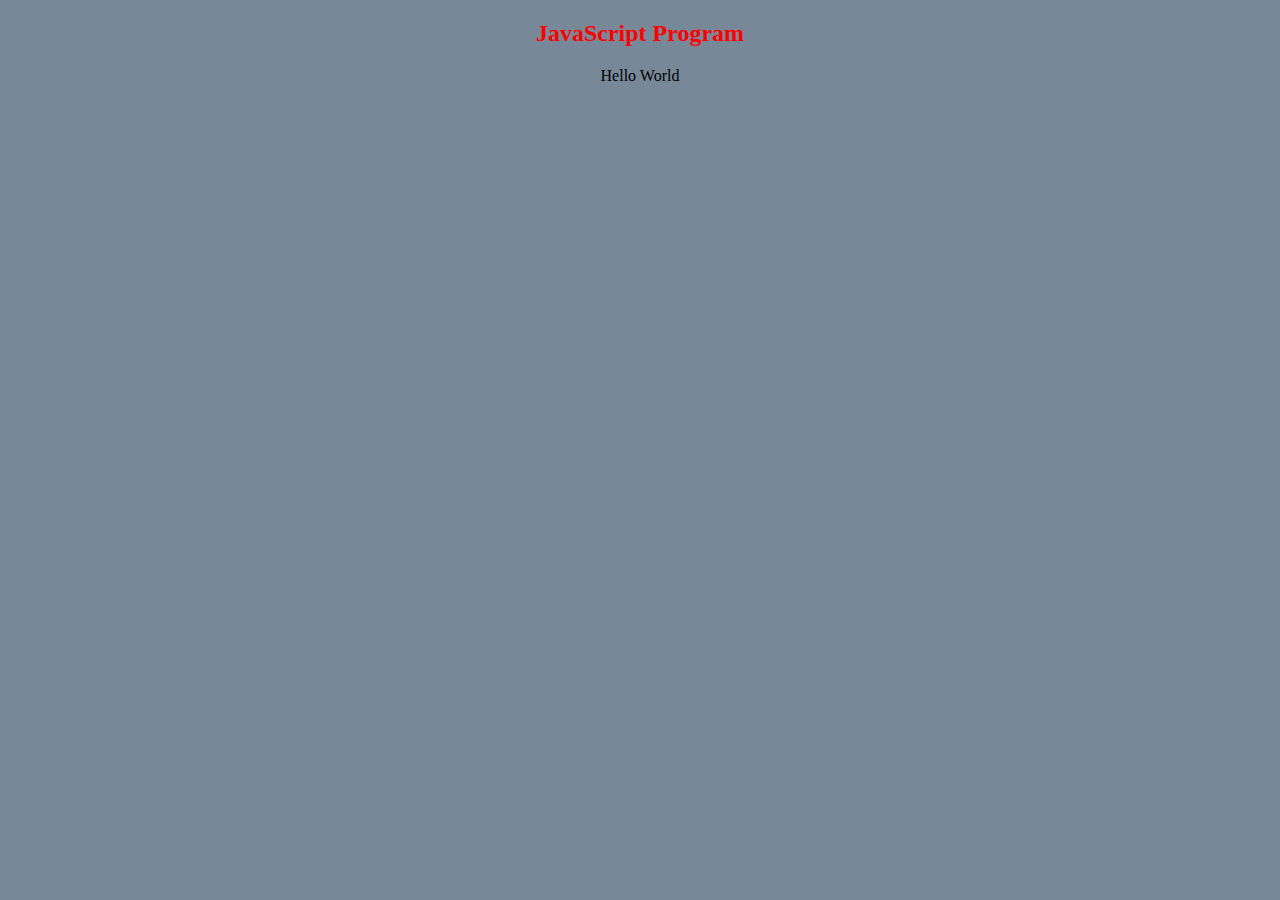
==== index.html @ dd5d1d35 "my first js program" ====
<!DOCTYPE html>
<html lang="en">
<head>
    
    <title>First JS Program</title>
    <link rel="stylesheet" href="styles.css">

</head>
<body>

    <h2>JavaScript Program</h2>
    
    <p id="demo"></p>
    <script src="script.js"></script>

</body>
</html>
---- styles.css ----
body{
    text-align: center;
    background-color: lightslategray;
}

h1,h2,h3{
    color: red;


}
h4,h5,h6{
    color: gold;


}
p{
    color: black;

}
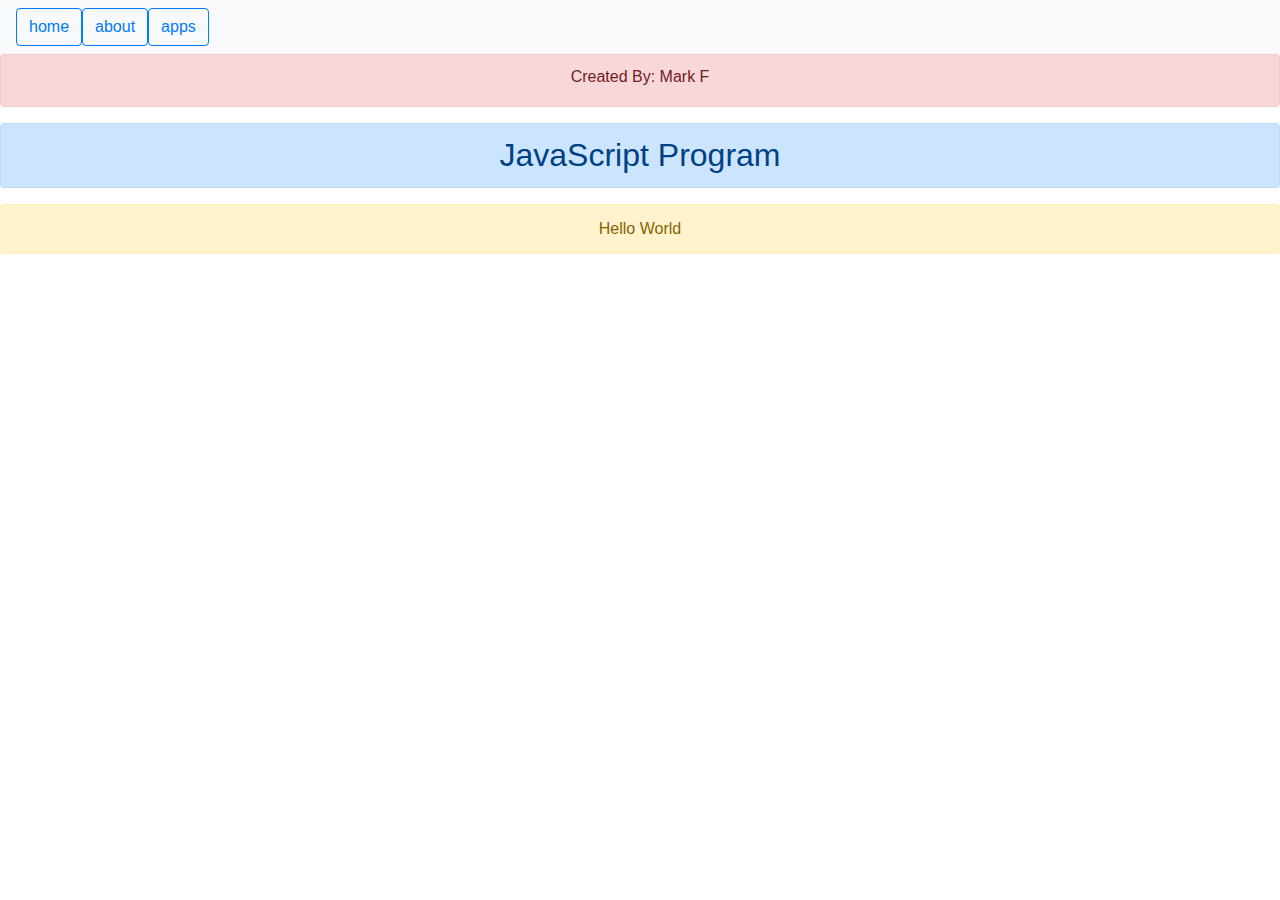
==== commit 81376b45: "added more pages to the site" ====
--- a/index.html
+++ b/index.html
@@ -6,11 +6,22 @@
     <link rel="stylesheet" href="styles.css">
 
 </head>
-<body>
+<body style="text-align: center;">
 
-    <h2>JavaScript Program</h2>
+    <nav class="navbar navbar-light bg-light">
+        <form class="form-inline">
+            <a href="index.html" class="btn btn-outline-primary" role=" button">home</a>
+            <a href="about.html" class="btn  btn-outline-primary" role="button">about</a>
+            <a href="apps.html" class="btn btn-outline-primary" role="button"> apps </a> 
+            </form>
+        </nav>
+
+    <div class="alert alert-danger"><h6>Created By: Mark F</h6></div>
+        
+
+    <h2 class="alert alert-primary">JavaScript Program</h2>
     
-    <p id="demo"></p>
+    <p class="alert alert-warning" id="demo"></p>
     <script src="script.js"></script>
 
 </body>
--- a/styles.css
+++ b/styles.css
@@ -1,19 +1,10225 @@
-body{
+/*!
+ * Bootstrap v4.4.1 (https://getbootstrap.com/)
+ * Copyright 2011-2019 The Bootstrap Authors
+ * Copyright 2011-2019 Twitter, Inc.
+ * Licensed under MIT (https://github.com/twbs/bootstrap/blob/master/LICENSE)
+ */
+ :root {
+    --blue: #007bff;
+    --indigo: #6610f2;
+    --purple: #6f42c1;
+    --pink: #e83e8c;
+    --red: #dc3545;
+    --orange: #fd7e14;
+    --yellow: #ffc107;
+    --green: #28a745;
+    --teal: #20c997;
+    --cyan: #17a2b8;
+    --white: #fff;
+    --gray: #6c757d;
+    --gray-dark: #343a40;
+    --primary: #007bff;
+    --secondary: #6c757d;
+    --success: #28a745;
+    --info: #17a2b8;
+    --warning: #ffc107;
+    --danger: #dc3545;
+    --light: #f8f9fa;
+    --dark: #343a40;
+    --breakpoint-xs: 0;
+    --breakpoint-sm: 576px;
+    --breakpoint-md: 768px;
+    --breakpoint-lg: 992px;
+    --breakpoint-xl: 1200px;
+    --font-family-sans-serif: -apple-system, BlinkMacSystemFont, "Segoe UI", Roboto, "Helvetica Neue", Arial, "Noto Sans", sans-serif, "Apple Color Emoji", "Segoe UI Emoji", "Segoe UI Symbol", "Noto Color Emoji";
+    --font-family-monospace: SFMono-Regular, Menlo, Monaco, Consolas, "Liberation Mono", "Courier New", monospace;
+  }
+  
+  *,
+  *::before,
+  *::after {
+    box-sizing: border-box;
+  }
+  
+  html {
+    font-family: sans-serif;
+    line-height: 1.15;
+    -webkit-text-size-adjust: 100%;
+    -webkit-tap-highlight-color: rgba(0, 0, 0, 0);
+  }
+  
+  article, aside, figcaption, figure, footer, header, hgroup, main, nav, section {
+    display: block;
+  }
+  
+  body {
+    margin: 0;
+    font-family: -apple-system, BlinkMacSystemFont, "Segoe UI", Roboto, "Helvetica Neue", Arial, "Noto Sans", sans-serif, "Apple Color Emoji", "Segoe UI Emoji", "Segoe UI Symbol", "Noto Color Emoji";
+    font-size: 1rem;
+    font-weight: 400;
+    line-height: 1.5;
+    color: #212529;
+    text-align: left;
+    background-color: #fff;
+  }
+  
+  [tabindex="-1"]:focus:not(:focus-visible) {
+    outline: 0 !important;
+  }
+  
+  hr {
+    box-sizing: content-box;
+    height: 0;
+    overflow: visible;
+  }
+  
+  h1, h2, h3, h4, h5, h6 {
+    margin-top: 0;
+    margin-bottom: 0.5rem;
+  }
+  
+  p {
+    margin-top: 0;
+    margin-bottom: 1rem;
+  }
+  
+  abbr[title],
+  abbr[data-original-title] {
+    text-decoration: underline;
+    -webkit-text-decoration: underline dotted;
+    text-decoration: underline dotted;
+    cursor: help;
+    border-bottom: 0;
+    -webkit-text-decoration-skip-ink: none;
+    text-decoration-skip-ink: none;
+  }
+  
+  address {
+    margin-bottom: 1rem;
+    font-style: normal;
+    line-height: inherit;
+  }
+  
+  ol,
+  ul,
+  dl {
+    margin-top: 0;
+    margin-bottom: 1rem;
+  }
+  
+  ol ol,
+  ul ul,
+  ol ul,
+  ul ol {
+    margin-bottom: 0;
+  }
+  
+  dt {
+    font-weight: 700;
+  }
+  
+  dd {
+    margin-bottom: .5rem;
+    margin-left: 0;
+  }
+  
+  blockquote {
+    margin: 0 0 1rem;
+  }
+  
+  b,
+  strong {
+    font-weight: bolder;
+  }
+  
+  small {
+    font-size: 80%;
+  }
+  
+  sub,
+  sup {
+    position: relative;
+    font-size: 75%;
+    line-height: 0;
+    vertical-align: baseline;
+  }
+  
+  sub {
+    bottom: -.25em;
+  }
+  
+  sup {
+    top: -.5em;
+  }
+  
+  a {
+    color: #007bff;
+    text-decoration: none;
+    background-color: transparent;
+  }
+  
+  a:hover {
+    color: #0056b3;
+    text-decoration: underline;
+  }
+  
+  a:not([href]) {
+    color: inherit;
+    text-decoration: none;
+  }
+  
+  a:not([href]):hover {
+    color: inherit;
+    text-decoration: none;
+  }
+  
+  pre,
+  code,
+  kbd,
+  samp {
+    font-family: SFMono-Regular, Menlo, Monaco, Consolas, "Liberation Mono", "Courier New", monospace;
+    font-size: 1em;
+  }
+  
+  pre {
+    margin-top: 0;
+    margin-bottom: 1rem;
+    overflow: auto;
+  }
+  
+  figure {
+    margin: 0 0 1rem;
+  }
+  
+  img {
+    vertical-align: middle;
+    border-style: none;
+  }
+  
+  svg {
+    overflow: hidden;
+    vertical-align: middle;
+  }
+  
+  table {
+    border-collapse: collapse;
+  }
+  
+  caption {
+    padding-top: 0.75rem;
+    padding-bottom: 0.75rem;
+    color: #6c757d;
+    text-align: left;
+    caption-side: bottom;
+  }
+  
+  th {
+    text-align: inherit;
+  }
+  
+  label {
+    display: inline-block;
+    margin-bottom: 0.5rem;
+  }
+  
+  button {
+    border-radius: 0;
+  }
+  
+  button:focus {
+    outline: 1px dotted;
+    outline: 5px auto -webkit-focus-ring-color;
+  }
+  
+  input,
+  button,
+  select,
+  optgroup,
+  textarea {
+    margin: 0;
+    font-family: inherit;
+    font-size: inherit;
+    line-height: inherit;
+  }
+  
+  button,
+  input {
+    overflow: visible;
+  }
+  
+  button,
+  select {
+    text-transform: none;
+  }
+  
+  select {
+    word-wrap: normal;
+  }
+  
+  button,
+  [type="button"],
+  [type="reset"],
+  [type="submit"] {
+    -webkit-appearance: button;
+  }
+  
+  button:not(:disabled),
+  [type="button"]:not(:disabled),
+  [type="reset"]:not(:disabled),
+  [type="submit"]:not(:disabled) {
+    cursor: pointer;
+  }
+  
+  button::-moz-focus-inner,
+  [type="button"]::-moz-focus-inner,
+  [type="reset"]::-moz-focus-inner,
+  [type="submit"]::-moz-focus-inner {
+    padding: 0;
+    border-style: none;
+  }
+  
+  input[type="radio"],
+  input[type="checkbox"] {
+    box-sizing: border-box;
+    padding: 0;
+  }
+  
+  input[type="date"],
+  input[type="time"],
+  input[type="datetime-local"],
+  input[type="month"] {
+    -webkit-appearance: listbox;
+  }
+  
+  textarea {
+    overflow: auto;
+    resize: vertical;
+  }
+  
+  fieldset {
+    min-width: 0;
+    padding: 0;
+    margin: 0;
+    border: 0;
+  }
+  
+  legend {
+    display: block;
+    width: 100%;
+    max-width: 100%;
+    padding: 0;
+    margin-bottom: .5rem;
+    font-size: 1.5rem;
+    line-height: inherit;
+    color: inherit;
+    white-space: normal;
+  }
+  
+  progress {
+    vertical-align: baseline;
+  }
+  
+  [type="number"]::-webkit-inner-spin-button,
+  [type="number"]::-webkit-outer-spin-button {
+    height: auto;
+  }
+  
+  [type="search"] {
+    outline-offset: -2px;
+    -webkit-appearance: none;
+  }
+  
+  [type="search"]::-webkit-search-decoration {
+    -webkit-appearance: none;
+  }
+  
+  ::-webkit-file-upload-button {
+    font: inherit;
+    -webkit-appearance: button;
+  }
+  
+  output {
+    display: inline-block;
+  }
+  
+  summary {
+    display: list-item;
+    cursor: pointer;
+  }
+  
+  template {
+    display: none;
+  }
+  
+  [hidden] {
+    display: none !important;
+  }
+  
+  h1, h2, h3, h4, h5, h6,
+  .h1, .h2, .h3, .h4, .h5, .h6 {
+    margin-bottom: 0.5rem;
+    font-weight: 500;
+    line-height: 1.2;
+  }
+  
+  h1, .h1 {
+    font-size: 2.5rem;
+  }
+  
+  h2, .h2 {
+    font-size: 2rem;
+  }
+  
+  h3, .h3 {
+    font-size: 1.75rem;
+  }
+  
+  h4, .h4 {
+    font-size: 1.5rem;
+  }
+  
+  h5, .h5 {
+    font-size: 1.25rem;
+  }
+  
+  h6, .h6 {
+    font-size: 1rem;
+  }
+  
+  .lead {
+    font-size: 1.25rem;
+    font-weight: 300;
+  }
+  
+  .display-1 {
+    font-size: 6rem;
+    font-weight: 300;
+    line-height: 1.2;
+  }
+  
+  .display-2 {
+    font-size: 5.5rem;
+    font-weight: 300;
+    line-height: 1.2;
+  }
+  
+  .display-3 {
+    font-size: 4.5rem;
+    font-weight: 300;
+    line-height: 1.2;
+  }
+  
+  .display-4 {
+    font-size: 3.5rem;
+    font-weight: 300;
+    line-height: 1.2;
+  }
+  
+  hr {
+    margin-top: 1rem;
+    margin-bottom: 1rem;
+    border: 0;
+    border-top: 1px solid rgba(0, 0, 0, 0.1);
+  }
+  
+  small,
+  .small {
+    font-size: 80%;
+    font-weight: 400;
+  }
+  
+  mark,
+  .mark {
+    padding: 0.2em;
+    background-color: #fcf8e3;
+  }
+  
+  .list-unstyled {
+    padding-left: 0;
+    list-style: none;
+  }
+  
+  .list-inline {
+    padding-left: 0;
+    list-style: none;
+  }
+  
+  .list-inline-item {
+    display: inline-block;
+  }
+  
+  .list-inline-item:not(:last-child) {
+    margin-right: 0.5rem;
+  }
+  
+  .initialism {
+    font-size: 90%;
+    text-transform: uppercase;
+  }
+  
+  .blockquote {
+    margin-bottom: 1rem;
+    font-size: 1.25rem;
+  }
+  
+  .blockquote-footer {
+    display: block;
+    font-size: 80%;
+    color: #6c757d;
+  }
+  
+  .blockquote-footer::before {
+    content: "\2014\00A0";
+  }
+  
+  .img-fluid {
+    max-width: 100%;
+    height: auto;
+  }
+  
+  .img-thumbnail {
+    padding: 0.25rem;
+    background-color: #fff;
+    border: 1px solid #dee2e6;
+    border-radius: 0.25rem;
+    max-width: 100%;
+    height: auto;
+  }
+  
+  .figure {
+    display: inline-block;
+  }
+  
+  .figure-img {
+    margin-bottom: 0.5rem;
+    line-height: 1;
+  }
+  
+  .figure-caption {
+    font-size: 90%;
+    color: #6c757d;
+  }
+  
+  code {
+    font-size: 87.5%;
+    color: #e83e8c;
+    word-wrap: break-word;
+  }
+  
+  a > code {
+    color: inherit;
+  }
+  
+  kbd {
+    padding: 0.2rem 0.4rem;
+    font-size: 87.5%;
+    color: #fff;
+    background-color: #212529;
+    border-radius: 0.2rem;
+  }
+  
+  kbd kbd {
+    padding: 0;
+    font-size: 100%;
+    font-weight: 700;
+  }
+  
+  pre {
+    display: block;
+    font-size: 87.5%;
+    color: #212529;
+  }
+  
+  pre code {
+    font-size: inherit;
+    color: inherit;
+    word-break: normal;
+  }
+  
+  .pre-scrollable {
+    max-height: 340px;
+    overflow-y: scroll;
+  }
+  
+  .container {
+    width: 100%;
+    padding-right: 15px;
+    padding-left: 15px;
+    margin-right: auto;
+    margin-left: auto;
+  }
+  
+  @media (min-width: 576px) {
+    .container {
+      max-width: 540px;
+    }
+  }
+  
+  @media (min-width: 768px) {
+    .container {
+      max-width: 720px;
+    }
+  }
+  
+  @media (min-width: 992px) {
+    .container {
+      max-width: 960px;
+    }
+  }
+  
+  @media (min-width: 1200px) {
+    .container {
+      max-width: 1140px;
+    }
+  }
+  
+  .container-fluid, .container-sm, .container-md, .container-lg, .container-xl {
+    width: 100%;
+    padding-right: 15px;
+    padding-left: 15px;
+    margin-right: auto;
+    margin-left: auto;
+  }
+  
+  @media (min-width: 576px) {
+    .container, .container-sm {
+      max-width: 540px;
+    }
+  }
+  
+  @media (min-width: 768px) {
+    .container, .container-sm, .container-md {
+      max-width: 720px;
+    }
+  }
+  
+  @media (min-width: 992px) {
+    .container, .container-sm, .container-md, .container-lg {
+      max-width: 960px;
+    }
+  }
+  
+  @media (min-width: 1200px) {
+    .container, .container-sm, .container-md, .container-lg, .container-xl {
+      max-width: 1140px;
+    }
+  }
+  
+  .row {
+    display: -ms-flexbox;
+    display: flex;
+    -ms-flex-wrap: wrap;
+    flex-wrap: wrap;
+    margin-right: -15px;
+    margin-left: -15px;
+  }
+  
+  .no-gutters {
+    margin-right: 0;
+    margin-left: 0;
+  }
+  
+  .no-gutters > .col,
+  .no-gutters > [class*="col-"] {
+    padding-right: 0;
+    padding-left: 0;
+  }
+  
+  .col-1, .col-2, .col-3, .col-4, .col-5, .col-6, .col-7, .col-8, .col-9, .col-10, .col-11, .col-12, .col,
+  .col-auto, .col-sm-1, .col-sm-2, .col-sm-3, .col-sm-4, .col-sm-5, .col-sm-6, .col-sm-7, .col-sm-8, .col-sm-9, .col-sm-10, .col-sm-11, .col-sm-12, .col-sm,
+  .col-sm-auto, .col-md-1, .col-md-2, .col-md-3, .col-md-4, .col-md-5, .col-md-6, .col-md-7, .col-md-8, .col-md-9, .col-md-10, .col-md-11, .col-md-12, .col-md,
+  .col-md-auto, .col-lg-1, .col-lg-2, .col-lg-3, .col-lg-4, .col-lg-5, .col-lg-6, .col-lg-7, .col-lg-8, .col-lg-9, .col-lg-10, .col-lg-11, .col-lg-12, .col-lg,
+  .col-lg-auto, .col-xl-1, .col-xl-2, .col-xl-3, .col-xl-4, .col-xl-5, .col-xl-6, .col-xl-7, .col-xl-8, .col-xl-9, .col-xl-10, .col-xl-11, .col-xl-12, .col-xl,
+  .col-xl-auto {
+    position: relative;
+    width: 100%;
+    padding-right: 15px;
+    padding-left: 15px;
+  }
+  
+  .col {
+    -ms-flex-preferred-size: 0;
+    flex-basis: 0;
+    -ms-flex-positive: 1;
+    flex-grow: 1;
+    max-width: 100%;
+  }
+  
+  .row-cols-1 > * {
+    -ms-flex: 0 0 100%;
+    flex: 0 0 100%;
+    max-width: 100%;
+  }
+  
+  .row-cols-2 > * {
+    -ms-flex: 0 0 50%;
+    flex: 0 0 50%;
+    max-width: 50%;
+  }
+  
+  .row-cols-3 > * {
+    -ms-flex: 0 0 33.333333%;
+    flex: 0 0 33.333333%;
+    max-width: 33.333333%;
+  }
+  
+  .row-cols-4 > * {
+    -ms-flex: 0 0 25%;
+    flex: 0 0 25%;
+    max-width: 25%;
+  }
+  
+  .row-cols-5 > * {
+    -ms-flex: 0 0 20%;
+    flex: 0 0 20%;
+    max-width: 20%;
+  }
+  
+  .row-cols-6 > * {
+    -ms-flex: 0 0 16.666667%;
+    flex: 0 0 16.666667%;
+    max-width: 16.666667%;
+  }
+  
+  .col-auto {
+    -ms-flex: 0 0 auto;
+    flex: 0 0 auto;
+    width: auto;
+    max-width: 100%;
+  }
+  
+  .col-1 {
+    -ms-flex: 0 0 8.333333%;
+    flex: 0 0 8.333333%;
+    max-width: 8.333333%;
+  }
+  
+  .col-2 {
+    -ms-flex: 0 0 16.666667%;
+    flex: 0 0 16.666667%;
+    max-width: 16.666667%;
+  }
+  
+  .col-3 {
+    -ms-flex: 0 0 25%;
+    flex: 0 0 25%;
+    max-width: 25%;
+  }
+  
+  .col-4 {
+    -ms-flex: 0 0 33.333333%;
+    flex: 0 0 33.333333%;
+    max-width: 33.333333%;
+  }
+  
+  .col-5 {
+    -ms-flex: 0 0 41.666667%;
+    flex: 0 0 41.666667%;
+    max-width: 41.666667%;
+  }
+  
+  .col-6 {
+    -ms-flex: 0 0 50%;
+    flex: 0 0 50%;
+    max-width: 50%;
+  }
+  
+  .col-7 {
+    -ms-flex: 0 0 58.333333%;
+    flex: 0 0 58.333333%;
+    max-width: 58.333333%;
+  }
+  
+  .col-8 {
+    -ms-flex: 0 0 66.666667%;
+    flex: 0 0 66.666667%;
+    max-width: 66.666667%;
+  }
+  
+  .col-9 {
+    -ms-flex: 0 0 75%;
+    flex: 0 0 75%;
+    max-width: 75%;
+  }
+  
+  .col-10 {
+    -ms-flex: 0 0 83.333333%;
+    flex: 0 0 83.333333%;
+    max-width: 83.333333%;
+  }
+  
+  .col-11 {
+    -ms-flex: 0 0 91.666667%;
+    flex: 0 0 91.666667%;
+    max-width: 91.666667%;
+  }
+  
+  .col-12 {
+    -ms-flex: 0 0 100%;
+    flex: 0 0 100%;
+    max-width: 100%;
+  }
+  
+  .order-first {
+    -ms-flex-order: -1;
+    order: -1;
+  }
+  
+  .order-last {
+    -ms-flex-order: 13;
+    order: 13;
+  }
+  
+  .order-0 {
+    -ms-flex-order: 0;
+    order: 0;
+  }
+  
+  .order-1 {
+    -ms-flex-order: 1;
+    order: 1;
+  }
+  
+  .order-2 {
+    -ms-flex-order: 2;
+    order: 2;
+  }
+  
+  .order-3 {
+    -ms-flex-order: 3;
+    order: 3;
+  }
+  
+  .order-4 {
+    -ms-flex-order: 4;
+    order: 4;
+  }
+  
+  .order-5 {
+    -ms-flex-order: 5;
+    order: 5;
+  }
+  
+  .order-6 {
+    -ms-flex-order: 6;
+    order: 6;
+  }
+  
+  .order-7 {
+    -ms-flex-order: 7;
+    order: 7;
+  }
+  
+  .order-8 {
+    -ms-flex-order: 8;
+    order: 8;
+  }
+  
+  .order-9 {
+    -ms-flex-order: 9;
+    order: 9;
+  }
+  
+  .order-10 {
+    -ms-flex-order: 10;
+    order: 10;
+  }
+  
+  .order-11 {
+    -ms-flex-order: 11;
+    order: 11;
+  }
+  
+  .order-12 {
+    -ms-flex-order: 12;
+    order: 12;
+  }
+  
+  .offset-1 {
+    margin-left: 8.333333%;
+  }
+  
+  .offset-2 {
+    margin-left: 16.666667%;
+  }
+  
+  .offset-3 {
+    margin-left: 25%;
+  }
+  
+  .offset-4 {
+    margin-left: 33.333333%;
+  }
+  
+  .offset-5 {
+    margin-left: 41.666667%;
+  }
+  
+  .offset-6 {
+    margin-left: 50%;
+  }
+  
+  .offset-7 {
+    margin-left: 58.333333%;
+  }
+  
+  .offset-8 {
+    margin-left: 66.666667%;
+  }
+  
+  .offset-9 {
+    margin-left: 75%;
+  }
+  
+  .offset-10 {
+    margin-left: 83.333333%;
+  }
+  
+  .offset-11 {
+    margin-left: 91.666667%;
+  }
+  
+  @media (min-width: 576px) {
+    .col-sm {
+      -ms-flex-preferred-size: 0;
+      flex-basis: 0;
+      -ms-flex-positive: 1;
+      flex-grow: 1;
+      max-width: 100%;
+    }
+    .row-cols-sm-1 > * {
+      -ms-flex: 0 0 100%;
+      flex: 0 0 100%;
+      max-width: 100%;
+    }
+    .row-cols-sm-2 > * {
+      -ms-flex: 0 0 50%;
+      flex: 0 0 50%;
+      max-width: 50%;
+    }
+    .row-cols-sm-3 > * {
+      -ms-flex: 0 0 33.333333%;
+      flex: 0 0 33.333333%;
+      max-width: 33.333333%;
+    }
+    .row-cols-sm-4 > * {
+      -ms-flex: 0 0 25%;
+      flex: 0 0 25%;
+      max-width: 25%;
+    }
+    .row-cols-sm-5 > * {
+      -ms-flex: 0 0 20%;
+      flex: 0 0 20%;
+      max-width: 20%;
+    }
+    .row-cols-sm-6 > * {
+      -ms-flex: 0 0 16.666667%;
+      flex: 0 0 16.666667%;
+      max-width: 16.666667%;
+    }
+    .col-sm-auto {
+      -ms-flex: 0 0 auto;
+      flex: 0 0 auto;
+      width: auto;
+      max-width: 100%;
+    }
+    .col-sm-1 {
+      -ms-flex: 0 0 8.333333%;
+      flex: 0 0 8.333333%;
+      max-width: 8.333333%;
+    }
+    .col-sm-2 {
+      -ms-flex: 0 0 16.666667%;
+      flex: 0 0 16.666667%;
+      max-width: 16.666667%;
+    }
+    .col-sm-3 {
+      -ms-flex: 0 0 25%;
+      flex: 0 0 25%;
+      max-width: 25%;
+    }
+    .col-sm-4 {
+      -ms-flex: 0 0 33.333333%;
+      flex: 0 0 33.333333%;
+      max-width: 33.333333%;
+    }
+    .col-sm-5 {
+      -ms-flex: 0 0 41.666667%;
+      flex: 0 0 41.666667%;
+      max-width: 41.666667%;
+    }
+    .col-sm-6 {
+      -ms-flex: 0 0 50%;
+      flex: 0 0 50%;
+      max-width: 50%;
+    }
+    .col-sm-7 {
+      -ms-flex: 0 0 58.333333%;
+      flex: 0 0 58.333333%;
+      max-width: 58.333333%;
+    }
+    .col-sm-8 {
+      -ms-flex: 0 0 66.666667%;
+      flex: 0 0 66.666667%;
+      max-width: 66.666667%;
+    }
+    .col-sm-9 {
+      -ms-flex: 0 0 75%;
+      flex: 0 0 75%;
+      max-width: 75%;
+    }
+    .col-sm-10 {
+      -ms-flex: 0 0 83.333333%;
+      flex: 0 0 83.333333%;
+      max-width: 83.333333%;
+    }
+    .col-sm-11 {
+      -ms-flex: 0 0 91.666667%;
+      flex: 0 0 91.666667%;
+      max-width: 91.666667%;
+    }
+    .col-sm-12 {
+      -ms-flex: 0 0 100%;
+      flex: 0 0 100%;
+      max-width: 100%;
+    }
+    .order-sm-first {
+      -ms-flex-order: -1;
+      order: -1;
+    }
+    .order-sm-last {
+      -ms-flex-order: 13;
+      order: 13;
+    }
+    .order-sm-0 {
+      -ms-flex-order: 0;
+      order: 0;
+    }
+    .order-sm-1 {
+      -ms-flex-order: 1;
+      order: 1;
+    }
+    .order-sm-2 {
+      -ms-flex-order: 2;
+      order: 2;
+    }
+    .order-sm-3 {
+      -ms-flex-order: 3;
+      order: 3;
+    }
+    .order-sm-4 {
+      -ms-flex-order: 4;
+      order: 4;
+    }
+    .order-sm-5 {
+      -ms-flex-order: 5;
+      order: 5;
+    }
+    .order-sm-6 {
+      -ms-flex-order: 6;
+      order: 6;
+    }
+    .order-sm-7 {
+      -ms-flex-order: 7;
+      order: 7;
+    }
+    .order-sm-8 {
+      -ms-flex-order: 8;
+      order: 8;
+    }
+    .order-sm-9 {
+      -ms-flex-order: 9;
+      order: 9;
+    }
+    .order-sm-10 {
+      -ms-flex-order: 10;
+      order: 10;
+    }
+    .order-sm-11 {
+      -ms-flex-order: 11;
+      order: 11;
+    }
+    .order-sm-12 {
+      -ms-flex-order: 12;
+      order: 12;
+    }
+    .offset-sm-0 {
+      margin-left: 0;
+    }
+    .offset-sm-1 {
+      margin-left: 8.333333%;
+    }
+    .offset-sm-2 {
+      margin-left: 16.666667%;
+    }
+    .offset-sm-3 {
+      margin-left: 25%;
+    }
+    .offset-sm-4 {
+      margin-left: 33.333333%;
+    }
+    .offset-sm-5 {
+      margin-left: 41.666667%;
+    }
+    .offset-sm-6 {
+      margin-left: 50%;
+    }
+    .offset-sm-7 {
+      margin-left: 58.333333%;
+    }
+    .offset-sm-8 {
+      margin-left: 66.666667%;
+    }
+    .offset-sm-9 {
+      margin-left: 75%;
+    }
+    .offset-sm-10 {
+      margin-left: 83.333333%;
+    }
+    .offset-sm-11 {
+      margin-left: 91.666667%;
+    }
+  }
+  
+  @media (min-width: 768px) {
+    .col-md {
+      -ms-flex-preferred-size: 0;
+      flex-basis: 0;
+      -ms-flex-positive: 1;
+      flex-grow: 1;
+      max-width: 100%;
+    }
+    .row-cols-md-1 > * {
+      -ms-flex: 0 0 100%;
+      flex: 0 0 100%;
+      max-width: 100%;
+    }
+    .row-cols-md-2 > * {
+      -ms-flex: 0 0 50%;
+      flex: 0 0 50%;
+      max-width: 50%;
+    }
+    .row-cols-md-3 > * {
+      -ms-flex: 0 0 33.333333%;
+      flex: 0 0 33.333333%;
+      max-width: 33.333333%;
+    }
+    .row-cols-md-4 > * {
+      -ms-flex: 0 0 25%;
+      flex: 0 0 25%;
+      max-width: 25%;
+    }
+    .row-cols-md-5 > * {
+      -ms-flex: 0 0 20%;
+      flex: 0 0 20%;
+      max-width: 20%;
+    }
+    .row-cols-md-6 > * {
+      -ms-flex: 0 0 16.666667%;
+      flex: 0 0 16.666667%;
+      max-width: 16.666667%;
+    }
+    .col-md-auto {
+      -ms-flex: 0 0 auto;
+      flex: 0 0 auto;
+      width: auto;
+      max-width: 100%;
+    }
+    .col-md-1 {
+      -ms-flex: 0 0 8.333333%;
+      flex: 0 0 8.333333%;
+      max-width: 8.333333%;
+    }
+    .col-md-2 {
+      -ms-flex: 0 0 16.666667%;
+      flex: 0 0 16.666667%;
+      max-width: 16.666667%;
+    }
+    .col-md-3 {
+      -ms-flex: 0 0 25%;
+      flex: 0 0 25%;
+      max-width: 25%;
+    }
+    .col-md-4 {
+      -ms-flex: 0 0 33.333333%;
+      flex: 0 0 33.333333%;
+      max-width: 33.333333%;
+    }
+    .col-md-5 {
+      -ms-flex: 0 0 41.666667%;
+      flex: 0 0 41.666667%;
+      max-width: 41.666667%;
+    }
+    .col-md-6 {
+      -ms-flex: 0 0 50%;
+      flex: 0 0 50%;
+      max-width: 50%;
+    }
+    .col-md-7 {
+      -ms-flex: 0 0 58.333333%;
+      flex: 0 0 58.333333%;
+      max-width: 58.333333%;
+    }
+    .col-md-8 {
+      -ms-flex: 0 0 66.666667%;
+      flex: 0 0 66.666667%;
+      max-width: 66.666667%;
+    }
+    .col-md-9 {
+      -ms-flex: 0 0 75%;
+      flex: 0 0 75%;
+      max-width: 75%;
+    }
+    .col-md-10 {
+      -ms-flex: 0 0 83.333333%;
+      flex: 0 0 83.333333%;
+      max-width: 83.333333%;
+    }
+    .col-md-11 {
+      -ms-flex: 0 0 91.666667%;
+      flex: 0 0 91.666667%;
+      max-width: 91.666667%;
+    }
+    .col-md-12 {
+      -ms-flex: 0 0 100%;
+      flex: 0 0 100%;
+      max-width: 100%;
+    }
+    .order-md-first {
+      -ms-flex-order: -1;
+      order: -1;
+    }
+    .order-md-last {
+      -ms-flex-order: 13;
+      order: 13;
+    }
+    .order-md-0 {
+      -ms-flex-order: 0;
+      order: 0;
+    }
+    .order-md-1 {
+      -ms-flex-order: 1;
+      order: 1;
+    }
+    .order-md-2 {
+      -ms-flex-order: 2;
+      order: 2;
+    }
+    .order-md-3 {
+      -ms-flex-order: 3;
+      order: 3;
+    }
+    .order-md-4 {
+      -ms-flex-order: 4;
+      order: 4;
+    }
+    .order-md-5 {
+      -ms-flex-order: 5;
+      order: 5;
+    }
+    .order-md-6 {
+      -ms-flex-order: 6;
+      order: 6;
+    }
+    .order-md-7 {
+      -ms-flex-order: 7;
+      order: 7;
+    }
+    .order-md-8 {
+      -ms-flex-order: 8;
+      order: 8;
+    }
+    .order-md-9 {
+      -ms-flex-order: 9;
+      order: 9;
+    }
+    .order-md-10 {
+      -ms-flex-order: 10;
+      order: 10;
+    }
+    .order-md-11 {
+      -ms-flex-order: 11;
+      order: 11;
+    }
+    .order-md-12 {
+      -ms-flex-order: 12;
+      order: 12;
+    }
+    .offset-md-0 {
+      margin-left: 0;
+    }
+    .offset-md-1 {
+      margin-left: 8.333333%;
+    }
+    .offset-md-2 {
+      margin-left: 16.666667%;
+    }
+    .offset-md-3 {
+      margin-left: 25%;
+    }
+    .offset-md-4 {
+      margin-left: 33.333333%;
+    }
+    .offset-md-5 {
+      margin-left: 41.666667%;
+    }
+    .offset-md-6 {
+      margin-left: 50%;
+    }
+    .offset-md-7 {
+      margin-left: 58.333333%;
+    }
+    .offset-md-8 {
+      margin-left: 66.666667%;
+    }
+    .offset-md-9 {
+      margin-left: 75%;
+    }
+    .offset-md-10 {
+      margin-left: 83.333333%;
+    }
+    .offset-md-11 {
+      margin-left: 91.666667%;
+    }
+  }
+  
+  @media (min-width: 992px) {
+    .col-lg {
+      -ms-flex-preferred-size: 0;
+      flex-basis: 0;
+      -ms-flex-positive: 1;
+      flex-grow: 1;
+      max-width: 100%;
+    }
+    .row-cols-lg-1 > * {
+      -ms-flex: 0 0 100%;
+      flex: 0 0 100%;
+      max-width: 100%;
+    }
+    .row-cols-lg-2 > * {
+      -ms-flex: 0 0 50%;
+      flex: 0 0 50%;
+      max-width: 50%;
+    }
+    .row-cols-lg-3 > * {
+      -ms-flex: 0 0 33.333333%;
+      flex: 0 0 33.333333%;
+      max-width: 33.333333%;
+    }
+    .row-cols-lg-4 > * {
+      -ms-flex: 0 0 25%;
+      flex: 0 0 25%;
+      max-width: 25%;
+    }
+    .row-cols-lg-5 > * {
+      -ms-flex: 0 0 20%;
+      flex: 0 0 20%;
+      max-width: 20%;
+    }
+    .row-cols-lg-6 > * {
+      -ms-flex: 0 0 16.666667%;
+      flex: 0 0 16.666667%;
+      max-width: 16.666667%;
+    }
+    .col-lg-auto {
+      -ms-flex: 0 0 auto;
+      flex: 0 0 auto;
+      width: auto;
+      max-width: 100%;
+    }
+    .col-lg-1 {
+      -ms-flex: 0 0 8.333333%;
+      flex: 0 0 8.333333%;
+      max-width: 8.333333%;
+    }
+    .col-lg-2 {
+      -ms-flex: 0 0 16.666667%;
+      flex: 0 0 16.666667%;
+      max-width: 16.666667%;
+    }
+    .col-lg-3 {
+      -ms-flex: 0 0 25%;
+      flex: 0 0 25%;
+      max-width: 25%;
+    }
+    .col-lg-4 {
+      -ms-flex: 0 0 33.333333%;
+      flex: 0 0 33.333333%;
+      max-width: 33.333333%;
+    }
+    .col-lg-5 {
+      -ms-flex: 0 0 41.666667%;
+      flex: 0 0 41.666667%;
+      max-width: 41.666667%;
+    }
+    .col-lg-6 {
+      -ms-flex: 0 0 50%;
+      flex: 0 0 50%;
+      max-width: 50%;
+    }
+    .col-lg-7 {
+      -ms-flex: 0 0 58.333333%;
+      flex: 0 0 58.333333%;
+      max-width: 58.333333%;
+    }
+    .col-lg-8 {
+      -ms-flex: 0 0 66.666667%;
+      flex: 0 0 66.666667%;
+      max-width: 66.666667%;
+    }
+    .col-lg-9 {
+      -ms-flex: 0 0 75%;
+      flex: 0 0 75%;
+      max-width: 75%;
+    }
+    .col-lg-10 {
+      -ms-flex: 0 0 83.333333%;
+      flex: 0 0 83.333333%;
+      max-width: 83.333333%;
+    }
+    .col-lg-11 {
+      -ms-flex: 0 0 91.666667%;
+      flex: 0 0 91.666667%;
+      max-width: 91.666667%;
+    }
+    .col-lg-12 {
+      -ms-flex: 0 0 100%;
+      flex: 0 0 100%;
+      max-width: 100%;
+    }
+    .order-lg-first {
+      -ms-flex-order: -1;
+      order: -1;
+    }
+    .order-lg-last {
+      -ms-flex-order: 13;
+      order: 13;
+    }
+    .order-lg-0 {
+      -ms-flex-order: 0;
+      order: 0;
+    }
+    .order-lg-1 {
+      -ms-flex-order: 1;
+      order: 1;
+    }
+    .order-lg-2 {
+      -ms-flex-order: 2;
+      order: 2;
+    }
+    .order-lg-3 {
+      -ms-flex-order: 3;
+      order: 3;
+    }
+    .order-lg-4 {
+      -ms-flex-order: 4;
+      order: 4;
+    }
+    .order-lg-5 {
+      -ms-flex-order: 5;
+      order: 5;
+    }
+    .order-lg-6 {
+      -ms-flex-order: 6;
+      order: 6;
+    }
+    .order-lg-7 {
+      -ms-flex-order: 7;
+      order: 7;
+    }
+    .order-lg-8 {
+      -ms-flex-order: 8;
+      order: 8;
+    }
+    .order-lg-9 {
+      -ms-flex-order: 9;
+      order: 9;
+    }
+    .order-lg-10 {
+      -ms-flex-order: 10;
+      order: 10;
+    }
+    .order-lg-11 {
+      -ms-flex-order: 11;
+      order: 11;
+    }
+    .order-lg-12 {
+      -ms-flex-order: 12;
+      order: 12;
+    }
+    .offset-lg-0 {
+      margin-left: 0;
+    }
+    .offset-lg-1 {
+      margin-left: 8.333333%;
+    }
+    .offset-lg-2 {
+      margin-left: 16.666667%;
+    }
+    .offset-lg-3 {
+      margin-left: 25%;
+    }
+    .offset-lg-4 {
+      margin-left: 33.333333%;
+    }
+    .offset-lg-5 {
+      margin-left: 41.666667%;
+    }
+    .offset-lg-6 {
+      margin-left: 50%;
+    }
+    .offset-lg-7 {
+      margin-left: 58.333333%;
+    }
+    .offset-lg-8 {
+      margin-left: 66.666667%;
+    }
+    .offset-lg-9 {
+      margin-left: 75%;
+    }
+    .offset-lg-10 {
+      margin-left: 83.333333%;
+    }
+    .offset-lg-11 {
+      margin-left: 91.666667%;
+    }
+  }
+  
+  @media (min-width: 1200px) {
+    .col-xl {
+      -ms-flex-preferred-size: 0;
+      flex-basis: 0;
+      -ms-flex-positive: 1;
+      flex-grow: 1;
+      max-width: 100%;
+    }
+    .row-cols-xl-1 > * {
+      -ms-flex: 0 0 100%;
+      flex: 0 0 100%;
+      max-width: 100%;
+    }
+    .row-cols-xl-2 > * {
+      -ms-flex: 0 0 50%;
+      flex: 0 0 50%;
+      max-width: 50%;
+    }
+    .row-cols-xl-3 > * {
+      -ms-flex: 0 0 33.333333%;
+      flex: 0 0 33.333333%;
+      max-width: 33.333333%;
+    }
+    .row-cols-xl-4 > * {
+      -ms-flex: 0 0 25%;
+      flex: 0 0 25%;
+      max-width: 25%;
+    }
+    .row-cols-xl-5 > * {
+      -ms-flex: 0 0 20%;
+      flex: 0 0 20%;
+      max-width: 20%;
+    }
+    .row-cols-xl-6 > * {
+      -ms-flex: 0 0 16.666667%;
+      flex: 0 0 16.666667%;
+      max-width: 16.666667%;
+    }
+    .col-xl-auto {
+      -ms-flex: 0 0 auto;
+      flex: 0 0 auto;
+      width: auto;
+      max-width: 100%;
+    }
+    .col-xl-1 {
+      -ms-flex: 0 0 8.333333%;
+      flex: 0 0 8.333333%;
+      max-width: 8.333333%;
+    }
+    .col-xl-2 {
+      -ms-flex: 0 0 16.666667%;
+      flex: 0 0 16.666667%;
+      max-width: 16.666667%;
+    }
+    .col-xl-3 {
+      -ms-flex: 0 0 25%;
+      flex: 0 0 25%;
+      max-width: 25%;
+    }
+    .col-xl-4 {
+      -ms-flex: 0 0 33.333333%;
+      flex: 0 0 33.333333%;
+      max-width: 33.333333%;
+    }
+    .col-xl-5 {
+      -ms-flex: 0 0 41.666667%;
+      flex: 0 0 41.666667%;
+      max-width: 41.666667%;
+    }
+    .col-xl-6 {
+      -ms-flex: 0 0 50%;
+      flex: 0 0 50%;
+      max-width: 50%;
+    }
+    .col-xl-7 {
+      -ms-flex: 0 0 58.333333%;
+      flex: 0 0 58.333333%;
+      max-width: 58.333333%;
+    }
+    .col-xl-8 {
+      -ms-flex: 0 0 66.666667%;
+      flex: 0 0 66.666667%;
+      max-width: 66.666667%;
+    }
+    .col-xl-9 {
+      -ms-flex: 0 0 75%;
+      flex: 0 0 75%;
+      max-width: 75%;
+    }
+    .col-xl-10 {
+      -ms-flex: 0 0 83.333333%;
+      flex: 0 0 83.333333%;
+      max-width: 83.333333%;
+    }
+    .col-xl-11 {
+      -ms-flex: 0 0 91.666667%;
+      flex: 0 0 91.666667%;
+      max-width: 91.666667%;
+    }
+    .col-xl-12 {
+      -ms-flex: 0 0 100%;
+      flex: 0 0 100%;
+      max-width: 100%;
+    }
+    .order-xl-first {
+      -ms-flex-order: -1;
+      order: -1;
+    }
+    .order-xl-last {
+      -ms-flex-order: 13;
+      order: 13;
+    }
+    .order-xl-0 {
+      -ms-flex-order: 0;
+      order: 0;
+    }
+    .order-xl-1 {
+      -ms-flex-order: 1;
+      order: 1;
+    }
+    .order-xl-2 {
+      -ms-flex-order: 2;
+      order: 2;
+    }
+    .order-xl-3 {
+      -ms-flex-order: 3;
+      order: 3;
+    }
+    .order-xl-4 {
+      -ms-flex-order: 4;
+      order: 4;
+    }
+    .order-xl-5 {
+      -ms-flex-order: 5;
+      order: 5;
+    }
+    .order-xl-6 {
+      -ms-flex-order: 6;
+      order: 6;
+    }
+    .order-xl-7 {
+      -ms-flex-order: 7;
+      order: 7;
+    }
+    .order-xl-8 {
+      -ms-flex-order: 8;
+      order: 8;
+    }
+    .order-xl-9 {
+      -ms-flex-order: 9;
+      order: 9;
+    }
+    .order-xl-10 {
+      -ms-flex-order: 10;
+      order: 10;
+    }
+    .order-xl-11 {
+      -ms-flex-order: 11;
+      order: 11;
+    }
+    .order-xl-12 {
+      -ms-flex-order: 12;
+      order: 12;
+    }
+    .offset-xl-0 {
+      margin-left: 0;
+    }
+    .offset-xl-1 {
+      margin-left: 8.333333%;
+    }
+    .offset-xl-2 {
+      margin-left: 16.666667%;
+    }
+    .offset-xl-3 {
+      margin-left: 25%;
+    }
+    .offset-xl-4 {
+      margin-left: 33.333333%;
+    }
+    .offset-xl-5 {
+      margin-left: 41.666667%;
+    }
+    .offset-xl-6 {
+      margin-left: 50%;
+    }
+    .offset-xl-7 {
+      margin-left: 58.333333%;
+    }
+    .offset-xl-8 {
+      margin-left: 66.666667%;
+    }
+    .offset-xl-9 {
+      margin-left: 75%;
+    }
+    .offset-xl-10 {
+      margin-left: 83.333333%;
+    }
+    .offset-xl-11 {
+      margin-left: 91.666667%;
+    }
+  }
+  
+  .table {
+    width: 100%;
+    margin-bottom: 1rem;
+    color: #212529;
+  }
+  
+  .table th,
+  .table td {
+    padding: 0.75rem;
+    vertical-align: top;
+    border-top: 1px solid #dee2e6;
+  }
+  
+  .table thead th {
+    vertical-align: bottom;
+    border-bottom: 2px solid #dee2e6;
+  }
+  
+  .table tbody + tbody {
+    border-top: 2px solid #dee2e6;
+  }
+  
+  .table-sm th,
+  .table-sm td {
+    padding: 0.3rem;
+  }
+  
+  .table-bordered {
+    border: 1px solid #dee2e6;
+  }
+  
+  .table-bordered th,
+  .table-bordered td {
+    border: 1px solid #dee2e6;
+  }
+  
+  .table-bordered thead th,
+  .table-bordered thead td {
+    border-bottom-width: 2px;
+  }
+  
+  .table-borderless th,
+  .table-borderless td,
+  .table-borderless thead th,
+  .table-borderless tbody + tbody {
+    border: 0;
+  }
+  
+  .table-striped tbody tr:nth-of-type(odd) {
+    background-color: rgba(0, 0, 0, 0.05);
+  }
+  
+  .table-hover tbody tr:hover {
+    color: #212529;
+    background-color: rgba(0, 0, 0, 0.075);
+  }
+  
+  .table-primary,
+  .table-primary > th,
+  .table-primary > td {
+    background-color: #b8daff;
+  }
+  
+  .table-primary th,
+  .table-primary td,
+  .table-primary thead th,
+  .table-primary tbody + tbody {
+    border-color: #7abaff;
+  }
+  
+  .table-hover .table-primary:hover {
+    background-color: #9fcdff;
+  }
+  
+  .table-hover .table-primary:hover > td,
+  .table-hover .table-primary:hover > th {
+    background-color: #9fcdff;
+  }
+  
+  .table-secondary,
+  .table-secondary > th,
+  .table-secondary > td {
+    background-color: #d6d8db;
+  }
+  
+  .table-secondary th,
+  .table-secondary td,
+  .table-secondary thead th,
+  .table-secondary tbody + tbody {
+    border-color: #b3b7bb;
+  }
+  
+  .table-hover .table-secondary:hover {
+    background-color: #c8cbcf;
+  }
+  
+  .table-hover .table-secondary:hover > td,
+  .table-hover .table-secondary:hover > th {
+    background-color: #c8cbcf;
+  }
+  
+  .table-success,
+  .table-success > th,
+  .table-success > td {
+    background-color: #c3e6cb;
+  }
+  
+  .table-success th,
+  .table-success td,
+  .table-success thead th,
+  .table-success tbody + tbody {
+    border-color: #8fd19e;
+  }
+  
+  .table-hover .table-success:hover {
+    background-color: #b1dfbb;
+  }
+  
+  .table-hover .table-success:hover > td,
+  .table-hover .table-success:hover > th {
+    background-color: #b1dfbb;
+  }
+  
+  .table-info,
+  .table-info > th,
+  .table-info > td {
+    background-color: #bee5eb;
+  }
+  
+  .table-info th,
+  .table-info td,
+  .table-info thead th,
+  .table-info tbody + tbody {
+    border-color: #86cfda;
+  }
+  
+  .table-hover .table-info:hover {
+    background-color: #abdde5;
+  }
+  
+  .table-hover .table-info:hover > td,
+  .table-hover .table-info:hover > th {
+    background-color: #abdde5;
+  }
+  
+  .table-warning,
+  .table-warning > th,
+  .table-warning > td {
+    background-color: #ffeeba;
+  }
+  
+  .table-warning th,
+  .table-warning td,
+  .table-warning thead th,
+  .table-warning tbody + tbody {
+    border-color: #ffdf7e;
+  }
+  
+  .table-hover .table-warning:hover {
+    background-color: #ffe8a1;
+  }
+  
+  .table-hover .table-warning:hover > td,
+  .table-hover .table-warning:hover > th {
+    background-color: #ffe8a1;
+  }
+  
+  .table-danger,
+  .table-danger > th,
+  .table-danger > td {
+    background-color: #f5c6cb;
+  }
+  
+  .table-danger th,
+  .table-danger td,
+  .table-danger thead th,
+  .table-danger tbody + tbody {
+    border-color: #ed969e;
+  }
+  
+  .table-hover .table-danger:hover {
+    background-color: #f1b0b7;
+  }
+  
+  .table-hover .table-danger:hover > td,
+  .table-hover .table-danger:hover > th {
+    background-color: #f1b0b7;
+  }
+  
+  .table-light,
+  .table-light > th,
+  .table-light > td {
+    background-color: #fdfdfe;
+  }
+  
+  .table-light th,
+  .table-light td,
+  .table-light thead th,
+  .table-light tbody + tbody {
+    border-color: #fbfcfc;
+  }
+  
+  .table-hover .table-light:hover {
+    background-color: #ececf6;
+  }
+  
+  .table-hover .table-light:hover > td,
+  .table-hover .table-light:hover > th {
+    background-color: #ececf6;
+  }
+  
+  .table-dark,
+  .table-dark > th,
+  .table-dark > td {
+    background-color: #c6c8ca;
+  }
+  
+  .table-dark th,
+  .table-dark td,
+  .table-dark thead th,
+  .table-dark tbody + tbody {
+    border-color: #95999c;
+  }
+  
+  .table-hover .table-dark:hover {
+    background-color: #b9bbbe;
+  }
+  
+  .table-hover .table-dark:hover > td,
+  .table-hover .table-dark:hover > th {
+    background-color: #b9bbbe;
+  }
+  
+  .table-active,
+  .table-active > th,
+  .table-active > td {
+    background-color: rgba(0, 0, 0, 0.075);
+  }
+  
+  .table-hover .table-active:hover {
+    background-color: rgba(0, 0, 0, 0.075);
+  }
+  
+  .table-hover .table-active:hover > td,
+  .table-hover .table-active:hover > th {
+    background-color: rgba(0, 0, 0, 0.075);
+  }
+  
+  .table .thead-dark th {
+    color: #fff;
+    background-color: #343a40;
+    border-color: #454d55;
+  }
+  
+  .table .thead-light th {
+    color: #495057;
+    background-color: #e9ecef;
+    border-color: #dee2e6;
+  }
+  
+  .table-dark {
+    color: #fff;
+    background-color: #343a40;
+  }
+  
+  .table-dark th,
+  .table-dark td,
+  .table-dark thead th {
+    border-color: #454d55;
+  }
+  
+  .table-dark.table-bordered {
+    border: 0;
+  }
+  
+  .table-dark.table-striped tbody tr:nth-of-type(odd) {
+    background-color: rgba(255, 255, 255, 0.05);
+  }
+  
+  .table-dark.table-hover tbody tr:hover {
+    color: #fff;
+    background-color: rgba(255, 255, 255, 0.075);
+  }
+  
+  @media (max-width: 575.98px) {
+    .table-responsive-sm {
+      display: block;
+      width: 100%;
+      overflow-x: auto;
+      -webkit-overflow-scrolling: touch;
+    }
+    .table-responsive-sm > .table-bordered {
+      border: 0;
+    }
+  }
+  
+  @media (max-width: 767.98px) {
+    .table-responsive-md {
+      display: block;
+      width: 100%;
+      overflow-x: auto;
+      -webkit-overflow-scrolling: touch;
+    }
+    .table-responsive-md > .table-bordered {
+      border: 0;
+    }
+  }
+  
+  @media (max-width: 991.98px) {
+    .table-responsive-lg {
+      display: block;
+      width: 100%;
+      overflow-x: auto;
+      -webkit-overflow-scrolling: touch;
+    }
+    .table-responsive-lg > .table-bordered {
+      border: 0;
+    }
+  }
+  
+  @media (max-width: 1199.98px) {
+    .table-responsive-xl {
+      display: block;
+      width: 100%;
+      overflow-x: auto;
+      -webkit-overflow-scrolling: touch;
+    }
+    .table-responsive-xl > .table-bordered {
+      border: 0;
+    }
+  }
+  
+  .table-responsive {
+    display: block;
+    width: 100%;
+    overflow-x: auto;
+    -webkit-overflow-scrolling: touch;
+  }
+  
+  .table-responsive > .table-bordered {
+    border: 0;
+  }
+  
+  .form-control {
+    display: block;
+    width: 100%;
+    height: calc(1.5em + 0.75rem + 2px);
+    padding: 0.375rem 0.75rem;
+    font-size: 1rem;
+    font-weight: 400;
+    line-height: 1.5;
+    color: #495057;
+    background-color: #fff;
+    background-clip: padding-box;
+    border: 1px solid #ced4da;
+    border-radius: 0.25rem;
+    transition: border-color 0.15s ease-in-out, box-shadow 0.15s ease-in-out;
+  }
+  
+  @media (prefers-reduced-motion: reduce) {
+    .form-control {
+      transition: none;
+    }
+  }
+  
+  .form-control::-ms-expand {
+    background-color: transparent;
+    border: 0;
+  }
+  
+  .form-control:-moz-focusring {
+    color: transparent;
+    text-shadow: 0 0 0 #495057;
+  }
+  
+  .form-control:focus {
+    color: #495057;
+    background-color: #fff;
+    border-color: #80bdff;
+    outline: 0;
+    box-shadow: 0 0 0 0.2rem rgba(0, 123, 255, 0.25);
+  }
+  
+  .form-control::-webkit-input-placeholder {
+    color: #6c757d;
+    opacity: 1;
+  }
+  
+  .form-control::-moz-placeholder {
+    color: #6c757d;
+    opacity: 1;
+  }
+  
+  .form-control:-ms-input-placeholder {
+    color: #6c757d;
+    opacity: 1;
+  }
+  
+  .form-control::-ms-input-placeholder {
+    color: #6c757d;
+    opacity: 1;
+  }
+  
+  .form-control::placeholder {
+    color: #6c757d;
+    opacity: 1;
+  }
+  
+  .form-control:disabled, .form-control[readonly] {
+    background-color: #e9ecef;
+    opacity: 1;
+  }
+  
+  select.form-control:focus::-ms-value {
+    color: #495057;
+    background-color: #fff;
+  }
+  
+  .form-control-file,
+  .form-control-range {
+    display: block;
+    width: 100%;
+  }
+  
+  .col-form-label {
+    padding-top: calc(0.375rem + 1px);
+    padding-bottom: calc(0.375rem + 1px);
+    margin-bottom: 0;
+    font-size: inherit;
+    line-height: 1.5;
+  }
+  
+  .col-form-label-lg {
+    padding-top: calc(0.5rem + 1px);
+    padding-bottom: calc(0.5rem + 1px);
+    font-size: 1.25rem;
+    line-height: 1.5;
+  }
+  
+  .col-form-label-sm {
+    padding-top: calc(0.25rem + 1px);
+    padding-bottom: calc(0.25rem + 1px);
+    font-size: 0.875rem;
+    line-height: 1.5;
+  }
+  
+  .form-control-plaintext {
+    display: block;
+    width: 100%;
+    padding: 0.375rem 0;
+    margin-bottom: 0;
+    font-size: 1rem;
+    line-height: 1.5;
+    color: #212529;
+    background-color: transparent;
+    border: solid transparent;
+    border-width: 1px 0;
+  }
+  
+  .form-control-plaintext.form-control-sm, .form-control-plaintext.form-control-lg {
+    padding-right: 0;
+    padding-left: 0;
+  }
+  
+  .form-control-sm {
+    height: calc(1.5em + 0.5rem + 2px);
+    padding: 0.25rem 0.5rem;
+    font-size: 0.875rem;
+    line-height: 1.5;
+    border-radius: 0.2rem;
+  }
+  
+  .form-control-lg {
+    height: calc(1.5em + 1rem + 2px);
+    padding: 0.5rem 1rem;
+    font-size: 1.25rem;
+    line-height: 1.5;
+    border-radius: 0.3rem;
+  }
+  
+  select.form-control[size], select.form-control[multiple] {
+    height: auto;
+  }
+  
+  textarea.form-control {
+    height: auto;
+  }
+  
+  .form-group {
+    margin-bottom: 1rem;
+  }
+  
+  .form-text {
+    display: block;
+    margin-top: 0.25rem;
+  }
+  
+  .form-row {
+    display: -ms-flexbox;
+    display: flex;
+    -ms-flex-wrap: wrap;
+    flex-wrap: wrap;
+    margin-right: -5px;
+    margin-left: -5px;
+  }
+  
+  .form-row > .col,
+  .form-row > [class*="col-"] {
+    padding-right: 5px;
+    padding-left: 5px;
+  }
+  
+  .form-check {
+    position: relative;
+    display: block;
+    padding-left: 1.25rem;
+  }
+  
+  .form-check-input {
+    position: absolute;
+    margin-top: 0.3rem;
+    margin-left: -1.25rem;
+  }
+  
+  .form-check-input[disabled] ~ .form-check-label,
+  .form-check-input:disabled ~ .form-check-label {
+    color: #6c757d;
+  }
+  
+  .form-check-label {
+    margin-bottom: 0;
+  }
+  
+  .form-check-inline {
+    display: -ms-inline-flexbox;
+    display: inline-flex;
+    -ms-flex-align: center;
+    align-items: center;
+    padding-left: 0;
+    margin-right: 0.75rem;
+  }
+  
+  .form-check-inline .form-check-input {
+    position: static;
+    margin-top: 0;
+    margin-right: 0.3125rem;
+    margin-left: 0;
+  }
+  
+  .valid-feedback {
+    display: none;
+    width: 100%;
+    margin-top: 0.25rem;
+    font-size: 80%;
+    color: #28a745;
+  }
+  
+  .valid-tooltip {
+    position: absolute;
+    top: 100%;
+    z-index: 5;
+    display: none;
+    max-width: 100%;
+    padding: 0.25rem 0.5rem;
+    margin-top: .1rem;
+    font-size: 0.875rem;
+    line-height: 1.5;
+    color: #fff;
+    background-color: rgba(40, 167, 69, 0.9);
+    border-radius: 0.25rem;
+  }
+  
+  .was-validated :valid ~ .valid-feedback,
+  .was-validated :valid ~ .valid-tooltip,
+  .is-valid ~ .valid-feedback,
+  .is-valid ~ .valid-tooltip {
+    display: block;
+  }
+  
+  .was-validated .form-control:valid, .form-control.is-valid {
+    border-color: #28a745;
+    padding-right: calc(1.5em + 0.75rem);
+    background-image: url("data:image/svg+xml,%3csvg xmlns='http://www.w3.org/2000/svg' width='8' height='8' viewBox='0 0 8 8'%3e%3cpath fill='%2328a745' d='M2.3 6.73L.6 4.53c-.4-1.04.46-1.4 1.1-.8l1.1 1.4 3.4-3.8c.6-.63 1.6-.27 1.2.7l-4 4.6c-.43.5-.8.4-1.1.1z'/%3e%3c/svg%3e");
+    background-repeat: no-repeat;
+    background-position: right calc(0.375em + 0.1875rem) center;
+    background-size: calc(0.75em + 0.375rem) calc(0.75em + 0.375rem);
+  }
+  
+  .was-validated .form-control:valid:focus, .form-control.is-valid:focus {
+    border-color: #28a745;
+    box-shadow: 0 0 0 0.2rem rgba(40, 167, 69, 0.25);
+  }
+  
+  .was-validated textarea.form-control:valid, textarea.form-control.is-valid {
+    padding-right: calc(1.5em + 0.75rem);
+    background-position: top calc(0.375em + 0.1875rem) right calc(0.375em + 0.1875rem);
+  }
+  
+  .was-validated .custom-select:valid, .custom-select.is-valid {
+    border-color: #28a745;
+    padding-right: calc(0.75em + 2.3125rem);
+    background: url("data:image/svg+xml,%3csvg xmlns='http://www.w3.org/2000/svg' width='4' height='5' viewBox='0 0 4 5'%3e%3cpath fill='%23343a40' d='M2 0L0 2h4zm0 5L0 3h4z'/%3e%3c/svg%3e") no-repeat right 0.75rem center/8px 10px, url("data:image/svg+xml,%3csvg xmlns='http://www.w3.org/2000/svg' width='8' height='8' viewBox='0 0 8 8'%3e%3cpath fill='%2328a745' d='M2.3 6.73L.6 4.53c-.4-1.04.46-1.4 1.1-.8l1.1 1.4 3.4-3.8c.6-.63 1.6-.27 1.2.7l-4 4.6c-.43.5-.8.4-1.1.1z'/%3e%3c/svg%3e") #fff no-repeat center right 1.75rem/calc(0.75em + 0.375rem) calc(0.75em + 0.375rem);
+  }
+  
+  .was-validated .custom-select:valid:focus, .custom-select.is-valid:focus {
+    border-color: #28a745;
+    box-shadow: 0 0 0 0.2rem rgba(40, 167, 69, 0.25);
+  }
+  
+  .was-validated .form-check-input:valid ~ .form-check-label, .form-check-input.is-valid ~ .form-check-label {
+    color: #28a745;
+  }
+  
+  .was-validated .form-check-input:valid ~ .valid-feedback,
+  .was-validated .form-check-input:valid ~ .valid-tooltip, .form-check-input.is-valid ~ .valid-feedback,
+  .form-check-input.is-valid ~ .valid-tooltip {
+    display: block;
+  }
+  
+  .was-validated .custom-control-input:valid ~ .custom-control-label, .custom-control-input.is-valid ~ .custom-control-label {
+    color: #28a745;
+  }
+  
+  .was-validated .custom-control-input:valid ~ .custom-control-label::before, .custom-control-input.is-valid ~ .custom-control-label::before {
+    border-color: #28a745;
+  }
+  
+  .was-validated .custom-control-input:valid:checked ~ .custom-control-label::before, .custom-control-input.is-valid:checked ~ .custom-control-label::before {
+    border-color: #34ce57;
+    background-color: #34ce57;
+  }
+  
+  .was-validated .custom-control-input:valid:focus ~ .custom-control-label::before, .custom-control-input.is-valid:focus ~ .custom-control-label::before {
+    box-shadow: 0 0 0 0.2rem rgba(40, 167, 69, 0.25);
+  }
+  
+  .was-validated .custom-control-input:valid:focus:not(:checked) ~ .custom-control-label::before, .custom-control-input.is-valid:focus:not(:checked) ~ .custom-control-label::before {
+    border-color: #28a745;
+  }
+  
+  .was-validated .custom-file-input:valid ~ .custom-file-label, .custom-file-input.is-valid ~ .custom-file-label {
+    border-color: #28a745;
+  }
+  
+  .was-validated .custom-file-input:valid:focus ~ .custom-file-label, .custom-file-input.is-valid:focus ~ .custom-file-label {
+    border-color: #28a745;
+    box-shadow: 0 0 0 0.2rem rgba(40, 167, 69, 0.25);
+  }
+  
+  .invalid-feedback {
+    display: none;
+    width: 100%;
+    margin-top: 0.25rem;
+    font-size: 80%;
+    color: #dc3545;
+  }
+  
+  .invalid-tooltip {
+    position: absolute;
+    top: 100%;
+    z-index: 5;
+    display: none;
+    max-width: 100%;
+    padding: 0.25rem 0.5rem;
+    margin-top: .1rem;
+    font-size: 0.875rem;
+    line-height: 1.5;
+    color: #fff;
+    background-color: rgba(220, 53, 69, 0.9);
+    border-radius: 0.25rem;
+  }
+  
+  .was-validated :invalid ~ .invalid-feedback,
+  .was-validated :invalid ~ .invalid-tooltip,
+  .is-invalid ~ .invalid-feedback,
+  .is-invalid ~ .invalid-tooltip {
+    display: block;
+  }
+  
+  .was-validated .form-control:invalid, .form-control.is-invalid {
+    border-color: #dc3545;
+    padding-right: calc(1.5em + 0.75rem);
+    background-image: url("data:image/svg+xml,%3csvg xmlns='http://www.w3.org/2000/svg' width='12' height='12' fill='none' stroke='%23dc3545' viewBox='0 0 12 12'%3e%3ccircle cx='6' cy='6' r='4.5'/%3e%3cpath stroke-linejoin='round' d='M5.8 3.6h.4L6 6.5z'/%3e%3ccircle cx='6' cy='8.2' r='.6' fill='%23dc3545' stroke='none'/%3e%3c/svg%3e");
+    background-repeat: no-repeat;
+    background-position: right calc(0.375em + 0.1875rem) center;
+    background-size: calc(0.75em + 0.375rem) calc(0.75em + 0.375rem);
+  }
+  
+  .was-validated .form-control:invalid:focus, .form-control.is-invalid:focus {
+    border-color: #dc3545;
+    box-shadow: 0 0 0 0.2rem rgba(220, 53, 69, 0.25);
+  }
+  
+  .was-validated textarea.form-control:invalid, textarea.form-control.is-invalid {
+    padding-right: calc(1.5em + 0.75rem);
+    background-position: top calc(0.375em + 0.1875rem) right calc(0.375em + 0.1875rem);
+  }
+  
+  .was-validated .custom-select:invalid, .custom-select.is-invalid {
+    border-color: #dc3545;
+    padding-right: calc(0.75em + 2.3125rem);
+    background: url("data:image/svg+xml,%3csvg xmlns='http://www.w3.org/2000/svg' width='4' height='5' viewBox='0 0 4 5'%3e%3cpath fill='%23343a40' d='M2 0L0 2h4zm0 5L0 3h4z'/%3e%3c/svg%3e") no-repeat right 0.75rem center/8px 10px, url("data:image/svg+xml,%3csvg xmlns='http://www.w3.org/2000/svg' width='12' height='12' fill='none' stroke='%23dc3545' viewBox='0 0 12 12'%3e%3ccircle cx='6' cy='6' r='4.5'/%3e%3cpath stroke-linejoin='round' d='M5.8 3.6h.4L6 6.5z'/%3e%3ccircle cx='6' cy='8.2' r='.6' fill='%23dc3545' stroke='none'/%3e%3c/svg%3e") #fff no-repeat center right 1.75rem/calc(0.75em + 0.375rem) calc(0.75em + 0.375rem);
+  }
+  
+  .was-validated .custom-select:invalid:focus, .custom-select.is-invalid:focus {
+    border-color: #dc3545;
+    box-shadow: 0 0 0 0.2rem rgba(220, 53, 69, 0.25);
+  }
+  
+  .was-validated .form-check-input:invalid ~ .form-check-label, .form-check-input.is-invalid ~ .form-check-label {
+    color: #dc3545;
+  }
+  
+  .was-validated .form-check-input:invalid ~ .invalid-feedback,
+  .was-validated .form-check-input:invalid ~ .invalid-tooltip, .form-check-input.is-invalid ~ .invalid-feedback,
+  .form-check-input.is-invalid ~ .invalid-tooltip {
+    display: block;
+  }
+  
+  .was-validated .custom-control-input:invalid ~ .custom-control-label, .custom-control-input.is-invalid ~ .custom-control-label {
+    color: #dc3545;
+  }
+  
+  .was-validated .custom-control-input:invalid ~ .custom-control-label::before, .custom-control-input.is-invalid ~ .custom-control-label::before {
+    border-color: #dc3545;
+  }
+  
+  .was-validated .custom-control-input:invalid:checked ~ .custom-control-label::before, .custom-control-input.is-invalid:checked ~ .custom-control-label::before {
+    border-color: #e4606d;
+    background-color: #e4606d;
+  }
+  
+  .was-validated .custom-control-input:invalid:focus ~ .custom-control-label::before, .custom-control-input.is-invalid:focus ~ .custom-control-label::before {
+    box-shadow: 0 0 0 0.2rem rgba(220, 53, 69, 0.25);
+  }
+  
+  .was-validated .custom-control-input:invalid:focus:not(:checked) ~ .custom-control-label::before, .custom-control-input.is-invalid:focus:not(:checked) ~ .custom-control-label::before {
+    border-color: #dc3545;
+  }
+  
+  .was-validated .custom-file-input:invalid ~ .custom-file-label, .custom-file-input.is-invalid ~ .custom-file-label {
+    border-color: #dc3545;
+  }
+  
+  .was-validated .custom-file-input:invalid:focus ~ .custom-file-label, .custom-file-input.is-invalid:focus ~ .custom-file-label {
+    border-color: #dc3545;
+    box-shadow: 0 0 0 0.2rem rgba(220, 53, 69, 0.25);
+  }
+  
+  .form-inline {
+    display: -ms-flexbox;
+    display: flex;
+    -ms-flex-flow: row wrap;
+    flex-flow: row wrap;
+    -ms-flex-align: center;
+    align-items: center;
+  }
+  
+  .form-inline .form-check {
+    width: 100%;
+  }
+  
+  @media (min-width: 576px) {
+    .form-inline label {
+      display: -ms-flexbox;
+      display: flex;
+      -ms-flex-align: center;
+      align-items: center;
+      -ms-flex-pack: center;
+      justify-content: center;
+      margin-bottom: 0;
+    }
+    .form-inline .form-group {
+      display: -ms-flexbox;
+      display: flex;
+      -ms-flex: 0 0 auto;
+      flex: 0 0 auto;
+      -ms-flex-flow: row wrap;
+      flex-flow: row wrap;
+      -ms-flex-align: center;
+      align-items: center;
+      margin-bottom: 0;
+    }
+    .form-inline .form-control {
+      display: inline-block;
+      width: auto;
+      vertical-align: middle;
+    }
+    .form-inline .form-control-plaintext {
+      display: inline-block;
+    }
+    .form-inline .input-group,
+    .form-inline .custom-select {
+      width: auto;
+    }
+    .form-inline .form-check {
+      display: -ms-flexbox;
+      display: flex;
+      -ms-flex-align: center;
+      align-items: center;
+      -ms-flex-pack: center;
+      justify-content: center;
+      width: auto;
+      padding-left: 0;
+    }
+    .form-inline .form-check-input {
+      position: relative;
+      -ms-flex-negative: 0;
+      flex-shrink: 0;
+      margin-top: 0;
+      margin-right: 0.25rem;
+      margin-left: 0;
+    }
+    .form-inline .custom-control {
+      -ms-flex-align: center;
+      align-items: center;
+      -ms-flex-pack: center;
+      justify-content: center;
+    }
+    .form-inline .custom-control-label {
+      margin-bottom: 0;
+    }
+  }
+  
+  .btn {
+    display: inline-block;
+    font-weight: 400;
+    color: #212529;
     text-align: center;
-    background-color: lightslategray;
-}
-
-h1,h2,h3{
-    color: red;
-
-
-}
-h4,h5,h6{
-    color: gold;
-
-
-}
-p{
-    color: black;
-
-}+    vertical-align: middle;
+    cursor: pointer;
+    -webkit-user-select: none;
+    -moz-user-select: none;
+    -ms-user-select: none;
+    user-select: none;
+    background-color: transparent;
+    border: 1px solid transparent;
+    padding: 0.375rem 0.75rem;
+    font-size: 1rem;
+    line-height: 1.5;
+    border-radius: 0.25rem;
+    transition: color 0.15s ease-in-out, background-color 0.15s ease-in-out, border-color 0.15s ease-in-out, box-shadow 0.15s ease-in-out;
+  }
+  
+  @media (prefers-reduced-motion: reduce) {
+    .btn {
+      transition: none;
+    }
+  }
+  
+  .btn:hover {
+    color: #212529;
+    text-decoration: none;
+  }
+  
+  .btn:focus, .btn.focus {
+    outline: 0;
+    box-shadow: 0 0 0 0.2rem rgba(0, 123, 255, 0.25);
+  }
+  
+  .btn.disabled, .btn:disabled {
+    opacity: 0.65;
+  }
+  
+  a.btn.disabled,
+  fieldset:disabled a.btn {
+    pointer-events: none;
+  }
+  
+  .btn-primary {
+    color: #fff;
+    background-color: #007bff;
+    border-color: #007bff;
+  }
+  
+  .btn-primary:hover {
+    color: #fff;
+    background-color: #0069d9;
+    border-color: #0062cc;
+  }
+  
+  .btn-primary:focus, .btn-primary.focus {
+    color: #fff;
+    background-color: #0069d9;
+    border-color: #0062cc;
+    box-shadow: 0 0 0 0.2rem rgba(38, 143, 255, 0.5);
+  }
+  
+  .btn-primary.disabled, .btn-primary:disabled {
+    color: #fff;
+    background-color: #007bff;
+    border-color: #007bff;
+  }
+  
+  .btn-primary:not(:disabled):not(.disabled):active, .btn-primary:not(:disabled):not(.disabled).active,
+  .show > .btn-primary.dropdown-toggle {
+    color: #fff;
+    background-color: #0062cc;
+    border-color: #005cbf;
+  }
+  
+  .btn-primary:not(:disabled):not(.disabled):active:focus, .btn-primary:not(:disabled):not(.disabled).active:focus,
+  .show > .btn-primary.dropdown-toggle:focus {
+    box-shadow: 0 0 0 0.2rem rgba(38, 143, 255, 0.5);
+  }
+  
+  .btn-secondary {
+    color: #fff;
+    background-color: #6c757d;
+    border-color: #6c757d;
+  }
+  
+  .btn-secondary:hover {
+    color: #fff;
+    background-color: #5a6268;
+    border-color: #545b62;
+  }
+  
+  .btn-secondary:focus, .btn-secondary.focus {
+    color: #fff;
+    background-color: #5a6268;
+    border-color: #545b62;
+    box-shadow: 0 0 0 0.2rem rgba(130, 138, 145, 0.5);
+  }
+  
+  .btn-secondary.disabled, .btn-secondary:disabled {
+    color: #fff;
+    background-color: #6c757d;
+    border-color: #6c757d;
+  }
+  
+  .btn-secondary:not(:disabled):not(.disabled):active, .btn-secondary:not(:disabled):not(.disabled).active,
+  .show > .btn-secondary.dropdown-toggle {
+    color: #fff;
+    background-color: #545b62;
+    border-color: #4e555b;
+  }
+  
+  .btn-secondary:not(:disabled):not(.disabled):active:focus, .btn-secondary:not(:disabled):not(.disabled).active:focus,
+  .show > .btn-secondary.dropdown-toggle:focus {
+    box-shadow: 0 0 0 0.2rem rgba(130, 138, 145, 0.5);
+  }
+  
+  .btn-success {
+    color: #fff;
+    background-color: #28a745;
+    border-color: #28a745;
+  }
+  
+  .btn-success:hover {
+    color: #fff;
+    background-color: #218838;
+    border-color: #1e7e34;
+  }
+  
+  .btn-success:focus, .btn-success.focus {
+    color: #fff;
+    background-color: #218838;
+    border-color: #1e7e34;
+    box-shadow: 0 0 0 0.2rem rgba(72, 180, 97, 0.5);
+  }
+  
+  .btn-success.disabled, .btn-success:disabled {
+    color: #fff;
+    background-color: #28a745;
+    border-color: #28a745;
+  }
+  
+  .btn-success:not(:disabled):not(.disabled):active, .btn-success:not(:disabled):not(.disabled).active,
+  .show > .btn-success.dropdown-toggle {
+    color: #fff;
+    background-color: #1e7e34;
+    border-color: #1c7430;
+  }
+  
+  .btn-success:not(:disabled):not(.disabled):active:focus, .btn-success:not(:disabled):not(.disabled).active:focus,
+  .show > .btn-success.dropdown-toggle:focus {
+    box-shadow: 0 0 0 0.2rem rgba(72, 180, 97, 0.5);
+  }
+  
+  .btn-info {
+    color: #fff;
+    background-color: #17a2b8;
+    border-color: #17a2b8;
+  }
+  
+  .btn-info:hover {
+    color: #fff;
+    background-color: #138496;
+    border-color: #117a8b;
+  }
+  
+  .btn-info:focus, .btn-info.focus {
+    color: #fff;
+    background-color: #138496;
+    border-color: #117a8b;
+    box-shadow: 0 0 0 0.2rem rgba(58, 176, 195, 0.5);
+  }
+  
+  .btn-info.disabled, .btn-info:disabled {
+    color: #fff;
+    background-color: #17a2b8;
+    border-color: #17a2b8;
+  }
+  
+  .btn-info:not(:disabled):not(.disabled):active, .btn-info:not(:disabled):not(.disabled).active,
+  .show > .btn-info.dropdown-toggle {
+    color: #fff;
+    background-color: #117a8b;
+    border-color: #10707f;
+  }
+  
+  .btn-info:not(:disabled):not(.disabled):active:focus, .btn-info:not(:disabled):not(.disabled).active:focus,
+  .show > .btn-info.dropdown-toggle:focus {
+    box-shadow: 0 0 0 0.2rem rgba(58, 176, 195, 0.5);
+  }
+  
+  .btn-warning {
+    color: #212529;
+    background-color: #ffc107;
+    border-color: #ffc107;
+  }
+  
+  .btn-warning:hover {
+    color: #212529;
+    background-color: #e0a800;
+    border-color: #d39e00;
+  }
+  
+  .btn-warning:focus, .btn-warning.focus {
+    color: #212529;
+    background-color: #e0a800;
+    border-color: #d39e00;
+    box-shadow: 0 0 0 0.2rem rgba(222, 170, 12, 0.5);
+  }
+  
+  .btn-warning.disabled, .btn-warning:disabled {
+    color: #212529;
+    background-color: #ffc107;
+    border-color: #ffc107;
+  }
+  
+  .btn-warning:not(:disabled):not(.disabled):active, .btn-warning:not(:disabled):not(.disabled).active,
+  .show > .btn-warning.dropdown-toggle {
+    color: #212529;
+    background-color: #d39e00;
+    border-color: #c69500;
+  }
+  
+  .btn-warning:not(:disabled):not(.disabled):active:focus, .btn-warning:not(:disabled):not(.disabled).active:focus,
+  .show > .btn-warning.dropdown-toggle:focus {
+    box-shadow: 0 0 0 0.2rem rgba(222, 170, 12, 0.5);
+  }
+  
+  .btn-danger {
+    color: #fff;
+    background-color: #dc3545;
+    border-color: #dc3545;
+  }
+  
+  .btn-danger:hover {
+    color: #fff;
+    background-color: #c82333;
+    border-color: #bd2130;
+  }
+  
+  .btn-danger:focus, .btn-danger.focus {
+    color: #fff;
+    background-color: #c82333;
+    border-color: #bd2130;
+    box-shadow: 0 0 0 0.2rem rgba(225, 83, 97, 0.5);
+  }
+  
+  .btn-danger.disabled, .btn-danger:disabled {
+    color: #fff;
+    background-color: #dc3545;
+    border-color: #dc3545;
+  }
+  
+  .btn-danger:not(:disabled):not(.disabled):active, .btn-danger:not(:disabled):not(.disabled).active,
+  .show > .btn-danger.dropdown-toggle {
+    color: #fff;
+    background-color: #bd2130;
+    border-color: #b21f2d;
+  }
+  
+  .btn-danger:not(:disabled):not(.disabled):active:focus, .btn-danger:not(:disabled):not(.disabled).active:focus,
+  .show > .btn-danger.dropdown-toggle:focus {
+    box-shadow: 0 0 0 0.2rem rgba(225, 83, 97, 0.5);
+  }
+  
+  .btn-light {
+    color: #212529;
+    background-color: #f8f9fa;
+    border-color: #f8f9fa;
+  }
+  
+  .btn-light:hover {
+    color: #212529;
+    background-color: #e2e6ea;
+    border-color: #dae0e5;
+  }
+  
+  .btn-light:focus, .btn-light.focus {
+    color: #212529;
+    background-color: #e2e6ea;
+    border-color: #dae0e5;
+    box-shadow: 0 0 0 0.2rem rgba(216, 217, 219, 0.5);
+  }
+  
+  .btn-light.disabled, .btn-light:disabled {
+    color: #212529;
+    background-color: #f8f9fa;
+    border-color: #f8f9fa;
+  }
+  
+  .btn-light:not(:disabled):not(.disabled):active, .btn-light:not(:disabled):not(.disabled).active,
+  .show > .btn-light.dropdown-toggle {
+    color: #212529;
+    background-color: #dae0e5;
+    border-color: #d3d9df;
+  }
+  
+  .btn-light:not(:disabled):not(.disabled):active:focus, .btn-light:not(:disabled):not(.disabled).active:focus,
+  .show > .btn-light.dropdown-toggle:focus {
+    box-shadow: 0 0 0 0.2rem rgba(216, 217, 219, 0.5);
+  }
+  
+  .btn-dark {
+    color: #fff;
+    background-color: #343a40;
+    border-color: #343a40;
+  }
+  
+  .btn-dark:hover {
+    color: #fff;
+    background-color: #23272b;
+    border-color: #1d2124;
+  }
+  
+  .btn-dark:focus, .btn-dark.focus {
+    color: #fff;
+    background-color: #23272b;
+    border-color: #1d2124;
+    box-shadow: 0 0 0 0.2rem rgba(82, 88, 93, 0.5);
+  }
+  
+  .btn-dark.disabled, .btn-dark:disabled {
+    color: #fff;
+    background-color: #343a40;
+    border-color: #343a40;
+  }
+  
+  .btn-dark:not(:disabled):not(.disabled):active, .btn-dark:not(:disabled):not(.disabled).active,
+  .show > .btn-dark.dropdown-toggle {
+    color: #fff;
+    background-color: #1d2124;
+    border-color: #171a1d;
+  }
+  
+  .btn-dark:not(:disabled):not(.disabled):active:focus, .btn-dark:not(:disabled):not(.disabled).active:focus,
+  .show > .btn-dark.dropdown-toggle:focus {
+    box-shadow: 0 0 0 0.2rem rgba(82, 88, 93, 0.5);
+  }
+  
+  .btn-outline-primary {
+    color: #007bff;
+    border-color: #007bff;
+  }
+  
+  .btn-outline-primary:hover {
+    color: #fff;
+    background-color: #007bff;
+    border-color: #007bff;
+  }
+  
+  .btn-outline-primary:focus, .btn-outline-primary.focus {
+    box-shadow: 0 0 0 0.2rem rgba(0, 123, 255, 0.5);
+  }
+  
+  .btn-outline-primary.disabled, .btn-outline-primary:disabled {
+    color: #007bff;
+    background-color: transparent;
+  }
+  
+  .btn-outline-primary:not(:disabled):not(.disabled):active, .btn-outline-primary:not(:disabled):not(.disabled).active,
+  .show > .btn-outline-primary.dropdown-toggle {
+    color: #fff;
+    background-color: #007bff;
+    border-color: #007bff;
+  }
+  
+  .btn-outline-primary:not(:disabled):not(.disabled):active:focus, .btn-outline-primary:not(:disabled):not(.disabled).active:focus,
+  .show > .btn-outline-primary.dropdown-toggle:focus {
+    box-shadow: 0 0 0 0.2rem rgba(0, 123, 255, 0.5);
+  }
+  
+  .btn-outline-secondary {
+    color: #6c757d;
+    border-color: #6c757d;
+  }
+  
+  .btn-outline-secondary:hover {
+    color: #fff;
+    background-color: #6c757d;
+    border-color: #6c757d;
+  }
+  
+  .btn-outline-secondary:focus, .btn-outline-secondary.focus {
+    box-shadow: 0 0 0 0.2rem rgba(108, 117, 125, 0.5);
+  }
+  
+  .btn-outline-secondary.disabled, .btn-outline-secondary:disabled {
+    color: #6c757d;
+    background-color: transparent;
+  }
+  
+  .btn-outline-secondary:not(:disabled):not(.disabled):active, .btn-outline-secondary:not(:disabled):not(.disabled).active,
+  .show > .btn-outline-secondary.dropdown-toggle {
+    color: #fff;
+    background-color: #6c757d;
+    border-color: #6c757d;
+  }
+  
+  .btn-outline-secondary:not(:disabled):not(.disabled):active:focus, .btn-outline-secondary:not(:disabled):not(.disabled).active:focus,
+  .show > .btn-outline-secondary.dropdown-toggle:focus {
+    box-shadow: 0 0 0 0.2rem rgba(108, 117, 125, 0.5);
+  }
+  
+  .btn-outline-success {
+    color: #28a745;
+    border-color: #28a745;
+  }
+  
+  .btn-outline-success:hover {
+    color: #fff;
+    background-color: #28a745;
+    border-color: #28a745;
+  }
+  
+  .btn-outline-success:focus, .btn-outline-success.focus {
+    box-shadow: 0 0 0 0.2rem rgba(40, 167, 69, 0.5);
+  }
+  
+  .btn-outline-success.disabled, .btn-outline-success:disabled {
+    color: #28a745;
+    background-color: transparent;
+  }
+  
+  .btn-outline-success:not(:disabled):not(.disabled):active, .btn-outline-success:not(:disabled):not(.disabled).active,
+  .show > .btn-outline-success.dropdown-toggle {
+    color: #fff;
+    background-color: #28a745;
+    border-color: #28a745;
+  }
+  
+  .btn-outline-success:not(:disabled):not(.disabled):active:focus, .btn-outline-success:not(:disabled):not(.disabled).active:focus,
+  .show > .btn-outline-success.dropdown-toggle:focus {
+    box-shadow: 0 0 0 0.2rem rgba(40, 167, 69, 0.5);
+  }
+  
+  .btn-outline-info {
+    color: #17a2b8;
+    border-color: #17a2b8;
+  }
+  
+  .btn-outline-info:hover {
+    color: #fff;
+    background-color: #17a2b8;
+    border-color: #17a2b8;
+  }
+  
+  .btn-outline-info:focus, .btn-outline-info.focus {
+    box-shadow: 0 0 0 0.2rem rgba(23, 162, 184, 0.5);
+  }
+  
+  .btn-outline-info.disabled, .btn-outline-info:disabled {
+    color: #17a2b8;
+    background-color: transparent;
+  }
+  
+  .btn-outline-info:not(:disabled):not(.disabled):active, .btn-outline-info:not(:disabled):not(.disabled).active,
+  .show > .btn-outline-info.dropdown-toggle {
+    color: #fff;
+    background-color: #17a2b8;
+    border-color: #17a2b8;
+  }
+  
+  .btn-outline-info:not(:disabled):not(.disabled):active:focus, .btn-outline-info:not(:disabled):not(.disabled).active:focus,
+  .show > .btn-outline-info.dropdown-toggle:focus {
+    box-shadow: 0 0 0 0.2rem rgba(23, 162, 184, 0.5);
+  }
+  
+  .btn-outline-warning {
+    color: #ffc107;
+    border-color: #ffc107;
+  }
+  
+  .btn-outline-warning:hover {
+    color: #212529;
+    background-color: #ffc107;
+    border-color: #ffc107;
+  }
+  
+  .btn-outline-warning:focus, .btn-outline-warning.focus {
+    box-shadow: 0 0 0 0.2rem rgba(255, 193, 7, 0.5);
+  }
+  
+  .btn-outline-warning.disabled, .btn-outline-warning:disabled {
+    color: #ffc107;
+    background-color: transparent;
+  }
+  
+  .btn-outline-warning:not(:disabled):not(.disabled):active, .btn-outline-warning:not(:disabled):not(.disabled).active,
+  .show > .btn-outline-warning.dropdown-toggle {
+    color: #212529;
+    background-color: #ffc107;
+    border-color: #ffc107;
+  }
+  
+  .btn-outline-warning:not(:disabled):not(.disabled):active:focus, .btn-outline-warning:not(:disabled):not(.disabled).active:focus,
+  .show > .btn-outline-warning.dropdown-toggle:focus {
+    box-shadow: 0 0 0 0.2rem rgba(255, 193, 7, 0.5);
+  }
+  
+  .btn-outline-danger {
+    color: #dc3545;
+    border-color: #dc3545;
+  }
+  
+  .btn-outline-danger:hover {
+    color: #fff;
+    background-color: #dc3545;
+    border-color: #dc3545;
+  }
+  
+  .btn-outline-danger:focus, .btn-outline-danger.focus {
+    box-shadow: 0 0 0 0.2rem rgba(220, 53, 69, 0.5);
+  }
+  
+  .btn-outline-danger.disabled, .btn-outline-danger:disabled {
+    color: #dc3545;
+    background-color: transparent;
+  }
+  
+  .btn-outline-danger:not(:disabled):not(.disabled):active, .btn-outline-danger:not(:disabled):not(.disabled).active,
+  .show > .btn-outline-danger.dropdown-toggle {
+    color: #fff;
+    background-color: #dc3545;
+    border-color: #dc3545;
+  }
+  
+  .btn-outline-danger:not(:disabled):not(.disabled):active:focus, .btn-outline-danger:not(:disabled):not(.disabled).active:focus,
+  .show > .btn-outline-danger.dropdown-toggle:focus {
+    box-shadow: 0 0 0 0.2rem rgba(220, 53, 69, 0.5);
+  }
+  
+  .btn-outline-light {
+    color: #f8f9fa;
+    border-color: #f8f9fa;
+  }
+  
+  .btn-outline-light:hover {
+    color: #212529;
+    background-color: #f8f9fa;
+    border-color: #f8f9fa;
+  }
+  
+  .btn-outline-light:focus, .btn-outline-light.focus {
+    box-shadow: 0 0 0 0.2rem rgba(248, 249, 250, 0.5);
+  }
+  
+  .btn-outline-light.disabled, .btn-outline-light:disabled {
+    color: #f8f9fa;
+    background-color: transparent;
+  }
+  
+  .btn-outline-light:not(:disabled):not(.disabled):active, .btn-outline-light:not(:disabled):not(.disabled).active,
+  .show > .btn-outline-light.dropdown-toggle {
+    color: #212529;
+    background-color: #f8f9fa;
+    border-color: #f8f9fa;
+  }
+  
+  .btn-outline-light:not(:disabled):not(.disabled):active:focus, .btn-outline-light:not(:disabled):not(.disabled).active:focus,
+  .show > .btn-outline-light.dropdown-toggle:focus {
+    box-shadow: 0 0 0 0.2rem rgba(248, 249, 250, 0.5);
+  }
+  
+  .btn-outline-dark {
+    color: #343a40;
+    border-color: #343a40;
+  }
+  
+  .btn-outline-dark:hover {
+    color: #fff;
+    background-color: #343a40;
+    border-color: #343a40;
+  }
+  
+  .btn-outline-dark:focus, .btn-outline-dark.focus {
+    box-shadow: 0 0 0 0.2rem rgba(52, 58, 64, 0.5);
+  }
+  
+  .btn-outline-dark.disabled, .btn-outline-dark:disabled {
+    color: #343a40;
+    background-color: transparent;
+  }
+  
+  .btn-outline-dark:not(:disabled):not(.disabled):active, .btn-outline-dark:not(:disabled):not(.disabled).active,
+  .show > .btn-outline-dark.dropdown-toggle {
+    color: #fff;
+    background-color: #343a40;
+    border-color: #343a40;
+  }
+  
+  .btn-outline-dark:not(:disabled):not(.disabled):active:focus, .btn-outline-dark:not(:disabled):not(.disabled).active:focus,
+  .show > .btn-outline-dark.dropdown-toggle:focus {
+    box-shadow: 0 0 0 0.2rem rgba(52, 58, 64, 0.5);
+  }
+  
+  .btn-link {
+    font-weight: 400;
+    color: #007bff;
+    text-decoration: none;
+  }
+  
+  .btn-link:hover {
+    color: #0056b3;
+    text-decoration: underline;
+  }
+  
+  .btn-link:focus, .btn-link.focus {
+    text-decoration: underline;
+    box-shadow: none;
+  }
+  
+  .btn-link:disabled, .btn-link.disabled {
+    color: #6c757d;
+    pointer-events: none;
+  }
+  
+  .btn-lg, .btn-group-lg > .btn {
+    padding: 0.5rem 1rem;
+    font-size: 1.25rem;
+    line-height: 1.5;
+    border-radius: 0.3rem;
+  }
+  
+  .btn-sm, .btn-group-sm > .btn {
+    padding: 0.25rem 0.5rem;
+    font-size: 0.875rem;
+    line-height: 1.5;
+    border-radius: 0.2rem;
+  }
+  
+  .btn-block {
+    display: block;
+    width: 100%;
+  }
+  
+  .btn-block + .btn-block {
+    margin-top: 0.5rem;
+  }
+  
+  input[type="submit"].btn-block,
+  input[type="reset"].btn-block,
+  input[type="button"].btn-block {
+    width: 100%;
+  }
+  
+  .fade {
+    transition: opacity 0.15s linear;
+  }
+  
+  @media (prefers-reduced-motion: reduce) {
+    .fade {
+      transition: none;
+    }
+  }
+  
+  .fade:not(.show) {
+    opacity: 0;
+  }
+  
+  .collapse:not(.show) {
+    display: none;
+  }
+  
+  .collapsing {
+    position: relative;
+    height: 0;
+    overflow: hidden;
+    transition: height 0.35s ease;
+  }
+  
+  @media (prefers-reduced-motion: reduce) {
+    .collapsing {
+      transition: none;
+    }
+  }
+  
+  .dropup,
+  .dropright,
+  .dropdown,
+  .dropleft {
+    position: relative;
+  }
+  
+  .dropdown-toggle {
+    white-space: nowrap;
+  }
+  
+  .dropdown-toggle::after {
+    display: inline-block;
+    margin-left: 0.255em;
+    vertical-align: 0.255em;
+    content: "";
+    border-top: 0.3em solid;
+    border-right: 0.3em solid transparent;
+    border-bottom: 0;
+    border-left: 0.3em solid transparent;
+  }
+  
+  .dropdown-toggle:empty::after {
+    margin-left: 0;
+  }
+  
+  .dropdown-menu {
+    position: absolute;
+    top: 100%;
+    left: 0;
+    z-index: 1000;
+    display: none;
+    float: left;
+    min-width: 10rem;
+    padding: 0.5rem 0;
+    margin: 0.125rem 0 0;
+    font-size: 1rem;
+    color: #212529;
+    text-align: left;
+    list-style: none;
+    background-color: #fff;
+    background-clip: padding-box;
+    border: 1px solid rgba(0, 0, 0, 0.15);
+    border-radius: 0.25rem;
+  }
+  
+  .dropdown-menu-left {
+    right: auto;
+    left: 0;
+  }
+  
+  .dropdown-menu-right {
+    right: 0;
+    left: auto;
+  }
+  
+  @media (min-width: 576px) {
+    .dropdown-menu-sm-left {
+      right: auto;
+      left: 0;
+    }
+    .dropdown-menu-sm-right {
+      right: 0;
+      left: auto;
+    }
+  }
+  
+  @media (min-width: 768px) {
+    .dropdown-menu-md-left {
+      right: auto;
+      left: 0;
+    }
+    .dropdown-menu-md-right {
+      right: 0;
+      left: auto;
+    }
+  }
+  
+  @media (min-width: 992px) {
+    .dropdown-menu-lg-left {
+      right: auto;
+      left: 0;
+    }
+    .dropdown-menu-lg-right {
+      right: 0;
+      left: auto;
+    }
+  }
+  
+  @media (min-width: 1200px) {
+    .dropdown-menu-xl-left {
+      right: auto;
+      left: 0;
+    }
+    .dropdown-menu-xl-right {
+      right: 0;
+      left: auto;
+    }
+  }
+  
+  .dropup .dropdown-menu {
+    top: auto;
+    bottom: 100%;
+    margin-top: 0;
+    margin-bottom: 0.125rem;
+  }
+  
+  .dropup .dropdown-toggle::after {
+    display: inline-block;
+    margin-left: 0.255em;
+    vertical-align: 0.255em;
+    content: "";
+    border-top: 0;
+    border-right: 0.3em solid transparent;
+    border-bottom: 0.3em solid;
+    border-left: 0.3em solid transparent;
+  }
+  
+  .dropup .dropdown-toggle:empty::after {
+    margin-left: 0;
+  }
+  
+  .dropright .dropdown-menu {
+    top: 0;
+    right: auto;
+    left: 100%;
+    margin-top: 0;
+    margin-left: 0.125rem;
+  }
+  
+  .dropright .dropdown-toggle::after {
+    display: inline-block;
+    margin-left: 0.255em;
+    vertical-align: 0.255em;
+    content: "";
+    border-top: 0.3em solid transparent;
+    border-right: 0;
+    border-bottom: 0.3em solid transparent;
+    border-left: 0.3em solid;
+  }
+  
+  .dropright .dropdown-toggle:empty::after {
+    margin-left: 0;
+  }
+  
+  .dropright .dropdown-toggle::after {
+    vertical-align: 0;
+  }
+  
+  .dropleft .dropdown-menu {
+    top: 0;
+    right: 100%;
+    left: auto;
+    margin-top: 0;
+    margin-right: 0.125rem;
+  }
+  
+  .dropleft .dropdown-toggle::after {
+    display: inline-block;
+    margin-left: 0.255em;
+    vertical-align: 0.255em;
+    content: "";
+  }
+  
+  .dropleft .dropdown-toggle::after {
+    display: none;
+  }
+  
+  .dropleft .dropdown-toggle::before {
+    display: inline-block;
+    margin-right: 0.255em;
+    vertical-align: 0.255em;
+    content: "";
+    border-top: 0.3em solid transparent;
+    border-right: 0.3em solid;
+    border-bottom: 0.3em solid transparent;
+  }
+  
+  .dropleft .dropdown-toggle:empty::after {
+    margin-left: 0;
+  }
+  
+  .dropleft .dropdown-toggle::before {
+    vertical-align: 0;
+  }
+  
+  .dropdown-menu[x-placement^="top"], .dropdown-menu[x-placement^="right"], .dropdown-menu[x-placement^="bottom"], .dropdown-menu[x-placement^="left"] {
+    right: auto;
+    bottom: auto;
+  }
+  
+  .dropdown-divider {
+    height: 0;
+    margin: 0.5rem 0;
+    overflow: hidden;
+    border-top: 1px solid #e9ecef;
+  }
+  
+  .dropdown-item {
+    display: block;
+    width: 100%;
+    padding: 0.25rem 1.5rem;
+    clear: both;
+    font-weight: 400;
+    color: #212529;
+    text-align: inherit;
+    white-space: nowrap;
+    background-color: transparent;
+    border: 0;
+  }
+  
+  .dropdown-item:hover, .dropdown-item:focus {
+    color: #16181b;
+    text-decoration: none;
+    background-color: #f8f9fa;
+  }
+  
+  .dropdown-item.active, .dropdown-item:active {
+    color: #fff;
+    text-decoration: none;
+    background-color: #007bff;
+  }
+  
+  .dropdown-item.disabled, .dropdown-item:disabled {
+    color: #6c757d;
+    pointer-events: none;
+    background-color: transparent;
+  }
+  
+  .dropdown-menu.show {
+    display: block;
+  }
+  
+  .dropdown-header {
+    display: block;
+    padding: 0.5rem 1.5rem;
+    margin-bottom: 0;
+    font-size: 0.875rem;
+    color: #6c757d;
+    white-space: nowrap;
+  }
+  
+  .dropdown-item-text {
+    display: block;
+    padding: 0.25rem 1.5rem;
+    color: #212529;
+  }
+  
+  .btn-group,
+  .btn-group-vertical {
+    position: relative;
+    display: -ms-inline-flexbox;
+    display: inline-flex;
+    vertical-align: middle;
+  }
+  
+  .btn-group > .btn,
+  .btn-group-vertical > .btn {
+    position: relative;
+    -ms-flex: 1 1 auto;
+    flex: 1 1 auto;
+  }
+  
+  .btn-group > .btn:hover,
+  .btn-group-vertical > .btn:hover {
+    z-index: 1;
+  }
+  
+  .btn-group > .btn:focus, .btn-group > .btn:active, .btn-group > .btn.active,
+  .btn-group-vertical > .btn:focus,
+  .btn-group-vertical > .btn:active,
+  .btn-group-vertical > .btn.active {
+    z-index: 1;
+  }
+  
+  .btn-toolbar {
+    display: -ms-flexbox;
+    display: flex;
+    -ms-flex-wrap: wrap;
+    flex-wrap: wrap;
+    -ms-flex-pack: start;
+    justify-content: flex-start;
+  }
+  
+  .btn-toolbar .input-group {
+    width: auto;
+  }
+  
+  .btn-group > .btn:not(:first-child),
+  .btn-group > .btn-group:not(:first-child) {
+    margin-left: -1px;
+  }
+  
+  .btn-group > .btn:not(:last-child):not(.dropdown-toggle),
+  .btn-group > .btn-group:not(:last-child) > .btn {
+    border-top-right-radius: 0;
+    border-bottom-right-radius: 0;
+  }
+  
+  .btn-group > .btn:not(:first-child),
+  .btn-group > .btn-group:not(:first-child) > .btn {
+    border-top-left-radius: 0;
+    border-bottom-left-radius: 0;
+  }
+  
+  .dropdown-toggle-split {
+    padding-right: 0.5625rem;
+    padding-left: 0.5625rem;
+  }
+  
+  .dropdown-toggle-split::after,
+  .dropup .dropdown-toggle-split::after,
+  .dropright .dropdown-toggle-split::after {
+    margin-left: 0;
+  }
+  
+  .dropleft .dropdown-toggle-split::before {
+    margin-right: 0;
+  }
+  
+  .btn-sm + .dropdown-toggle-split, .btn-group-sm > .btn + .dropdown-toggle-split {
+    padding-right: 0.375rem;
+    padding-left: 0.375rem;
+  }
+  
+  .btn-lg + .dropdown-toggle-split, .btn-group-lg > .btn + .dropdown-toggle-split {
+    padding-right: 0.75rem;
+    padding-left: 0.75rem;
+  }
+  
+  .btn-group-vertical {
+    -ms-flex-direction: column;
+    flex-direction: column;
+    -ms-flex-align: start;
+    align-items: flex-start;
+    -ms-flex-pack: center;
+    justify-content: center;
+  }
+  
+  .btn-group-vertical > .btn,
+  .btn-group-vertical > .btn-group {
+    width: 100%;
+  }
+  
+  .btn-group-vertical > .btn:not(:first-child),
+  .btn-group-vertical > .btn-group:not(:first-child) {
+    margin-top: -1px;
+  }
+  
+  .btn-group-vertical > .btn:not(:last-child):not(.dropdown-toggle),
+  .btn-group-vertical > .btn-group:not(:last-child) > .btn {
+    border-bottom-right-radius: 0;
+    border-bottom-left-radius: 0;
+  }
+  
+  .btn-group-vertical > .btn:not(:first-child),
+  .btn-group-vertical > .btn-group:not(:first-child) > .btn {
+    border-top-left-radius: 0;
+    border-top-right-radius: 0;
+  }
+  
+  .btn-group-toggle > .btn,
+  .btn-group-toggle > .btn-group > .btn {
+    margin-bottom: 0;
+  }
+  
+  .btn-group-toggle > .btn input[type="radio"],
+  .btn-group-toggle > .btn input[type="checkbox"],
+  .btn-group-toggle > .btn-group > .btn input[type="radio"],
+  .btn-group-toggle > .btn-group > .btn input[type="checkbox"] {
+    position: absolute;
+    clip: rect(0, 0, 0, 0);
+    pointer-events: none;
+  }
+  
+  .input-group {
+    position: relative;
+    display: -ms-flexbox;
+    display: flex;
+    -ms-flex-wrap: wrap;
+    flex-wrap: wrap;
+    -ms-flex-align: stretch;
+    align-items: stretch;
+    width: 100%;
+  }
+  
+  .input-group > .form-control,
+  .input-group > .form-control-plaintext,
+  .input-group > .custom-select,
+  .input-group > .custom-file {
+    position: relative;
+    -ms-flex: 1 1 0%;
+    flex: 1 1 0%;
+    min-width: 0;
+    margin-bottom: 0;
+  }
+  
+  .input-group > .form-control + .form-control,
+  .input-group > .form-control + .custom-select,
+  .input-group > .form-control + .custom-file,
+  .input-group > .form-control-plaintext + .form-control,
+  .input-group > .form-control-plaintext + .custom-select,
+  .input-group > .form-control-plaintext + .custom-file,
+  .input-group > .custom-select + .form-control,
+  .input-group > .custom-select + .custom-select,
+  .input-group > .custom-select + .custom-file,
+  .input-group > .custom-file + .form-control,
+  .input-group > .custom-file + .custom-select,
+  .input-group > .custom-file + .custom-file {
+    margin-left: -1px;
+  }
+  
+  .input-group > .form-control:focus,
+  .input-group > .custom-select:focus,
+  .input-group > .custom-file .custom-file-input:focus ~ .custom-file-label {
+    z-index: 3;
+  }
+  
+  .input-group > .custom-file .custom-file-input:focus {
+    z-index: 4;
+  }
+  
+  .input-group > .form-control:not(:last-child),
+  .input-group > .custom-select:not(:last-child) {
+    border-top-right-radius: 0;
+    border-bottom-right-radius: 0;
+  }
+  
+  .input-group > .form-control:not(:first-child),
+  .input-group > .custom-select:not(:first-child) {
+    border-top-left-radius: 0;
+    border-bottom-left-radius: 0;
+  }
+  
+  .input-group > .custom-file {
+    display: -ms-flexbox;
+    display: flex;
+    -ms-flex-align: center;
+    align-items: center;
+  }
+  
+  .input-group > .custom-file:not(:last-child) .custom-file-label,
+  .input-group > .custom-file:not(:last-child) .custom-file-label::after {
+    border-top-right-radius: 0;
+    border-bottom-right-radius: 0;
+  }
+  
+  .input-group > .custom-file:not(:first-child) .custom-file-label {
+    border-top-left-radius: 0;
+    border-bottom-left-radius: 0;
+  }
+  
+  .input-group-prepend,
+  .input-group-append {
+    display: -ms-flexbox;
+    display: flex;
+  }
+  
+  .input-group-prepend .btn,
+  .input-group-append .btn {
+    position: relative;
+    z-index: 2;
+  }
+  
+  .input-group-prepend .btn:focus,
+  .input-group-append .btn:focus {
+    z-index: 3;
+  }
+  
+  .input-group-prepend .btn + .btn,
+  .input-group-prepend .btn + .input-group-text,
+  .input-group-prepend .input-group-text + .input-group-text,
+  .input-group-prepend .input-group-text + .btn,
+  .input-group-append .btn + .btn,
+  .input-group-append .btn + .input-group-text,
+  .input-group-append .input-group-text + .input-group-text,
+  .input-group-append .input-group-text + .btn {
+    margin-left: -1px;
+  }
+  
+  .input-group-prepend {
+    margin-right: -1px;
+  }
+  
+  .input-group-append {
+    margin-left: -1px;
+  }
+  
+  .input-group-text {
+    display: -ms-flexbox;
+    display: flex;
+    -ms-flex-align: center;
+    align-items: center;
+    padding: 0.375rem 0.75rem;
+    margin-bottom: 0;
+    font-size: 1rem;
+    font-weight: 400;
+    line-height: 1.5;
+    color: #495057;
+    text-align: center;
+    white-space: nowrap;
+    background-color: #e9ecef;
+    border: 1px solid #ced4da;
+    border-radius: 0.25rem;
+  }
+  
+  .input-group-text input[type="radio"],
+  .input-group-text input[type="checkbox"] {
+    margin-top: 0;
+  }
+  
+  .input-group-lg > .form-control:not(textarea),
+  .input-group-lg > .custom-select {
+    height: calc(1.5em + 1rem + 2px);
+  }
+  
+  .input-group-lg > .form-control,
+  .input-group-lg > .custom-select,
+  .input-group-lg > .input-group-prepend > .input-group-text,
+  .input-group-lg > .input-group-append > .input-group-text,
+  .input-group-lg > .input-group-prepend > .btn,
+  .input-group-lg > .input-group-append > .btn {
+    padding: 0.5rem 1rem;
+    font-size: 1.25rem;
+    line-height: 1.5;
+    border-radius: 0.3rem;
+  }
+  
+  .input-group-sm > .form-control:not(textarea),
+  .input-group-sm > .custom-select {
+    height: calc(1.5em + 0.5rem + 2px);
+  }
+  
+  .input-group-sm > .form-control,
+  .input-group-sm > .custom-select,
+  .input-group-sm > .input-group-prepend > .input-group-text,
+  .input-group-sm > .input-group-append > .input-group-text,
+  .input-group-sm > .input-group-prepend > .btn,
+  .input-group-sm > .input-group-append > .btn {
+    padding: 0.25rem 0.5rem;
+    font-size: 0.875rem;
+    line-height: 1.5;
+    border-radius: 0.2rem;
+  }
+  
+  .input-group-lg > .custom-select,
+  .input-group-sm > .custom-select {
+    padding-right: 1.75rem;
+  }
+  
+  .input-group > .input-group-prepend > .btn,
+  .input-group > .input-group-prepend > .input-group-text,
+  .input-group > .input-group-append:not(:last-child) > .btn,
+  .input-group > .input-group-append:not(:last-child) > .input-group-text,
+  .input-group > .input-group-append:last-child > .btn:not(:last-child):not(.dropdown-toggle),
+  .input-group > .input-group-append:last-child > .input-group-text:not(:last-child) {
+    border-top-right-radius: 0;
+    border-bottom-right-radius: 0;
+  }
+  
+  .input-group > .input-group-append > .btn,
+  .input-group > .input-group-append > .input-group-text,
+  .input-group > .input-group-prepend:not(:first-child) > .btn,
+  .input-group > .input-group-prepend:not(:first-child) > .input-group-text,
+  .input-group > .input-group-prepend:first-child > .btn:not(:first-child),
+  .input-group > .input-group-prepend:first-child > .input-group-text:not(:first-child) {
+    border-top-left-radius: 0;
+    border-bottom-left-radius: 0;
+  }
+  
+  .custom-control {
+    position: relative;
+    display: block;
+    min-height: 1.5rem;
+    padding-left: 1.5rem;
+  }
+  
+  .custom-control-inline {
+    display: -ms-inline-flexbox;
+    display: inline-flex;
+    margin-right: 1rem;
+  }
+  
+  .custom-control-input {
+    position: absolute;
+    left: 0;
+    z-index: -1;
+    width: 1rem;
+    height: 1.25rem;
+    opacity: 0;
+  }
+  
+  .custom-control-input:checked ~ .custom-control-label::before {
+    color: #fff;
+    border-color: #007bff;
+    background-color: #007bff;
+  }
+  
+  .custom-control-input:focus ~ .custom-control-label::before {
+    box-shadow: 0 0 0 0.2rem rgba(0, 123, 255, 0.25);
+  }
+  
+  .custom-control-input:focus:not(:checked) ~ .custom-control-label::before {
+    border-color: #80bdff;
+  }
+  
+  .custom-control-input:not(:disabled):active ~ .custom-control-label::before {
+    color: #fff;
+    background-color: #b3d7ff;
+    border-color: #b3d7ff;
+  }
+  
+  .custom-control-input[disabled] ~ .custom-control-label, .custom-control-input:disabled ~ .custom-control-label {
+    color: #6c757d;
+  }
+  
+  .custom-control-input[disabled] ~ .custom-control-label::before, .custom-control-input:disabled ~ .custom-control-label::before {
+    background-color: #e9ecef;
+  }
+  
+  .custom-control-label {
+    position: relative;
+    margin-bottom: 0;
+    vertical-align: top;
+  }
+  
+  .custom-control-label::before {
+    position: absolute;
+    top: 0.25rem;
+    left: -1.5rem;
+    display: block;
+    width: 1rem;
+    height: 1rem;
+    pointer-events: none;
+    content: "";
+    background-color: #fff;
+    border: #adb5bd solid 1px;
+  }
+  
+  .custom-control-label::after {
+    position: absolute;
+    top: 0.25rem;
+    left: -1.5rem;
+    display: block;
+    width: 1rem;
+    height: 1rem;
+    content: "";
+    background: no-repeat 50% / 50% 50%;
+  }
+  
+  .custom-checkbox .custom-control-label::before {
+    border-radius: 0.25rem;
+  }
+  
+  .custom-checkbox .custom-control-input:checked ~ .custom-control-label::after {
+    background-image: url("data:image/svg+xml,%3csvg xmlns='http://www.w3.org/2000/svg' width='8' height='8' viewBox='0 0 8 8'%3e%3cpath fill='%23fff' d='M6.564.75l-3.59 3.612-1.538-1.55L0 4.26l2.974 2.99L8 2.193z'/%3e%3c/svg%3e");
+  }
+  
+  .custom-checkbox .custom-control-input:indeterminate ~ .custom-control-label::before {
+    border-color: #007bff;
+    background-color: #007bff;
+  }
+  
+  .custom-checkbox .custom-control-input:indeterminate ~ .custom-control-label::after {
+    background-image: url("data:image/svg+xml,%3csvg xmlns='http://www.w3.org/2000/svg' width='4' height='4' viewBox='0 0 4 4'%3e%3cpath stroke='%23fff' d='M0 2h4'/%3e%3c/svg%3e");
+  }
+  
+  .custom-checkbox .custom-control-input:disabled:checked ~ .custom-control-label::before {
+    background-color: rgba(0, 123, 255, 0.5);
+  }
+  
+  .custom-checkbox .custom-control-input:disabled:indeterminate ~ .custom-control-label::before {
+    background-color: rgba(0, 123, 255, 0.5);
+  }
+  
+  .custom-radio .custom-control-label::before {
+    border-radius: 50%;
+  }
+  
+  .custom-radio .custom-control-input:checked ~ .custom-control-label::after {
+    background-image: url("data:image/svg+xml,%3csvg xmlns='http://www.w3.org/2000/svg' width='12' height='12' viewBox='-4 -4 8 8'%3e%3ccircle r='3' fill='%23fff'/%3e%3c/svg%3e");
+  }
+  
+  .custom-radio .custom-control-input:disabled:checked ~ .custom-control-label::before {
+    background-color: rgba(0, 123, 255, 0.5);
+  }
+  
+  .custom-switch {
+    padding-left: 2.25rem;
+  }
+  
+  .custom-switch .custom-control-label::before {
+    left: -2.25rem;
+    width: 1.75rem;
+    pointer-events: all;
+    border-radius: 0.5rem;
+  }
+  
+  .custom-switch .custom-control-label::after {
+    top: calc(0.25rem + 2px);
+    left: calc(-2.25rem + 2px);
+    width: calc(1rem - 4px);
+    height: calc(1rem - 4px);
+    background-color: #adb5bd;
+    border-radius: 0.5rem;
+    transition: background-color 0.15s ease-in-out, border-color 0.15s ease-in-out, box-shadow 0.15s ease-in-out, -webkit-transform 0.15s ease-in-out;
+    transition: transform 0.15s ease-in-out, background-color 0.15s ease-in-out, border-color 0.15s ease-in-out, box-shadow 0.15s ease-in-out;
+    transition: transform 0.15s ease-in-out, background-color 0.15s ease-in-out, border-color 0.15s ease-in-out, box-shadow 0.15s ease-in-out, -webkit-transform 0.15s ease-in-out;
+  }
+  
+  @media (prefers-reduced-motion: reduce) {
+    .custom-switch .custom-control-label::after {
+      transition: none;
+    }
+  }
+  
+  .custom-switch .custom-control-input:checked ~ .custom-control-label::after {
+    background-color: #fff;
+    -webkit-transform: translateX(0.75rem);
+    transform: translateX(0.75rem);
+  }
+  
+  .custom-switch .custom-control-input:disabled:checked ~ .custom-control-label::before {
+    background-color: rgba(0, 123, 255, 0.5);
+  }
+  
+  .custom-select {
+    display: inline-block;
+    width: 100%;
+    height: calc(1.5em + 0.75rem + 2px);
+    padding: 0.375rem 1.75rem 0.375rem 0.75rem;
+    font-size: 1rem;
+    font-weight: 400;
+    line-height: 1.5;
+    color: #495057;
+    vertical-align: middle;
+    background: #fff url("data:image/svg+xml,%3csvg xmlns='http://www.w3.org/2000/svg' width='4' height='5' viewBox='0 0 4 5'%3e%3cpath fill='%23343a40' d='M2 0L0 2h4zm0 5L0 3h4z'/%3e%3c/svg%3e") no-repeat right 0.75rem center/8px 10px;
+    border: 1px solid #ced4da;
+    border-radius: 0.25rem;
+    -webkit-appearance: none;
+    -moz-appearance: none;
+    appearance: none;
+  }
+  
+  .custom-select:focus {
+    border-color: #80bdff;
+    outline: 0;
+    box-shadow: 0 0 0 0.2rem rgba(0, 123, 255, 0.25);
+  }
+  
+  .custom-select:focus::-ms-value {
+    color: #495057;
+    background-color: #fff;
+  }
+  
+  .custom-select[multiple], .custom-select[size]:not([size="1"]) {
+    height: auto;
+    padding-right: 0.75rem;
+    background-image: none;
+  }
+  
+  .custom-select:disabled {
+    color: #6c757d;
+    background-color: #e9ecef;
+  }
+  
+  .custom-select::-ms-expand {
+    display: none;
+  }
+  
+  .custom-select:-moz-focusring {
+    color: transparent;
+    text-shadow: 0 0 0 #495057;
+  }
+  
+  .custom-select-sm {
+    height: calc(1.5em + 0.5rem + 2px);
+    padding-top: 0.25rem;
+    padding-bottom: 0.25rem;
+    padding-left: 0.5rem;
+    font-size: 0.875rem;
+  }
+  
+  .custom-select-lg {
+    height: calc(1.5em + 1rem + 2px);
+    padding-top: 0.5rem;
+    padding-bottom: 0.5rem;
+    padding-left: 1rem;
+    font-size: 1.25rem;
+  }
+  
+  .custom-file {
+    position: relative;
+    display: inline-block;
+    width: 100%;
+    height: calc(1.5em + 0.75rem + 2px);
+    margin-bottom: 0;
+  }
+  
+  .custom-file-input {
+    position: relative;
+    z-index: 2;
+    width: 100%;
+    height: calc(1.5em + 0.75rem + 2px);
+    margin: 0;
+    opacity: 0;
+  }
+  
+  .custom-file-input:focus ~ .custom-file-label {
+    border-color: #80bdff;
+    box-shadow: 0 0 0 0.2rem rgba(0, 123, 255, 0.25);
+  }
+  
+  .custom-file-input[disabled] ~ .custom-file-label,
+  .custom-file-input:disabled ~ .custom-file-label {
+    background-color: #e9ecef;
+  }
+  
+  .custom-file-input:lang(en) ~ .custom-file-label::after {
+    content: "Browse";
+  }
+  
+  .custom-file-input ~ .custom-file-label[data-browse]::after {
+    content: attr(data-browse);
+  }
+  
+  .custom-file-label {
+    position: absolute;
+    top: 0;
+    right: 0;
+    left: 0;
+    z-index: 1;
+    height: calc(1.5em + 0.75rem + 2px);
+    padding: 0.375rem 0.75rem;
+    font-weight: 400;
+    line-height: 1.5;
+    color: #495057;
+    background-color: #fff;
+    border: 1px solid #ced4da;
+    border-radius: 0.25rem;
+  }
+  
+  .custom-file-label::after {
+    position: absolute;
+    top: 0;
+    right: 0;
+    bottom: 0;
+    z-index: 3;
+    display: block;
+    height: calc(1.5em + 0.75rem);
+    padding: 0.375rem 0.75rem;
+    line-height: 1.5;
+    color: #495057;
+    content: "Browse";
+    background-color: #e9ecef;
+    border-left: inherit;
+    border-radius: 0 0.25rem 0.25rem 0;
+  }
+  
+  .custom-range {
+    width: 100%;
+    height: 1.4rem;
+    padding: 0;
+    background-color: transparent;
+    -webkit-appearance: none;
+    -moz-appearance: none;
+    appearance: none;
+  }
+  
+  .custom-range:focus {
+    outline: none;
+  }
+  
+  .custom-range:focus::-webkit-slider-thumb {
+    box-shadow: 0 0 0 1px #fff, 0 0 0 0.2rem rgba(0, 123, 255, 0.25);
+  }
+  
+  .custom-range:focus::-moz-range-thumb {
+    box-shadow: 0 0 0 1px #fff, 0 0 0 0.2rem rgba(0, 123, 255, 0.25);
+  }
+  
+  .custom-range:focus::-ms-thumb {
+    box-shadow: 0 0 0 1px #fff, 0 0 0 0.2rem rgba(0, 123, 255, 0.25);
+  }
+  
+  .custom-range::-moz-focus-outer {
+    border: 0;
+  }
+  
+  .custom-range::-webkit-slider-thumb {
+    width: 1rem;
+    height: 1rem;
+    margin-top: -0.25rem;
+    background-color: #007bff;
+    border: 0;
+    border-radius: 1rem;
+    -webkit-transition: background-color 0.15s ease-in-out, border-color 0.15s ease-in-out, box-shadow 0.15s ease-in-out;
+    transition: background-color 0.15s ease-in-out, border-color 0.15s ease-in-out, box-shadow 0.15s ease-in-out;
+    -webkit-appearance: none;
+    appearance: none;
+  }
+  
+  @media (prefers-reduced-motion: reduce) {
+    .custom-range::-webkit-slider-thumb {
+      -webkit-transition: none;
+      transition: none;
+    }
+  }
+  
+  .custom-range::-webkit-slider-thumb:active {
+    background-color: #b3d7ff;
+  }
+  
+  .custom-range::-webkit-slider-runnable-track {
+    width: 100%;
+    height: 0.5rem;
+    color: transparent;
+    cursor: pointer;
+    background-color: #dee2e6;
+    border-color: transparent;
+    border-radius: 1rem;
+  }
+  
+  .custom-range::-moz-range-thumb {
+    width: 1rem;
+    height: 1rem;
+    background-color: #007bff;
+    border: 0;
+    border-radius: 1rem;
+    -moz-transition: background-color 0.15s ease-in-out, border-color 0.15s ease-in-out, box-shadow 0.15s ease-in-out;
+    transition: background-color 0.15s ease-in-out, border-color 0.15s ease-in-out, box-shadow 0.15s ease-in-out;
+    -moz-appearance: none;
+    appearance: none;
+  }
+  
+  @media (prefers-reduced-motion: reduce) {
+    .custom-range::-moz-range-thumb {
+      -moz-transition: none;
+      transition: none;
+    }
+  }
+  
+  .custom-range::-moz-range-thumb:active {
+    background-color: #b3d7ff;
+  }
+  
+  .custom-range::-moz-range-track {
+    width: 100%;
+    height: 0.5rem;
+    color: transparent;
+    cursor: pointer;
+    background-color: #dee2e6;
+    border-color: transparent;
+    border-radius: 1rem;
+  }
+  
+  .custom-range::-ms-thumb {
+    width: 1rem;
+    height: 1rem;
+    margin-top: 0;
+    margin-right: 0.2rem;
+    margin-left: 0.2rem;
+    background-color: #007bff;
+    border: 0;
+    border-radius: 1rem;
+    -ms-transition: background-color 0.15s ease-in-out, border-color 0.15s ease-in-out, box-shadow 0.15s ease-in-out;
+    transition: background-color 0.15s ease-in-out, border-color 0.15s ease-in-out, box-shadow 0.15s ease-in-out;
+    appearance: none;
+  }
+  
+  @media (prefers-reduced-motion: reduce) {
+    .custom-range::-ms-thumb {
+      -ms-transition: none;
+      transition: none;
+    }
+  }
+  
+  .custom-range::-ms-thumb:active {
+    background-color: #b3d7ff;
+  }
+  
+  .custom-range::-ms-track {
+    width: 100%;
+    height: 0.5rem;
+    color: transparent;
+    cursor: pointer;
+    background-color: transparent;
+    border-color: transparent;
+    border-width: 0.5rem;
+  }
+  
+  .custom-range::-ms-fill-lower {
+    background-color: #dee2e6;
+    border-radius: 1rem;
+  }
+  
+  .custom-range::-ms-fill-upper {
+    margin-right: 15px;
+    background-color: #dee2e6;
+    border-radius: 1rem;
+  }
+  
+  .custom-range:disabled::-webkit-slider-thumb {
+    background-color: #adb5bd;
+  }
+  
+  .custom-range:disabled::-webkit-slider-runnable-track {
+    cursor: default;
+  }
+  
+  .custom-range:disabled::-moz-range-thumb {
+    background-color: #adb5bd;
+  }
+  
+  .custom-range:disabled::-moz-range-track {
+    cursor: default;
+  }
+  
+  .custom-range:disabled::-ms-thumb {
+    background-color: #adb5bd;
+  }
+  
+  .custom-control-label::before,
+  .custom-file-label,
+  .custom-select {
+    transition: background-color 0.15s ease-in-out, border-color 0.15s ease-in-out, box-shadow 0.15s ease-in-out;
+  }
+  
+  @media (prefers-reduced-motion: reduce) {
+    .custom-control-label::before,
+    .custom-file-label,
+    .custom-select {
+      transition: none;
+    }
+  }
+  
+  .nav {
+    display: -ms-flexbox;
+    display: flex;
+    -ms-flex-wrap: wrap;
+    flex-wrap: wrap;
+    padding-left: 0;
+    margin-bottom: 0;
+    list-style: none;
+  }
+  
+  .nav-link {
+    display: block;
+    padding: 0.5rem 1rem;
+  }
+  
+  .nav-link:hover, .nav-link:focus {
+    text-decoration: none;
+  }
+  
+  .nav-link.disabled {
+    color: #6c757d;
+    pointer-events: none;
+    cursor: default;
+  }
+  
+  .nav-tabs {
+    border-bottom: 1px solid #dee2e6;
+  }
+  
+  .nav-tabs .nav-item {
+    margin-bottom: -1px;
+  }
+  
+  .nav-tabs .nav-link {
+    border: 1px solid transparent;
+    border-top-left-radius: 0.25rem;
+    border-top-right-radius: 0.25rem;
+  }
+  
+  .nav-tabs .nav-link:hover, .nav-tabs .nav-link:focus {
+    border-color: #e9ecef #e9ecef #dee2e6;
+  }
+  
+  .nav-tabs .nav-link.disabled {
+    color: #6c757d;
+    background-color: transparent;
+    border-color: transparent;
+  }
+  
+  .nav-tabs .nav-link.active,
+  .nav-tabs .nav-item.show .nav-link {
+    color: #495057;
+    background-color: #fff;
+    border-color: #dee2e6 #dee2e6 #fff;
+  }
+  
+  .nav-tabs .dropdown-menu {
+    margin-top: -1px;
+    border-top-left-radius: 0;
+    border-top-right-radius: 0;
+  }
+  
+  .nav-pills .nav-link {
+    border-radius: 0.25rem;
+  }
+  
+  .nav-pills .nav-link.active,
+  .nav-pills .show > .nav-link {
+    color: #fff;
+    background-color: #007bff;
+  }
+  
+  .nav-fill .nav-item {
+    -ms-flex: 1 1 auto;
+    flex: 1 1 auto;
+    text-align: center;
+  }
+  
+  .nav-justified .nav-item {
+    -ms-flex-preferred-size: 0;
+    flex-basis: 0;
+    -ms-flex-positive: 1;
+    flex-grow: 1;
+    text-align: center;
+  }
+  
+  .tab-content > .tab-pane {
+    display: none;
+  }
+  
+  .tab-content > .active {
+    display: block;
+  }
+  
+  .navbar {
+    position: relative;
+    display: -ms-flexbox;
+    display: flex;
+    -ms-flex-wrap: wrap;
+    flex-wrap: wrap;
+    -ms-flex-align: center;
+    align-items: center;
+    -ms-flex-pack: justify;
+    justify-content: space-between;
+    padding: 0.5rem 1rem;
+  }
+  
+  .navbar .container,
+  .navbar .container-fluid, .navbar .container-sm, .navbar .container-md, .navbar .container-lg, .navbar .container-xl {
+    display: -ms-flexbox;
+    display: flex;
+    -ms-flex-wrap: wrap;
+    flex-wrap: wrap;
+    -ms-flex-align: center;
+    align-items: center;
+    -ms-flex-pack: justify;
+    justify-content: space-between;
+  }
+  
+  .navbar-brand {
+    display: inline-block;
+    padding-top: 0.3125rem;
+    padding-bottom: 0.3125rem;
+    margin-right: 1rem;
+    font-size: 1.25rem;
+    line-height: inherit;
+    white-space: nowrap;
+  }
+  
+  .navbar-brand:hover, .navbar-brand:focus {
+    text-decoration: none;
+  }
+  
+  .navbar-nav {
+    display: -ms-flexbox;
+    display: flex;
+    -ms-flex-direction: column;
+    flex-direction: column;
+    padding-left: 0;
+    margin-bottom: 0;
+    list-style: none;
+  }
+  
+  .navbar-nav .nav-link {
+    padding-right: 0;
+    padding-left: 0;
+  }
+  
+  .navbar-nav .dropdown-menu {
+    position: static;
+    float: none;
+  }
+  
+  .navbar-text {
+    display: inline-block;
+    padding-top: 0.5rem;
+    padding-bottom: 0.5rem;
+  }
+  
+  .navbar-collapse {
+    -ms-flex-preferred-size: 100%;
+    flex-basis: 100%;
+    -ms-flex-positive: 1;
+    flex-grow: 1;
+    -ms-flex-align: center;
+    align-items: center;
+  }
+  
+  .navbar-toggler {
+    padding: 0.25rem 0.75rem;
+    font-size: 1.25rem;
+    line-height: 1;
+    background-color: transparent;
+    border: 1px solid transparent;
+    border-radius: 0.25rem;
+  }
+  
+  .navbar-toggler:hover, .navbar-toggler:focus {
+    text-decoration: none;
+  }
+  
+  .navbar-toggler-icon {
+    display: inline-block;
+    width: 1.5em;
+    height: 1.5em;
+    vertical-align: middle;
+    content: "";
+    background: no-repeat center center;
+    background-size: 100% 100%;
+  }
+  
+  @media (max-width: 575.98px) {
+    .navbar-expand-sm > .container,
+    .navbar-expand-sm > .container-fluid, .navbar-expand-sm > .container-sm, .navbar-expand-sm > .container-md, .navbar-expand-sm > .container-lg, .navbar-expand-sm > .container-xl {
+      padding-right: 0;
+      padding-left: 0;
+    }
+  }
+  
+  @media (min-width: 576px) {
+    .navbar-expand-sm {
+      -ms-flex-flow: row nowrap;
+      flex-flow: row nowrap;
+      -ms-flex-pack: start;
+      justify-content: flex-start;
+    }
+    .navbar-expand-sm .navbar-nav {
+      -ms-flex-direction: row;
+      flex-direction: row;
+    }
+    .navbar-expand-sm .navbar-nav .dropdown-menu {
+      position: absolute;
+    }
+    .navbar-expand-sm .navbar-nav .nav-link {
+      padding-right: 0.5rem;
+      padding-left: 0.5rem;
+    }
+    .navbar-expand-sm > .container,
+    .navbar-expand-sm > .container-fluid, .navbar-expand-sm > .container-sm, .navbar-expand-sm > .container-md, .navbar-expand-sm > .container-lg, .navbar-expand-sm > .container-xl {
+      -ms-flex-wrap: nowrap;
+      flex-wrap: nowrap;
+    }
+    .navbar-expand-sm .navbar-collapse {
+      display: -ms-flexbox !important;
+      display: flex !important;
+      -ms-flex-preferred-size: auto;
+      flex-basis: auto;
+    }
+    .navbar-expand-sm .navbar-toggler {
+      display: none;
+    }
+  }
+  
+  @media (max-width: 767.98px) {
+    .navbar-expand-md > .container,
+    .navbar-expand-md > .container-fluid, .navbar-expand-md > .container-sm, .navbar-expand-md > .container-md, .navbar-expand-md > .container-lg, .navbar-expand-md > .container-xl {
+      padding-right: 0;
+      padding-left: 0;
+    }
+  }
+  
+  @media (min-width: 768px) {
+    .navbar-expand-md {
+      -ms-flex-flow: row nowrap;
+      flex-flow: row nowrap;
+      -ms-flex-pack: start;
+      justify-content: flex-start;
+    }
+    .navbar-expand-md .navbar-nav {
+      -ms-flex-direction: row;
+      flex-direction: row;
+    }
+    .navbar-expand-md .navbar-nav .dropdown-menu {
+      position: absolute;
+    }
+    .navbar-expand-md .navbar-nav .nav-link {
+      padding-right: 0.5rem;
+      padding-left: 0.5rem;
+    }
+    .navbar-expand-md > .container,
+    .navbar-expand-md > .container-fluid, .navbar-expand-md > .container-sm, .navbar-expand-md > .container-md, .navbar-expand-md > .container-lg, .navbar-expand-md > .container-xl {
+      -ms-flex-wrap: nowrap;
+      flex-wrap: nowrap;
+    }
+    .navbar-expand-md .navbar-collapse {
+      display: -ms-flexbox !important;
+      display: flex !important;
+      -ms-flex-preferred-size: auto;
+      flex-basis: auto;
+    }
+    .navbar-expand-md .navbar-toggler {
+      display: none;
+    }
+  }
+  
+  @media (max-width: 991.98px) {
+    .navbar-expand-lg > .container,
+    .navbar-expand-lg > .container-fluid, .navbar-expand-lg > .container-sm, .navbar-expand-lg > .container-md, .navbar-expand-lg > .container-lg, .navbar-expand-lg > .container-xl {
+      padding-right: 0;
+      padding-left: 0;
+    }
+  }
+  
+  @media (min-width: 992px) {
+    .navbar-expand-lg {
+      -ms-flex-flow: row nowrap;
+      flex-flow: row nowrap;
+      -ms-flex-pack: start;
+      justify-content: flex-start;
+    }
+    .navbar-expand-lg .navbar-nav {
+      -ms-flex-direction: row;
+      flex-direction: row;
+    }
+    .navbar-expand-lg .navbar-nav .dropdown-menu {
+      position: absolute;
+    }
+    .navbar-expand-lg .navbar-nav .nav-link {
+      padding-right: 0.5rem;
+      padding-left: 0.5rem;
+    }
+    .navbar-expand-lg > .container,
+    .navbar-expand-lg > .container-fluid, .navbar-expand-lg > .container-sm, .navbar-expand-lg > .container-md, .navbar-expand-lg > .container-lg, .navbar-expand-lg > .container-xl {
+      -ms-flex-wrap: nowrap;
+      flex-wrap: nowrap;
+    }
+    .navbar-expand-lg .navbar-collapse {
+      display: -ms-flexbox !important;
+      display: flex !important;
+      -ms-flex-preferred-size: auto;
+      flex-basis: auto;
+    }
+    .navbar-expand-lg .navbar-toggler {
+      display: none;
+    }
+  }
+  
+  @media (max-width: 1199.98px) {
+    .navbar-expand-xl > .container,
+    .navbar-expand-xl > .container-fluid, .navbar-expand-xl > .container-sm, .navbar-expand-xl > .container-md, .navbar-expand-xl > .container-lg, .navbar-expand-xl > .container-xl {
+      padding-right: 0;
+      padding-left: 0;
+    }
+  }
+  
+  @media (min-width: 1200px) {
+    .navbar-expand-xl {
+      -ms-flex-flow: row nowrap;
+      flex-flow: row nowrap;
+      -ms-flex-pack: start;
+      justify-content: flex-start;
+    }
+    .navbar-expand-xl .navbar-nav {
+      -ms-flex-direction: row;
+      flex-direction: row;
+    }
+    .navbar-expand-xl .navbar-nav .dropdown-menu {
+      position: absolute;
+    }
+    .navbar-expand-xl .navbar-nav .nav-link {
+      padding-right: 0.5rem;
+      padding-left: 0.5rem;
+    }
+    .navbar-expand-xl > .container,
+    .navbar-expand-xl > .container-fluid, .navbar-expand-xl > .container-sm, .navbar-expand-xl > .container-md, .navbar-expand-xl > .container-lg, .navbar-expand-xl > .container-xl {
+      -ms-flex-wrap: nowrap;
+      flex-wrap: nowrap;
+    }
+    .navbar-expand-xl .navbar-collapse {
+      display: -ms-flexbox !important;
+      display: flex !important;
+      -ms-flex-preferred-size: auto;
+      flex-basis: auto;
+    }
+    .navbar-expand-xl .navbar-toggler {
+      display: none;
+    }
+  }
+  
+  .navbar-expand {
+    -ms-flex-flow: row nowrap;
+    flex-flow: row nowrap;
+    -ms-flex-pack: start;
+    justify-content: flex-start;
+  }
+  
+  .navbar-expand > .container,
+  .navbar-expand > .container-fluid, .navbar-expand > .container-sm, .navbar-expand > .container-md, .navbar-expand > .container-lg, .navbar-expand > .container-xl {
+    padding-right: 0;
+    padding-left: 0;
+  }
+  
+  .navbar-expand .navbar-nav {
+    -ms-flex-direction: row;
+    flex-direction: row;
+  }
+  
+  .navbar-expand .navbar-nav .dropdown-menu {
+    position: absolute;
+  }
+  
+  .navbar-expand .navbar-nav .nav-link {
+    padding-right: 0.5rem;
+    padding-left: 0.5rem;
+  }
+  
+  .navbar-expand > .container,
+  .navbar-expand > .container-fluid, .navbar-expand > .container-sm, .navbar-expand > .container-md, .navbar-expand > .container-lg, .navbar-expand > .container-xl {
+    -ms-flex-wrap: nowrap;
+    flex-wrap: nowrap;
+  }
+  
+  .navbar-expand .navbar-collapse {
+    display: -ms-flexbox !important;
+    display: flex !important;
+    -ms-flex-preferred-size: auto;
+    flex-basis: auto;
+  }
+  
+  .navbar-expand .navbar-toggler {
+    display: none;
+  }
+  
+  .navbar-light .navbar-brand {
+    color: rgba(0, 0, 0, 0.9);
+  }
+  
+  .navbar-light .navbar-brand:hover, .navbar-light .navbar-brand:focus {
+    color: rgba(0, 0, 0, 0.9);
+  }
+  
+  .navbar-light .navbar-nav .nav-link {
+    color: rgba(0, 0, 0, 0.5);
+  }
+  
+  .navbar-light .navbar-nav .nav-link:hover, .navbar-light .navbar-nav .nav-link:focus {
+    color: rgba(0, 0, 0, 0.7);
+  }
+  
+  .navbar-light .navbar-nav .nav-link.disabled {
+    color: rgba(0, 0, 0, 0.3);
+  }
+  
+  .navbar-light .navbar-nav .show > .nav-link,
+  .navbar-light .navbar-nav .active > .nav-link,
+  .navbar-light .navbar-nav .nav-link.show,
+  .navbar-light .navbar-nav .nav-link.active {
+    color: rgba(0, 0, 0, 0.9);
+  }
+  
+  .navbar-light .navbar-toggler {
+    color: rgba(0, 0, 0, 0.5);
+    border-color: rgba(0, 0, 0, 0.1);
+  }
+  
+  .navbar-light .navbar-toggler-icon {
+    background-image: url("data:image/svg+xml,%3csvg xmlns='http://www.w3.org/2000/svg' width='30' height='30' viewBox='0 0 30 30'%3e%3cpath stroke='rgba(0, 0, 0, 0.5)' stroke-linecap='round' stroke-miterlimit='10' stroke-width='2' d='M4 7h22M4 15h22M4 23h22'/%3e%3c/svg%3e");
+  }
+  
+  .navbar-light .navbar-text {
+    color: rgba(0, 0, 0, 0.5);
+  }
+  
+  .navbar-light .navbar-text a {
+    color: rgba(0, 0, 0, 0.9);
+  }
+  
+  .navbar-light .navbar-text a:hover, .navbar-light .navbar-text a:focus {
+    color: rgba(0, 0, 0, 0.9);
+  }
+  
+  .navbar-dark .navbar-brand {
+    color: #fff;
+  }
+  
+  .navbar-dark .navbar-brand:hover, .navbar-dark .navbar-brand:focus {
+    color: #fff;
+  }
+  
+  .navbar-dark .navbar-nav .nav-link {
+    color: rgba(255, 255, 255, 0.5);
+  }
+  
+  .navbar-dark .navbar-nav .nav-link:hover, .navbar-dark .navbar-nav .nav-link:focus {
+    color: rgba(255, 255, 255, 0.75);
+  }
+  
+  .navbar-dark .navbar-nav .nav-link.disabled {
+    color: rgba(255, 255, 255, 0.25);
+  }
+  
+  .navbar-dark .navbar-nav .show > .nav-link,
+  .navbar-dark .navbar-nav .active > .nav-link,
+  .navbar-dark .navbar-nav .nav-link.show,
+  .navbar-dark .navbar-nav .nav-link.active {
+    color: #fff;
+  }
+  
+  .navbar-dark .navbar-toggler {
+    color: rgba(255, 255, 255, 0.5);
+    border-color: rgba(255, 255, 255, 0.1);
+  }
+  
+  .navbar-dark .navbar-toggler-icon {
+    background-image: url("data:image/svg+xml,%3csvg xmlns='http://www.w3.org/2000/svg' width='30' height='30' viewBox='0 0 30 30'%3e%3cpath stroke='rgba(255, 255, 255, 0.5)' stroke-linecap='round' stroke-miterlimit='10' stroke-width='2' d='M4 7h22M4 15h22M4 23h22'/%3e%3c/svg%3e");
+  }
+  
+  .navbar-dark .navbar-text {
+    color: rgba(255, 255, 255, 0.5);
+  }
+  
+  .navbar-dark .navbar-text a {
+    color: #fff;
+  }
+  
+  .navbar-dark .navbar-text a:hover, .navbar-dark .navbar-text a:focus {
+    color: #fff;
+  }
+  
+  .card {
+    position: relative;
+    display: -ms-flexbox;
+    display: flex;
+    -ms-flex-direction: column;
+    flex-direction: column;
+    min-width: 0;
+    word-wrap: break-word;
+    background-color: #fff;
+    background-clip: border-box;
+    border: 1px solid rgba(0, 0, 0, 0.125);
+    border-radius: 0.25rem;
+  }
+  
+  .card > hr {
+    margin-right: 0;
+    margin-left: 0;
+  }
+  
+  .card > .list-group:first-child .list-group-item:first-child {
+    border-top-left-radius: 0.25rem;
+    border-top-right-radius: 0.25rem;
+  }
+  
+  .card > .list-group:last-child .list-group-item:last-child {
+    border-bottom-right-radius: 0.25rem;
+    border-bottom-left-radius: 0.25rem;
+  }
+  
+  .card-body {
+    -ms-flex: 1 1 auto;
+    flex: 1 1 auto;
+    min-height: 1px;
+    padding: 1.25rem;
+  }
+  
+  .card-title {
+    margin-bottom: 0.75rem;
+  }
+  
+  .card-subtitle {
+    margin-top: -0.375rem;
+    margin-bottom: 0;
+  }
+  
+  .card-text:last-child {
+    margin-bottom: 0;
+  }
+  
+  .card-link:hover {
+    text-decoration: none;
+  }
+  
+  .card-link + .card-link {
+    margin-left: 1.25rem;
+  }
+  
+  .card-header {
+    padding: 0.75rem 1.25rem;
+    margin-bottom: 0;
+    background-color: rgba(0, 0, 0, 0.03);
+    border-bottom: 1px solid rgba(0, 0, 0, 0.125);
+  }
+  
+  .card-header:first-child {
+    border-radius: calc(0.25rem - 1px) calc(0.25rem - 1px) 0 0;
+  }
+  
+  .card-header + .list-group .list-group-item:first-child {
+    border-top: 0;
+  }
+  
+  .card-footer {
+    padding: 0.75rem 1.25rem;
+    background-color: rgba(0, 0, 0, 0.03);
+    border-top: 1px solid rgba(0, 0, 0, 0.125);
+  }
+  
+  .card-footer:last-child {
+    border-radius: 0 0 calc(0.25rem - 1px) calc(0.25rem - 1px);
+  }
+  
+  .card-header-tabs {
+    margin-right: -0.625rem;
+    margin-bottom: -0.75rem;
+    margin-left: -0.625rem;
+    border-bottom: 0;
+  }
+  
+  .card-header-pills {
+    margin-right: -0.625rem;
+    margin-left: -0.625rem;
+  }
+  
+  .card-img-overlay {
+    position: absolute;
+    top: 0;
+    right: 0;
+    bottom: 0;
+    left: 0;
+    padding: 1.25rem;
+  }
+  
+  .card-img,
+  .card-img-top,
+  .card-img-bottom {
+    -ms-flex-negative: 0;
+    flex-shrink: 0;
+    width: 100%;
+  }
+  
+  .card-img,
+  .card-img-top {
+    border-top-left-radius: calc(0.25rem - 1px);
+    border-top-right-radius: calc(0.25rem - 1px);
+  }
+  
+  .card-img,
+  .card-img-bottom {
+    border-bottom-right-radius: calc(0.25rem - 1px);
+    border-bottom-left-radius: calc(0.25rem - 1px);
+  }
+  
+  .card-deck .card {
+    margin-bottom: 15px;
+  }
+  
+  @media (min-width: 576px) {
+    .card-deck {
+      display: -ms-flexbox;
+      display: flex;
+      -ms-flex-flow: row wrap;
+      flex-flow: row wrap;
+      margin-right: -15px;
+      margin-left: -15px;
+    }
+    .card-deck .card {
+      -ms-flex: 1 0 0%;
+      flex: 1 0 0%;
+      margin-right: 15px;
+      margin-bottom: 0;
+      margin-left: 15px;
+    }
+  }
+  
+  .card-group > .card {
+    margin-bottom: 15px;
+  }
+  
+  @media (min-width: 576px) {
+    .card-group {
+      display: -ms-flexbox;
+      display: flex;
+      -ms-flex-flow: row wrap;
+      flex-flow: row wrap;
+    }
+    .card-group > .card {
+      -ms-flex: 1 0 0%;
+      flex: 1 0 0%;
+      margin-bottom: 0;
+    }
+    .card-group > .card + .card {
+      margin-left: 0;
+      border-left: 0;
+    }
+    .card-group > .card:not(:last-child) {
+      border-top-right-radius: 0;
+      border-bottom-right-radius: 0;
+    }
+    .card-group > .card:not(:last-child) .card-img-top,
+    .card-group > .card:not(:last-child) .card-header {
+      border-top-right-radius: 0;
+    }
+    .card-group > .card:not(:last-child) .card-img-bottom,
+    .card-group > .card:not(:last-child) .card-footer {
+      border-bottom-right-radius: 0;
+    }
+    .card-group > .card:not(:first-child) {
+      border-top-left-radius: 0;
+      border-bottom-left-radius: 0;
+    }
+    .card-group > .card:not(:first-child) .card-img-top,
+    .card-group > .card:not(:first-child) .card-header {
+      border-top-left-radius: 0;
+    }
+    .card-group > .card:not(:first-child) .card-img-bottom,
+    .card-group > .card:not(:first-child) .card-footer {
+      border-bottom-left-radius: 0;
+    }
+  }
+  
+  .card-columns .card {
+    margin-bottom: 0.75rem;
+  }
+  
+  @media (min-width: 576px) {
+    .card-columns {
+      -webkit-column-count: 3;
+      -moz-column-count: 3;
+      column-count: 3;
+      -webkit-column-gap: 1.25rem;
+      -moz-column-gap: 1.25rem;
+      column-gap: 1.25rem;
+      orphans: 1;
+      widows: 1;
+    }
+    .card-columns .card {
+      display: inline-block;
+      width: 100%;
+    }
+  }
+  
+  .accordion > .card {
+    overflow: hidden;
+  }
+  
+  .accordion > .card:not(:last-of-type) {
+    border-bottom: 0;
+    border-bottom-right-radius: 0;
+    border-bottom-left-radius: 0;
+  }
+  
+  .accordion > .card:not(:first-of-type) {
+    border-top-left-radius: 0;
+    border-top-right-radius: 0;
+  }
+  
+  .accordion > .card > .card-header {
+    border-radius: 0;
+    margin-bottom: -1px;
+  }
+  
+  .breadcrumb {
+    display: -ms-flexbox;
+    display: flex;
+    -ms-flex-wrap: wrap;
+    flex-wrap: wrap;
+    padding: 0.75rem 1rem;
+    margin-bottom: 1rem;
+    list-style: none;
+    background-color: #e9ecef;
+    border-radius: 0.25rem;
+  }
+  
+  .breadcrumb-item + .breadcrumb-item {
+    padding-left: 0.5rem;
+  }
+  
+  .breadcrumb-item + .breadcrumb-item::before {
+    display: inline-block;
+    padding-right: 0.5rem;
+    color: #6c757d;
+    content: "/";
+  }
+  
+  .breadcrumb-item + .breadcrumb-item:hover::before {
+    text-decoration: underline;
+  }
+  
+  .breadcrumb-item + .breadcrumb-item:hover::before {
+    text-decoration: none;
+  }
+  
+  .breadcrumb-item.active {
+    color: #6c757d;
+  }
+  
+  .pagination {
+    display: -ms-flexbox;
+    display: flex;
+    padding-left: 0;
+    list-style: none;
+    border-radius: 0.25rem;
+  }
+  
+  .page-link {
+    position: relative;
+    display: block;
+    padding: 0.5rem 0.75rem;
+    margin-left: -1px;
+    line-height: 1.25;
+    color: #007bff;
+    background-color: #fff;
+    border: 1px solid #dee2e6;
+  }
+  
+  .page-link:hover {
+    z-index: 2;
+    color: #0056b3;
+    text-decoration: none;
+    background-color: #e9ecef;
+    border-color: #dee2e6;
+  }
+  
+  .page-link:focus {
+    z-index: 3;
+    outline: 0;
+    box-shadow: 0 0 0 0.2rem rgba(0, 123, 255, 0.25);
+  }
+  
+  .page-item:first-child .page-link {
+    margin-left: 0;
+    border-top-left-radius: 0.25rem;
+    border-bottom-left-radius: 0.25rem;
+  }
+  
+  .page-item:last-child .page-link {
+    border-top-right-radius: 0.25rem;
+    border-bottom-right-radius: 0.25rem;
+  }
+  
+  .page-item.active .page-link {
+    z-index: 3;
+    color: #fff;
+    background-color: #007bff;
+    border-color: #007bff;
+  }
+  
+  .page-item.disabled .page-link {
+    color: #6c757d;
+    pointer-events: none;
+    cursor: auto;
+    background-color: #fff;
+    border-color: #dee2e6;
+  }
+  
+  .pagination-lg .page-link {
+    padding: 0.75rem 1.5rem;
+    font-size: 1.25rem;
+    line-height: 1.5;
+  }
+  
+  .pagination-lg .page-item:first-child .page-link {
+    border-top-left-radius: 0.3rem;
+    border-bottom-left-radius: 0.3rem;
+  }
+  
+  .pagination-lg .page-item:last-child .page-link {
+    border-top-right-radius: 0.3rem;
+    border-bottom-right-radius: 0.3rem;
+  }
+  
+  .pagination-sm .page-link {
+    padding: 0.25rem 0.5rem;
+    font-size: 0.875rem;
+    line-height: 1.5;
+  }
+  
+  .pagination-sm .page-item:first-child .page-link {
+    border-top-left-radius: 0.2rem;
+    border-bottom-left-radius: 0.2rem;
+  }
+  
+  .pagination-sm .page-item:last-child .page-link {
+    border-top-right-radius: 0.2rem;
+    border-bottom-right-radius: 0.2rem;
+  }
+  
+  .badge {
+    display: inline-block;
+    padding: 0.25em 0.4em;
+    font-size: 75%;
+    font-weight: 700;
+    line-height: 1;
+    text-align: center;
+    white-space: nowrap;
+    vertical-align: baseline;
+    border-radius: 0.25rem;
+    transition: color 0.15s ease-in-out, background-color 0.15s ease-in-out, border-color 0.15s ease-in-out, box-shadow 0.15s ease-in-out;
+  }
+  
+  @media (prefers-reduced-motion: reduce) {
+    .badge {
+      transition: none;
+    }
+  }
+  
+  a.badge:hover, a.badge:focus {
+    text-decoration: none;
+  }
+  
+  .badge:empty {
+    display: none;
+  }
+  
+  .btn .badge {
+    position: relative;
+    top: -1px;
+  }
+  
+  .badge-pill {
+    padding-right: 0.6em;
+    padding-left: 0.6em;
+    border-radius: 10rem;
+  }
+  
+  .badge-primary {
+    color: #fff;
+    background-color: #007bff;
+  }
+  
+  a.badge-primary:hover, a.badge-primary:focus {
+    color: #fff;
+    background-color: #0062cc;
+  }
+  
+  a.badge-primary:focus, a.badge-primary.focus {
+    outline: 0;
+    box-shadow: 0 0 0 0.2rem rgba(0, 123, 255, 0.5);
+  }
+  
+  .badge-secondary {
+    color: #fff;
+    background-color: #6c757d;
+  }
+  
+  a.badge-secondary:hover, a.badge-secondary:focus {
+    color: #fff;
+    background-color: #545b62;
+  }
+  
+  a.badge-secondary:focus, a.badge-secondary.focus {
+    outline: 0;
+    box-shadow: 0 0 0 0.2rem rgba(108, 117, 125, 0.5);
+  }
+  
+  .badge-success {
+    color: #fff;
+    background-color: #28a745;
+  }
+  
+  a.badge-success:hover, a.badge-success:focus {
+    color: #fff;
+    background-color: #1e7e34;
+  }
+  
+  a.badge-success:focus, a.badge-success.focus {
+    outline: 0;
+    box-shadow: 0 0 0 0.2rem rgba(40, 167, 69, 0.5);
+  }
+  
+  .badge-info {
+    color: #fff;
+    background-color: #17a2b8;
+  }
+  
+  a.badge-info:hover, a.badge-info:focus {
+    color: #fff;
+    background-color: #117a8b;
+  }
+  
+  a.badge-info:focus, a.badge-info.focus {
+    outline: 0;
+    box-shadow: 0 0 0 0.2rem rgba(23, 162, 184, 0.5);
+  }
+  
+  .badge-warning {
+    color: #212529;
+    background-color: #ffc107;
+  }
+  
+  a.badge-warning:hover, a.badge-warning:focus {
+    color: #212529;
+    background-color: #d39e00;
+  }
+  
+  a.badge-warning:focus, a.badge-warning.focus {
+    outline: 0;
+    box-shadow: 0 0 0 0.2rem rgba(255, 193, 7, 0.5);
+  }
+  
+  .badge-danger {
+    color: #fff;
+    background-color: #dc3545;
+  }
+  
+  a.badge-danger:hover, a.badge-danger:focus {
+    color: #fff;
+    background-color: #bd2130;
+  }
+  
+  a.badge-danger:focus, a.badge-danger.focus {
+    outline: 0;
+    box-shadow: 0 0 0 0.2rem rgba(220, 53, 69, 0.5);
+  }
+  
+  .badge-light {
+    color: #212529;
+    background-color: #f8f9fa;
+  }
+  
+  a.badge-light:hover, a.badge-light:focus {
+    color: #212529;
+    background-color: #dae0e5;
+  }
+  
+  a.badge-light:focus, a.badge-light.focus {
+    outline: 0;
+    box-shadow: 0 0 0 0.2rem rgba(248, 249, 250, 0.5);
+  }
+  
+  .badge-dark {
+    color: #fff;
+    background-color: #343a40;
+  }
+  
+  a.badge-dark:hover, a.badge-dark:focus {
+    color: #fff;
+    background-color: #1d2124;
+  }
+  
+  a.badge-dark:focus, a.badge-dark.focus {
+    outline: 0;
+    box-shadow: 0 0 0 0.2rem rgba(52, 58, 64, 0.5);
+  }
+  
+  .jumbotron {
+    padding: 2rem 1rem;
+    margin-bottom: 2rem;
+    background-color: #e9ecef;
+    border-radius: 0.3rem;
+  }
+  
+  @media (min-width: 576px) {
+    .jumbotron {
+      padding: 4rem 2rem;
+    }
+  }
+  
+  .jumbotron-fluid {
+    padding-right: 0;
+    padding-left: 0;
+    border-radius: 0;
+  }
+  
+  .alert {
+    position: relative;
+    padding: 0.75rem 1.25rem;
+    margin-bottom: 1rem;
+    border: 1px solid transparent;
+    border-radius: 0.25rem;
+  }
+  
+  .alert-heading {
+    color: inherit;
+  }
+  
+  .alert-link {
+    font-weight: 700;
+  }
+  
+  .alert-dismissible {
+    padding-right: 4rem;
+  }
+  
+  .alert-dismissible .close {
+    position: absolute;
+    top: 0;
+    right: 0;
+    padding: 0.75rem 1.25rem;
+    color: inherit;
+  }
+  
+  .alert-primary {
+    color: #004085;
+    background-color: #cce5ff;
+    border-color: #b8daff;
+  }
+  
+  .alert-primary hr {
+    border-top-color: #9fcdff;
+  }
+  
+  .alert-primary .alert-link {
+    color: #002752;
+  }
+  
+  .alert-secondary {
+    color: #383d41;
+    background-color: #e2e3e5;
+    border-color: #d6d8db;
+  }
+  
+  .alert-secondary hr {
+    border-top-color: #c8cbcf;
+  }
+  
+  .alert-secondary .alert-link {
+    color: #202326;
+  }
+  
+  .alert-success {
+    color: #155724;
+    background-color: #d4edda;
+    border-color: #c3e6cb;
+  }
+  
+  .alert-success hr {
+    border-top-color: #b1dfbb;
+  }
+  
+  .alert-success .alert-link {
+    color: #0b2e13;
+  }
+  
+  .alert-info {
+    color: #0c5460;
+    background-color: #d1ecf1;
+    border-color: #bee5eb;
+  }
+  
+  .alert-info hr {
+    border-top-color: #abdde5;
+  }
+  
+  .alert-info .alert-link {
+    color: #062c33;
+  }
+  
+  .alert-warning {
+    color: #856404;
+    background-color: #fff3cd;
+    border-color: #ffeeba;
+  }
+  
+  .alert-warning hr {
+    border-top-color: #ffe8a1;
+  }
+  
+  .alert-warning .alert-link {
+    color: #533f03;
+  }
+  
+  .alert-danger {
+    color: #721c24;
+    background-color: #f8d7da;
+    border-color: #f5c6cb;
+  }
+  
+  .alert-danger hr {
+    border-top-color: #f1b0b7;
+  }
+  
+  .alert-danger .alert-link {
+    color: #491217;
+  }
+  
+  .alert-light {
+    color: #818182;
+    background-color: #fefefe;
+    border-color: #fdfdfe;
+  }
+  
+  .alert-light hr {
+    border-top-color: #ececf6;
+  }
+  
+  .alert-light .alert-link {
+    color: #686868;
+  }
+  
+  .alert-dark {
+    color: #1b1e21;
+    background-color: #d6d8d9;
+    border-color: #c6c8ca;
+  }
+  
+  .alert-dark hr {
+    border-top-color: #b9bbbe;
+  }
+  
+  .alert-dark .alert-link {
+    color: #040505;
+  }
+  
+  @-webkit-keyframes progress-bar-stripes {
+    from {
+      background-position: 1rem 0;
+    }
+    to {
+      background-position: 0 0;
+    }
+  }
+  
+  @keyframes progress-bar-stripes {
+    from {
+      background-position: 1rem 0;
+    }
+    to {
+      background-position: 0 0;
+    }
+  }
+  
+  .progress {
+    display: -ms-flexbox;
+    display: flex;
+    height: 1rem;
+    overflow: hidden;
+    font-size: 0.75rem;
+    background-color: #e9ecef;
+    border-radius: 0.25rem;
+  }
+  
+  .progress-bar {
+    display: -ms-flexbox;
+    display: flex;
+    -ms-flex-direction: column;
+    flex-direction: column;
+    -ms-flex-pack: center;
+    justify-content: center;
+    overflow: hidden;
+    color: #fff;
+    text-align: center;
+    white-space: nowrap;
+    background-color: #007bff;
+    transition: width 0.6s ease;
+  }
+  
+  @media (prefers-reduced-motion: reduce) {
+    .progress-bar {
+      transition: none;
+    }
+  }
+  
+  .progress-bar-striped {
+    background-image: linear-gradient(45deg, rgba(255, 255, 255, 0.15) 25%, transparent 25%, transparent 50%, rgba(255, 255, 255, 0.15) 50%, rgba(255, 255, 255, 0.15) 75%, transparent 75%, transparent);
+    background-size: 1rem 1rem;
+  }
+  
+  .progress-bar-animated {
+    -webkit-animation: progress-bar-stripes 1s linear infinite;
+    animation: progress-bar-stripes 1s linear infinite;
+  }
+  
+  @media (prefers-reduced-motion: reduce) {
+    .progress-bar-animated {
+      -webkit-animation: none;
+      animation: none;
+    }
+  }
+  
+  .media {
+    display: -ms-flexbox;
+    display: flex;
+    -ms-flex-align: start;
+    align-items: flex-start;
+  }
+  
+  .media-body {
+    -ms-flex: 1;
+    flex: 1;
+  }
+  
+  .list-group {
+    display: -ms-flexbox;
+    display: flex;
+    -ms-flex-direction: column;
+    flex-direction: column;
+    padding-left: 0;
+    margin-bottom: 0;
+  }
+  
+  .list-group-item-action {
+    width: 100%;
+    color: #495057;
+    text-align: inherit;
+  }
+  
+  .list-group-item-action:hover, .list-group-item-action:focus {
+    z-index: 1;
+    color: #495057;
+    text-decoration: none;
+    background-color: #f8f9fa;
+  }
+  
+  .list-group-item-action:active {
+    color: #212529;
+    background-color: #e9ecef;
+  }
+  
+  .list-group-item {
+    position: relative;
+    display: block;
+    padding: 0.75rem 1.25rem;
+    background-color: #fff;
+    border: 1px solid rgba(0, 0, 0, 0.125);
+  }
+  
+  .list-group-item:first-child {
+    border-top-left-radius: 0.25rem;
+    border-top-right-radius: 0.25rem;
+  }
+  
+  .list-group-item:last-child {
+    border-bottom-right-radius: 0.25rem;
+    border-bottom-left-radius: 0.25rem;
+  }
+  
+  .list-group-item.disabled, .list-group-item:disabled {
+    color: #6c757d;
+    pointer-events: none;
+    background-color: #fff;
+  }
+  
+  .list-group-item.active {
+    z-index: 2;
+    color: #fff;
+    background-color: #007bff;
+    border-color: #007bff;
+  }
+  
+  .list-group-item + .list-group-item {
+    border-top-width: 0;
+  }
+  
+  .list-group-item + .list-group-item.active {
+    margin-top: -1px;
+    border-top-width: 1px;
+  }
+  
+  .list-group-horizontal {
+    -ms-flex-direction: row;
+    flex-direction: row;
+  }
+  
+  .list-group-horizontal .list-group-item:first-child {
+    border-bottom-left-radius: 0.25rem;
+    border-top-right-radius: 0;
+  }
+  
+  .list-group-horizontal .list-group-item:last-child {
+    border-top-right-radius: 0.25rem;
+    border-bottom-left-radius: 0;
+  }
+  
+  .list-group-horizontal .list-group-item.active {
+    margin-top: 0;
+  }
+  
+  .list-group-horizontal .list-group-item + .list-group-item {
+    border-top-width: 1px;
+    border-left-width: 0;
+  }
+  
+  .list-group-horizontal .list-group-item + .list-group-item.active {
+    margin-left: -1px;
+    border-left-width: 1px;
+  }
+  
+  @media (min-width: 576px) {
+    .list-group-horizontal-sm {
+      -ms-flex-direction: row;
+      flex-direction: row;
+    }
+    .list-group-horizontal-sm .list-group-item:first-child {
+      border-bottom-left-radius: 0.25rem;
+      border-top-right-radius: 0;
+    }
+    .list-group-horizontal-sm .list-group-item:last-child {
+      border-top-right-radius: 0.25rem;
+      border-bottom-left-radius: 0;
+    }
+    .list-group-horizontal-sm .list-group-item.active {
+      margin-top: 0;
+    }
+    .list-group-horizontal-sm .list-group-item + .list-group-item {
+      border-top-width: 1px;
+      border-left-width: 0;
+    }
+    .list-group-horizontal-sm .list-group-item + .list-group-item.active {
+      margin-left: -1px;
+      border-left-width: 1px;
+    }
+  }
+  
+  @media (min-width: 768px) {
+    .list-group-horizontal-md {
+      -ms-flex-direction: row;
+      flex-direction: row;
+    }
+    .list-group-horizontal-md .list-group-item:first-child {
+      border-bottom-left-radius: 0.25rem;
+      border-top-right-radius: 0;
+    }
+    .list-group-horizontal-md .list-group-item:last-child {
+      border-top-right-radius: 0.25rem;
+      border-bottom-left-radius: 0;
+    }
+    .list-group-horizontal-md .list-group-item.active {
+      margin-top: 0;
+    }
+    .list-group-horizontal-md .list-group-item + .list-group-item {
+      border-top-width: 1px;
+      border-left-width: 0;
+    }
+    .list-group-horizontal-md .list-group-item + .list-group-item.active {
+      margin-left: -1px;
+      border-left-width: 1px;
+    }
+  }
+  
+  @media (min-width: 992px) {
+    .list-group-horizontal-lg {
+      -ms-flex-direction: row;
+      flex-direction: row;
+    }
+    .list-group-horizontal-lg .list-group-item:first-child {
+      border-bottom-left-radius: 0.25rem;
+      border-top-right-radius: 0;
+    }
+    .list-group-horizontal-lg .list-group-item:last-child {
+      border-top-right-radius: 0.25rem;
+      border-bottom-left-radius: 0;
+    }
+    .list-group-horizontal-lg .list-group-item.active {
+      margin-top: 0;
+    }
+    .list-group-horizontal-lg .list-group-item + .list-group-item {
+      border-top-width: 1px;
+      border-left-width: 0;
+    }
+    .list-group-horizontal-lg .list-group-item + .list-group-item.active {
+      margin-left: -1px;
+      border-left-width: 1px;
+    }
+  }
+  
+  @media (min-width: 1200px) {
+    .list-group-horizontal-xl {
+      -ms-flex-direction: row;
+      flex-direction: row;
+    }
+    .list-group-horizontal-xl .list-group-item:first-child {
+      border-bottom-left-radius: 0.25rem;
+      border-top-right-radius: 0;
+    }
+    .list-group-horizontal-xl .list-group-item:last-child {
+      border-top-right-radius: 0.25rem;
+      border-bottom-left-radius: 0;
+    }
+    .list-group-horizontal-xl .list-group-item.active {
+      margin-top: 0;
+    }
+    .list-group-horizontal-xl .list-group-item + .list-group-item {
+      border-top-width: 1px;
+      border-left-width: 0;
+    }
+    .list-group-horizontal-xl .list-group-item + .list-group-item.active {
+      margin-left: -1px;
+      border-left-width: 1px;
+    }
+  }
+  
+  .list-group-flush .list-group-item {
+    border-right-width: 0;
+    border-left-width: 0;
+    border-radius: 0;
+  }
+  
+  .list-group-flush .list-group-item:first-child {
+    border-top-width: 0;
+  }
+  
+  .list-group-flush:last-child .list-group-item:last-child {
+    border-bottom-width: 0;
+  }
+  
+  .list-group-item-primary {
+    color: #004085;
+    background-color: #b8daff;
+  }
+  
+  .list-group-item-primary.list-group-item-action:hover, .list-group-item-primary.list-group-item-action:focus {
+    color: #004085;
+    background-color: #9fcdff;
+  }
+  
+  .list-group-item-primary.list-group-item-action.active {
+    color: #fff;
+    background-color: #004085;
+    border-color: #004085;
+  }
+  
+  .list-group-item-secondary {
+    color: #383d41;
+    background-color: #d6d8db;
+  }
+  
+  .list-group-item-secondary.list-group-item-action:hover, .list-group-item-secondary.list-group-item-action:focus {
+    color: #383d41;
+    background-color: #c8cbcf;
+  }
+  
+  .list-group-item-secondary.list-group-item-action.active {
+    color: #fff;
+    background-color: #383d41;
+    border-color: #383d41;
+  }
+  
+  .list-group-item-success {
+    color: #155724;
+    background-color: #c3e6cb;
+  }
+  
+  .list-group-item-success.list-group-item-action:hover, .list-group-item-success.list-group-item-action:focus {
+    color: #155724;
+    background-color: #b1dfbb;
+  }
+  
+  .list-group-item-success.list-group-item-action.active {
+    color: #fff;
+    background-color: #155724;
+    border-color: #155724;
+  }
+  
+  .list-group-item-info {
+    color: #0c5460;
+    background-color: #bee5eb;
+  }
+  
+  .list-group-item-info.list-group-item-action:hover, .list-group-item-info.list-group-item-action:focus {
+    color: #0c5460;
+    background-color: #abdde5;
+  }
+  
+  .list-group-item-info.list-group-item-action.active {
+    color: #fff;
+    background-color: #0c5460;
+    border-color: #0c5460;
+  }
+  
+  .list-group-item-warning {
+    color: #856404;
+    background-color: #ffeeba;
+  }
+  
+  .list-group-item-warning.list-group-item-action:hover, .list-group-item-warning.list-group-item-action:focus {
+    color: #856404;
+    background-color: #ffe8a1;
+  }
+  
+  .list-group-item-warning.list-group-item-action.active {
+    color: #fff;
+    background-color: #856404;
+    border-color: #856404;
+  }
+  
+  .list-group-item-danger {
+    color: #721c24;
+    background-color: #f5c6cb;
+  }
+  
+  .list-group-item-danger.list-group-item-action:hover, .list-group-item-danger.list-group-item-action:focus {
+    color: #721c24;
+    background-color: #f1b0b7;
+  }
+  
+  .list-group-item-danger.list-group-item-action.active {
+    color: #fff;
+    background-color: #721c24;
+    border-color: #721c24;
+  }
+  
+  .list-group-item-light {
+    color: #818182;
+    background-color: #fdfdfe;
+  }
+  
+  .list-group-item-light.list-group-item-action:hover, .list-group-item-light.list-group-item-action:focus {
+    color: #818182;
+    background-color: #ececf6;
+  }
+  
+  .list-group-item-light.list-group-item-action.active {
+    color: #fff;
+    background-color: #818182;
+    border-color: #818182;
+  }
+  
+  .list-group-item-dark {
+    color: #1b1e21;
+    background-color: #c6c8ca;
+  }
+  
+  .list-group-item-dark.list-group-item-action:hover, .list-group-item-dark.list-group-item-action:focus {
+    color: #1b1e21;
+    background-color: #b9bbbe;
+  }
+  
+  .list-group-item-dark.list-group-item-action.active {
+    color: #fff;
+    background-color: #1b1e21;
+    border-color: #1b1e21;
+  }
+  
+  .close {
+    float: right;
+    font-size: 1.5rem;
+    font-weight: 700;
+    line-height: 1;
+    color: #000;
+    text-shadow: 0 1px 0 #fff;
+    opacity: .5;
+  }
+  
+  .close:hover {
+    color: #000;
+    text-decoration: none;
+  }
+  
+  .close:not(:disabled):not(.disabled):hover, .close:not(:disabled):not(.disabled):focus {
+    opacity: .75;
+  }
+  
+  button.close {
+    padding: 0;
+    background-color: transparent;
+    border: 0;
+    -webkit-appearance: none;
+    -moz-appearance: none;
+    appearance: none;
+  }
+  
+  a.close.disabled {
+    pointer-events: none;
+  }
+  
+  .toast {
+    max-width: 350px;
+    overflow: hidden;
+    font-size: 0.875rem;
+    background-color: rgba(255, 255, 255, 0.85);
+    background-clip: padding-box;
+    border: 1px solid rgba(0, 0, 0, 0.1);
+    box-shadow: 0 0.25rem 0.75rem rgba(0, 0, 0, 0.1);
+    -webkit-backdrop-filter: blur(10px);
+    backdrop-filter: blur(10px);
+    opacity: 0;
+    border-radius: 0.25rem;
+  }
+  
+  .toast:not(:last-child) {
+    margin-bottom: 0.75rem;
+  }
+  
+  .toast.showing {
+    opacity: 1;
+  }
+  
+  .toast.show {
+    display: block;
+    opacity: 1;
+  }
+  
+  .toast.hide {
+    display: none;
+  }
+  
+  .toast-header {
+    display: -ms-flexbox;
+    display: flex;
+    -ms-flex-align: center;
+    align-items: center;
+    padding: 0.25rem 0.75rem;
+    color: #6c757d;
+    background-color: rgba(255, 255, 255, 0.85);
+    background-clip: padding-box;
+    border-bottom: 1px solid rgba(0, 0, 0, 0.05);
+  }
+  
+  .toast-body {
+    padding: 0.75rem;
+  }
+  
+  .modal-open {
+    overflow: hidden;
+  }
+  
+  .modal-open .modal {
+    overflow-x: hidden;
+    overflow-y: auto;
+  }
+  
+  .modal {
+    position: fixed;
+    top: 0;
+    left: 0;
+    z-index: 1050;
+    display: none;
+    width: 100%;
+    height: 100%;
+    overflow: hidden;
+    outline: 0;
+  }
+  
+  .modal-dialog {
+    position: relative;
+    width: auto;
+    margin: 0.5rem;
+    pointer-events: none;
+  }
+  
+  .modal.fade .modal-dialog {
+    transition: -webkit-transform 0.3s ease-out;
+    transition: transform 0.3s ease-out;
+    transition: transform 0.3s ease-out, -webkit-transform 0.3s ease-out;
+    -webkit-transform: translate(0, -50px);
+    transform: translate(0, -50px);
+  }
+  
+  @media (prefers-reduced-motion: reduce) {
+    .modal.fade .modal-dialog {
+      transition: none;
+    }
+  }
+  
+  .modal.show .modal-dialog {
+    -webkit-transform: none;
+    transform: none;
+  }
+  
+  .modal.modal-static .modal-dialog {
+    -webkit-transform: scale(1.02);
+    transform: scale(1.02);
+  }
+  
+  .modal-dialog-scrollable {
+    display: -ms-flexbox;
+    display: flex;
+    max-height: calc(100% - 1rem);
+  }
+  
+  .modal-dialog-scrollable .modal-content {
+    max-height: calc(100vh - 1rem);
+    overflow: hidden;
+  }
+  
+  .modal-dialog-scrollable .modal-header,
+  .modal-dialog-scrollable .modal-footer {
+    -ms-flex-negative: 0;
+    flex-shrink: 0;
+  }
+  
+  .modal-dialog-scrollable .modal-body {
+    overflow-y: auto;
+  }
+  
+  .modal-dialog-centered {
+    display: -ms-flexbox;
+    display: flex;
+    -ms-flex-align: center;
+    align-items: center;
+    min-height: calc(100% - 1rem);
+  }
+  
+  .modal-dialog-centered::before {
+    display: block;
+    height: calc(100vh - 1rem);
+    content: "";
+  }
+  
+  .modal-dialog-centered.modal-dialog-scrollable {
+    -ms-flex-direction: column;
+    flex-direction: column;
+    -ms-flex-pack: center;
+    justify-content: center;
+    height: 100%;
+  }
+  
+  .modal-dialog-centered.modal-dialog-scrollable .modal-content {
+    max-height: none;
+  }
+  
+  .modal-dialog-centered.modal-dialog-scrollable::before {
+    content: none;
+  }
+  
+  .modal-content {
+    position: relative;
+    display: -ms-flexbox;
+    display: flex;
+    -ms-flex-direction: column;
+    flex-direction: column;
+    width: 100%;
+    pointer-events: auto;
+    background-color: #fff;
+    background-clip: padding-box;
+    border: 1px solid rgba(0, 0, 0, 0.2);
+    border-radius: 0.3rem;
+    outline: 0;
+  }
+  
+  .modal-backdrop {
+    position: fixed;
+    top: 0;
+    left: 0;
+    z-index: 1040;
+    width: 100vw;
+    height: 100vh;
+    background-color: #000;
+  }
+  
+  .modal-backdrop.fade {
+    opacity: 0;
+  }
+  
+  .modal-backdrop.show {
+    opacity: 0.5;
+  }
+  
+  .modal-header {
+    display: -ms-flexbox;
+    display: flex;
+    -ms-flex-align: start;
+    align-items: flex-start;
+    -ms-flex-pack: justify;
+    justify-content: space-between;
+    padding: 1rem 1rem;
+    border-bottom: 1px solid #dee2e6;
+    border-top-left-radius: calc(0.3rem - 1px);
+    border-top-right-radius: calc(0.3rem - 1px);
+  }
+  
+  .modal-header .close {
+    padding: 1rem 1rem;
+    margin: -1rem -1rem -1rem auto;
+  }
+  
+  .modal-title {
+    margin-bottom: 0;
+    line-height: 1.5;
+  }
+  
+  .modal-body {
+    position: relative;
+    -ms-flex: 1 1 auto;
+    flex: 1 1 auto;
+    padding: 1rem;
+  }
+  
+  .modal-footer {
+    display: -ms-flexbox;
+    display: flex;
+    -ms-flex-wrap: wrap;
+    flex-wrap: wrap;
+    -ms-flex-align: center;
+    align-items: center;
+    -ms-flex-pack: end;
+    justify-content: flex-end;
+    padding: 0.75rem;
+    border-top: 1px solid #dee2e6;
+    border-bottom-right-radius: calc(0.3rem - 1px);
+    border-bottom-left-radius: calc(0.3rem - 1px);
+  }
+  
+  .modal-footer > * {
+    margin: 0.25rem;
+  }
+  
+  .modal-scrollbar-measure {
+    position: absolute;
+    top: -9999px;
+    width: 50px;
+    height: 50px;
+    overflow: scroll;
+  }
+  
+  @media (min-width: 576px) {
+    .modal-dialog {
+      max-width: 500px;
+      margin: 1.75rem auto;
+    }
+    .modal-dialog-scrollable {
+      max-height: calc(100% - 3.5rem);
+    }
+    .modal-dialog-scrollable .modal-content {
+      max-height: calc(100vh - 3.5rem);
+    }
+    .modal-dialog-centered {
+      min-height: calc(100% - 3.5rem);
+    }
+    .modal-dialog-centered::before {
+      height: calc(100vh - 3.5rem);
+    }
+    .modal-sm {
+      max-width: 300px;
+    }
+  }
+  
+  @media (min-width: 992px) {
+    .modal-lg,
+    .modal-xl {
+      max-width: 800px;
+    }
+  }
+  
+  @media (min-width: 1200px) {
+    .modal-xl {
+      max-width: 1140px;
+    }
+  }
+  
+  .tooltip {
+    position: absolute;
+    z-index: 1070;
+    display: block;
+    margin: 0;
+    font-family: -apple-system, BlinkMacSystemFont, "Segoe UI", Roboto, "Helvetica Neue", Arial, "Noto Sans", sans-serif, "Apple Color Emoji", "Segoe UI Emoji", "Segoe UI Symbol", "Noto Color Emoji";
+    font-style: normal;
+    font-weight: 400;
+    line-height: 1.5;
+    text-align: left;
+    text-align: start;
+    text-decoration: none;
+    text-shadow: none;
+    text-transform: none;
+    letter-spacing: normal;
+    word-break: normal;
+    word-spacing: normal;
+    white-space: normal;
+    line-break: auto;
+    font-size: 0.875rem;
+    word-wrap: break-word;
+    opacity: 0;
+  }
+  
+  .tooltip.show {
+    opacity: 0.9;
+  }
+  
+  .tooltip .arrow {
+    position: absolute;
+    display: block;
+    width: 0.8rem;
+    height: 0.4rem;
+  }
+  
+  .tooltip .arrow::before {
+    position: absolute;
+    content: "";
+    border-color: transparent;
+    border-style: solid;
+  }
+  
+  .bs-tooltip-top, .bs-tooltip-auto[x-placement^="top"] {
+    padding: 0.4rem 0;
+  }
+  
+  .bs-tooltip-top .arrow, .bs-tooltip-auto[x-placement^="top"] .arrow {
+    bottom: 0;
+  }
+  
+  .bs-tooltip-top .arrow::before, .bs-tooltip-auto[x-placement^="top"] .arrow::before {
+    top: 0;
+    border-width: 0.4rem 0.4rem 0;
+    border-top-color: #000;
+  }
+  
+  .bs-tooltip-right, .bs-tooltip-auto[x-placement^="right"] {
+    padding: 0 0.4rem;
+  }
+  
+  .bs-tooltip-right .arrow, .bs-tooltip-auto[x-placement^="right"] .arrow {
+    left: 0;
+    width: 0.4rem;
+    height: 0.8rem;
+  }
+  
+  .bs-tooltip-right .arrow::before, .bs-tooltip-auto[x-placement^="right"] .arrow::before {
+    right: 0;
+    border-width: 0.4rem 0.4rem 0.4rem 0;
+    border-right-color: #000;
+  }
+  
+  .bs-tooltip-bottom, .bs-tooltip-auto[x-placement^="bottom"] {
+    padding: 0.4rem 0;
+  }
+  
+  .bs-tooltip-bottom .arrow, .bs-tooltip-auto[x-placement^="bottom"] .arrow {
+    top: 0;
+  }
+  
+  .bs-tooltip-bottom .arrow::before, .bs-tooltip-auto[x-placement^="bottom"] .arrow::before {
+    bottom: 0;
+    border-width: 0 0.4rem 0.4rem;
+    border-bottom-color: #000;
+  }
+  
+  .bs-tooltip-left, .bs-tooltip-auto[x-placement^="left"] {
+    padding: 0 0.4rem;
+  }
+  
+  .bs-tooltip-left .arrow, .bs-tooltip-auto[x-placement^="left"] .arrow {
+    right: 0;
+    width: 0.4rem;
+    height: 0.8rem;
+  }
+  
+  .bs-tooltip-left .arrow::before, .bs-tooltip-auto[x-placement^="left"] .arrow::before {
+    left: 0;
+    border-width: 0.4rem 0 0.4rem 0.4rem;
+    border-left-color: #000;
+  }
+  
+  .tooltip-inner {
+    max-width: 200px;
+    padding: 0.25rem 0.5rem;
+    color: #fff;
+    text-align: center;
+    background-color: #000;
+    border-radius: 0.25rem;
+  }
+  
+  .popover {
+    position: absolute;
+    top: 0;
+    left: 0;
+    z-index: 1060;
+    display: block;
+    max-width: 276px;
+    font-family: -apple-system, BlinkMacSystemFont, "Segoe UI", Roboto, "Helvetica Neue", Arial, "Noto Sans", sans-serif, "Apple Color Emoji", "Segoe UI Emoji", "Segoe UI Symbol", "Noto Color Emoji";
+    font-style: normal;
+    font-weight: 400;
+    line-height: 1.5;
+    text-align: left;
+    text-align: start;
+    text-decoration: none;
+    text-shadow: none;
+    text-transform: none;
+    letter-spacing: normal;
+    word-break: normal;
+    word-spacing: normal;
+    white-space: normal;
+    line-break: auto;
+    font-size: 0.875rem;
+    word-wrap: break-word;
+    background-color: #fff;
+    background-clip: padding-box;
+    border: 1px solid rgba(0, 0, 0, 0.2);
+    border-radius: 0.3rem;
+  }
+  
+  .popover .arrow {
+    position: absolute;
+    display: block;
+    width: 1rem;
+    height: 0.5rem;
+    margin: 0 0.3rem;
+  }
+  
+  .popover .arrow::before, .popover .arrow::after {
+    position: absolute;
+    display: block;
+    content: "";
+    border-color: transparent;
+    border-style: solid;
+  }
+  
+  .bs-popover-top, .bs-popover-auto[x-placement^="top"] {
+    margin-bottom: 0.5rem;
+  }
+  
+  .bs-popover-top > .arrow, .bs-popover-auto[x-placement^="top"] > .arrow {
+    bottom: calc(-0.5rem - 1px);
+  }
+  
+  .bs-popover-top > .arrow::before, .bs-popover-auto[x-placement^="top"] > .arrow::before {
+    bottom: 0;
+    border-width: 0.5rem 0.5rem 0;
+    border-top-color: rgba(0, 0, 0, 0.25);
+  }
+  
+  .bs-popover-top > .arrow::after, .bs-popover-auto[x-placement^="top"] > .arrow::after {
+    bottom: 1px;
+    border-width: 0.5rem 0.5rem 0;
+    border-top-color: #fff;
+  }
+  
+  .bs-popover-right, .bs-popover-auto[x-placement^="right"] {
+    margin-left: 0.5rem;
+  }
+  
+  .bs-popover-right > .arrow, .bs-popover-auto[x-placement^="right"] > .arrow {
+    left: calc(-0.5rem - 1px);
+    width: 0.5rem;
+    height: 1rem;
+    margin: 0.3rem 0;
+  }
+  
+  .bs-popover-right > .arrow::before, .bs-popover-auto[x-placement^="right"] > .arrow::before {
+    left: 0;
+    border-width: 0.5rem 0.5rem 0.5rem 0;
+    border-right-color: rgba(0, 0, 0, 0.25);
+  }
+  
+  .bs-popover-right > .arrow::after, .bs-popover-auto[x-placement^="right"] > .arrow::after {
+    left: 1px;
+    border-width: 0.5rem 0.5rem 0.5rem 0;
+    border-right-color: #fff;
+  }
+  
+  .bs-popover-bottom, .bs-popover-auto[x-placement^="bottom"] {
+    margin-top: 0.5rem;
+  }
+  
+  .bs-popover-bottom > .arrow, .bs-popover-auto[x-placement^="bottom"] > .arrow {
+    top: calc(-0.5rem - 1px);
+  }
+  
+  .bs-popover-bottom > .arrow::before, .bs-popover-auto[x-placement^="bottom"] > .arrow::before {
+    top: 0;
+    border-width: 0 0.5rem 0.5rem 0.5rem;
+    border-bottom-color: rgba(0, 0, 0, 0.25);
+  }
+  
+  .bs-popover-bottom > .arrow::after, .bs-popover-auto[x-placement^="bottom"] > .arrow::after {
+    top: 1px;
+    border-width: 0 0.5rem 0.5rem 0.5rem;
+    border-bottom-color: #fff;
+  }
+  
+  .bs-popover-bottom .popover-header::before, .bs-popover-auto[x-placement^="bottom"] .popover-header::before {
+    position: absolute;
+    top: 0;
+    left: 50%;
+    display: block;
+    width: 1rem;
+    margin-left: -0.5rem;
+    content: "";
+    border-bottom: 1px solid #f7f7f7;
+  }
+  
+  .bs-popover-left, .bs-popover-auto[x-placement^="left"] {
+    margin-right: 0.5rem;
+  }
+  
+  .bs-popover-left > .arrow, .bs-popover-auto[x-placement^="left"] > .arrow {
+    right: calc(-0.5rem - 1px);
+    width: 0.5rem;
+    height: 1rem;
+    margin: 0.3rem 0;
+  }
+  
+  .bs-popover-left > .arrow::before, .bs-popover-auto[x-placement^="left"] > .arrow::before {
+    right: 0;
+    border-width: 0.5rem 0 0.5rem 0.5rem;
+    border-left-color: rgba(0, 0, 0, 0.25);
+  }
+  
+  .bs-popover-left > .arrow::after, .bs-popover-auto[x-placement^="left"] > .arrow::after {
+    right: 1px;
+    border-width: 0.5rem 0 0.5rem 0.5rem;
+    border-left-color: #fff;
+  }
+  
+  .popover-header {
+    padding: 0.5rem 0.75rem;
+    margin-bottom: 0;
+    font-size: 1rem;
+    background-color: #f7f7f7;
+    border-bottom: 1px solid #ebebeb;
+    border-top-left-radius: calc(0.3rem - 1px);
+    border-top-right-radius: calc(0.3rem - 1px);
+  }
+  
+  .popover-header:empty {
+    display: none;
+  }
+  
+  .popover-body {
+    padding: 0.5rem 0.75rem;
+    color: #212529;
+  }
+  
+  .carousel {
+    position: relative;
+  }
+  
+  .carousel.pointer-event {
+    -ms-touch-action: pan-y;
+    touch-action: pan-y;
+  }
+  
+  .carousel-inner {
+    position: relative;
+    width: 100%;
+    overflow: hidden;
+  }
+  
+  .carousel-inner::after {
+    display: block;
+    clear: both;
+    content: "";
+  }
+  
+  .carousel-item {
+    position: relative;
+    display: none;
+    float: left;
+    width: 100%;
+    margin-right: -100%;
+    -webkit-backface-visibility: hidden;
+    backface-visibility: hidden;
+    transition: -webkit-transform 0.6s ease-in-out;
+    transition: transform 0.6s ease-in-out;
+    transition: transform 0.6s ease-in-out, -webkit-transform 0.6s ease-in-out;
+  }
+  
+  @media (prefers-reduced-motion: reduce) {
+    .carousel-item {
+      transition: none;
+    }
+  }
+  
+  .carousel-item.active,
+  .carousel-item-next,
+  .carousel-item-prev {
+    display: block;
+  }
+  
+  .carousel-item-next:not(.carousel-item-left),
+  .active.carousel-item-right {
+    -webkit-transform: translateX(100%);
+    transform: translateX(100%);
+  }
+  
+  .carousel-item-prev:not(.carousel-item-right),
+  .active.carousel-item-left {
+    -webkit-transform: translateX(-100%);
+    transform: translateX(-100%);
+  }
+  
+  .carousel-fade .carousel-item {
+    opacity: 0;
+    transition-property: opacity;
+    -webkit-transform: none;
+    transform: none;
+  }
+  
+  .carousel-fade .carousel-item.active,
+  .carousel-fade .carousel-item-next.carousel-item-left,
+  .carousel-fade .carousel-item-prev.carousel-item-right {
+    z-index: 1;
+    opacity: 1;
+  }
+  
+  .carousel-fade .active.carousel-item-left,
+  .carousel-fade .active.carousel-item-right {
+    z-index: 0;
+    opacity: 0;
+    transition: opacity 0s 0.6s;
+  }
+  
+  @media (prefers-reduced-motion: reduce) {
+    .carousel-fade .active.carousel-item-left,
+    .carousel-fade .active.carousel-item-right {
+      transition: none;
+    }
+  }
+  
+  .carousel-control-prev,
+  .carousel-control-next {
+    position: absolute;
+    top: 0;
+    bottom: 0;
+    z-index: 1;
+    display: -ms-flexbox;
+    display: flex;
+    -ms-flex-align: center;
+    align-items: center;
+    -ms-flex-pack: center;
+    justify-content: center;
+    width: 15%;
+    color: #fff;
+    text-align: center;
+    opacity: 0.5;
+    transition: opacity 0.15s ease;
+  }
+  
+  @media (prefers-reduced-motion: reduce) {
+    .carousel-control-prev,
+    .carousel-control-next {
+      transition: none;
+    }
+  }
+  
+  .carousel-control-prev:hover, .carousel-control-prev:focus,
+  .carousel-control-next:hover,
+  .carousel-control-next:focus {
+    color: #fff;
+    text-decoration: none;
+    outline: 0;
+    opacity: 0.9;
+  }
+  
+  .carousel-control-prev {
+    left: 0;
+  }
+  
+  .carousel-control-next {
+    right: 0;
+  }
+  
+  .carousel-control-prev-icon,
+  .carousel-control-next-icon {
+    display: inline-block;
+    width: 20px;
+    height: 20px;
+    background: no-repeat 50% / 100% 100%;
+  }
+  
+  .carousel-control-prev-icon {
+    background-image: url("data:image/svg+xml,%3csvg xmlns='http://www.w3.org/2000/svg' fill='%23fff' width='8' height='8' viewBox='0 0 8 8'%3e%3cpath d='M5.25 0l-4 4 4 4 1.5-1.5L4.25 4l2.5-2.5L5.25 0z'/%3e%3c/svg%3e");
+  }
+  
+  .carousel-control-next-icon {
+    background-image: url("data:image/svg+xml,%3csvg xmlns='http://www.w3.org/2000/svg' fill='%23fff' width='8' height='8' viewBox='0 0 8 8'%3e%3cpath d='M2.75 0l-1.5 1.5L3.75 4l-2.5 2.5L2.75 8l4-4-4-4z'/%3e%3c/svg%3e");
+  }
+  
+  .carousel-indicators {
+    position: absolute;
+    right: 0;
+    bottom: 0;
+    left: 0;
+    z-index: 15;
+    display: -ms-flexbox;
+    display: flex;
+    -ms-flex-pack: center;
+    justify-content: center;
+    padding-left: 0;
+    margin-right: 15%;
+    margin-left: 15%;
+    list-style: none;
+  }
+  
+  .carousel-indicators li {
+    box-sizing: content-box;
+    -ms-flex: 0 1 auto;
+    flex: 0 1 auto;
+    width: 30px;
+    height: 3px;
+    margin-right: 3px;
+    margin-left: 3px;
+    text-indent: -999px;
+    cursor: pointer;
+    background-color: #fff;
+    background-clip: padding-box;
+    border-top: 10px solid transparent;
+    border-bottom: 10px solid transparent;
+    opacity: .5;
+    transition: opacity 0.6s ease;
+  }
+  
+  @media (prefers-reduced-motion: reduce) {
+    .carousel-indicators li {
+      transition: none;
+    }
+  }
+  
+  .carousel-indicators .active {
+    opacity: 1;
+  }
+  
+  .carousel-caption {
+    position: absolute;
+    right: 15%;
+    bottom: 20px;
+    left: 15%;
+    z-index: 10;
+    padding-top: 20px;
+    padding-bottom: 20px;
+    color: #fff;
+    text-align: center;
+  }
+  
+  @-webkit-keyframes spinner-border {
+    to {
+      -webkit-transform: rotate(360deg);
+      transform: rotate(360deg);
+    }
+  }
+  
+  @keyframes spinner-border {
+    to {
+      -webkit-transform: rotate(360deg);
+      transform: rotate(360deg);
+    }
+  }
+  
+  .spinner-border {
+    display: inline-block;
+    width: 2rem;
+    height: 2rem;
+    vertical-align: text-bottom;
+    border: 0.25em solid currentColor;
+    border-right-color: transparent;
+    border-radius: 50%;
+    -webkit-animation: spinner-border .75s linear infinite;
+    animation: spinner-border .75s linear infinite;
+  }
+  
+  .spinner-border-sm {
+    width: 1rem;
+    height: 1rem;
+    border-width: 0.2em;
+  }
+  
+  @-webkit-keyframes spinner-grow {
+    0% {
+      -webkit-transform: scale(0);
+      transform: scale(0);
+    }
+    50% {
+      opacity: 1;
+    }
+  }
+  
+  @keyframes spinner-grow {
+    0% {
+      -webkit-transform: scale(0);
+      transform: scale(0);
+    }
+    50% {
+      opacity: 1;
+    }
+  }
+  
+  .spinner-grow {
+    display: inline-block;
+    width: 2rem;
+    height: 2rem;
+    vertical-align: text-bottom;
+    background-color: currentColor;
+    border-radius: 50%;
+    opacity: 0;
+    -webkit-animation: spinner-grow .75s linear infinite;
+    animation: spinner-grow .75s linear infinite;
+  }
+  
+  .spinner-grow-sm {
+    width: 1rem;
+    height: 1rem;
+  }
+  
+  .align-baseline {
+    vertical-align: baseline !important;
+  }
+  
+  .align-top {
+    vertical-align: top !important;
+  }
+  
+  .align-middle {
+    vertical-align: middle !important;
+  }
+  
+  .align-bottom {
+    vertical-align: bottom !important;
+  }
+  
+  .align-text-bottom {
+    vertical-align: text-bottom !important;
+  }
+  
+  .align-text-top {
+    vertical-align: text-top !important;
+  }
+  
+  .bg-primary {
+    background-color: #007bff !important;
+  }
+  
+  a.bg-primary:hover, a.bg-primary:focus,
+  button.bg-primary:hover,
+  button.bg-primary:focus {
+    background-color: #0062cc !important;
+  }
+  
+  .bg-secondary {
+    background-color: #6c757d !important;
+  }
+  
+  a.bg-secondary:hover, a.bg-secondary:focus,
+  button.bg-secondary:hover,
+  button.bg-secondary:focus {
+    background-color: #545b62 !important;
+  }
+  
+  .bg-success {
+    background-color: #28a745 !important;
+  }
+  
+  a.bg-success:hover, a.bg-success:focus,
+  button.bg-success:hover,
+  button.bg-success:focus {
+    background-color: #1e7e34 !important;
+  }
+  
+  .bg-info {
+    background-color: #17a2b8 !important;
+  }
+  
+  a.bg-info:hover, a.bg-info:focus,
+  button.bg-info:hover,
+  button.bg-info:focus {
+    background-color: #117a8b !important;
+  }
+  
+  .bg-warning {
+    background-color: #ffc107 !important;
+  }
+  
+  a.bg-warning:hover, a.bg-warning:focus,
+  button.bg-warning:hover,
+  button.bg-warning:focus {
+    background-color: #d39e00 !important;
+  }
+  
+  .bg-danger {
+    background-color: #dc3545 !important;
+  }
+  
+  a.bg-danger:hover, a.bg-danger:focus,
+  button.bg-danger:hover,
+  button.bg-danger:focus {
+    background-color: #bd2130 !important;
+  }
+  
+  .bg-light {
+    background-color: #f8f9fa !important;
+  }
+  
+  a.bg-light:hover, a.bg-light:focus,
+  button.bg-light:hover,
+  button.bg-light:focus {
+    background-color: #dae0e5 !important;
+  }
+  
+  .bg-dark {
+    background-color: #343a40 !important;
+  }
+  
+  a.bg-dark:hover, a.bg-dark:focus,
+  button.bg-dark:hover,
+  button.bg-dark:focus {
+    background-color: #1d2124 !important;
+  }
+  
+  .bg-white {
+    background-color: #fff !important;
+  }
+  
+  .bg-transparent {
+    background-color: transparent !important;
+  }
+  
+  .border {
+    border: 1px solid #dee2e6 !important;
+  }
+  
+  .border-top {
+    border-top: 1px solid #dee2e6 !important;
+  }
+  
+  .border-right {
+    border-right: 1px solid #dee2e6 !important;
+  }
+  
+  .border-bottom {
+    border-bottom: 1px solid #dee2e6 !important;
+  }
+  
+  .border-left {
+    border-left: 1px solid #dee2e6 !important;
+  }
+  
+  .border-0 {
+    border: 0 !important;
+  }
+  
+  .border-top-0 {
+    border-top: 0 !important;
+  }
+  
+  .border-right-0 {
+    border-right: 0 !important;
+  }
+  
+  .border-bottom-0 {
+    border-bottom: 0 !important;
+  }
+  
+  .border-left-0 {
+    border-left: 0 !important;
+  }
+  
+  .border-primary {
+    border-color: #007bff !important;
+  }
+  
+  .border-secondary {
+    border-color: #6c757d !important;
+  }
+  
+  .border-success {
+    border-color: #28a745 !important;
+  }
+  
+  .border-info {
+    border-color: #17a2b8 !important;
+  }
+  
+  .border-warning {
+    border-color: #ffc107 !important;
+  }
+  
+  .border-danger {
+    border-color: #dc3545 !important;
+  }
+  
+  .border-light {
+    border-color: #f8f9fa !important;
+  }
+  
+  .border-dark {
+    border-color: #343a40 !important;
+  }
+  
+  .border-white {
+    border-color: #fff !important;
+  }
+  
+  .rounded-sm {
+    border-radius: 0.2rem !important;
+  }
+  
+  .rounded {
+    border-radius: 0.25rem !important;
+  }
+  
+  .rounded-top {
+    border-top-left-radius: 0.25rem !important;
+    border-top-right-radius: 0.25rem !important;
+  }
+  
+  .rounded-right {
+    border-top-right-radius: 0.25rem !important;
+    border-bottom-right-radius: 0.25rem !important;
+  }
+  
+  .rounded-bottom {
+    border-bottom-right-radius: 0.25rem !important;
+    border-bottom-left-radius: 0.25rem !important;
+  }
+  
+  .rounded-left {
+    border-top-left-radius: 0.25rem !important;
+    border-bottom-left-radius: 0.25rem !important;
+  }
+  
+  .rounded-lg {
+    border-radius: 0.3rem !important;
+  }
+  
+  .rounded-circle {
+    border-radius: 50% !important;
+  }
+  
+  .rounded-pill {
+    border-radius: 50rem !important;
+  }
+  
+  .rounded-0 {
+    border-radius: 0 !important;
+  }
+  
+  .clearfix::after {
+    display: block;
+    clear: both;
+    content: "";
+  }
+  
+  .d-none {
+    display: none !important;
+  }
+  
+  .d-inline {
+    display: inline !important;
+  }
+  
+  .d-inline-block {
+    display: inline-block !important;
+  }
+  
+  .d-block {
+    display: block !important;
+  }
+  
+  .d-table {
+    display: table !important;
+  }
+  
+  .d-table-row {
+    display: table-row !important;
+  }
+  
+  .d-table-cell {
+    display: table-cell !important;
+  }
+  
+  .d-flex {
+    display: -ms-flexbox !important;
+    display: flex !important;
+  }
+  
+  .d-inline-flex {
+    display: -ms-inline-flexbox !important;
+    display: inline-flex !important;
+  }
+  
+  @media (min-width: 576px) {
+    .d-sm-none {
+      display: none !important;
+    }
+    .d-sm-inline {
+      display: inline !important;
+    }
+    .d-sm-inline-block {
+      display: inline-block !important;
+    }
+    .d-sm-block {
+      display: block !important;
+    }
+    .d-sm-table {
+      display: table !important;
+    }
+    .d-sm-table-row {
+      display: table-row !important;
+    }
+    .d-sm-table-cell {
+      display: table-cell !important;
+    }
+    .d-sm-flex {
+      display: -ms-flexbox !important;
+      display: flex !important;
+    }
+    .d-sm-inline-flex {
+      display: -ms-inline-flexbox !important;
+      display: inline-flex !important;
+    }
+  }
+  
+  @media (min-width: 768px) {
+    .d-md-none {
+      display: none !important;
+    }
+    .d-md-inline {
+      display: inline !important;
+    }
+    .d-md-inline-block {
+      display: inline-block !important;
+    }
+    .d-md-block {
+      display: block !important;
+    }
+    .d-md-table {
+      display: table !important;
+    }
+    .d-md-table-row {
+      display: table-row !important;
+    }
+    .d-md-table-cell {
+      display: table-cell !important;
+    }
+    .d-md-flex {
+      display: -ms-flexbox !important;
+      display: flex !important;
+    }
+    .d-md-inline-flex {
+      display: -ms-inline-flexbox !important;
+      display: inline-flex !important;
+    }
+  }
+  
+  @media (min-width: 992px) {
+    .d-lg-none {
+      display: none !important;
+    }
+    .d-lg-inline {
+      display: inline !important;
+    }
+    .d-lg-inline-block {
+      display: inline-block !important;
+    }
+    .d-lg-block {
+      display: block !important;
+    }
+    .d-lg-table {
+      display: table !important;
+    }
+    .d-lg-table-row {
+      display: table-row !important;
+    }
+    .d-lg-table-cell {
+      display: table-cell !important;
+    }
+    .d-lg-flex {
+      display: -ms-flexbox !important;
+      display: flex !important;
+    }
+    .d-lg-inline-flex {
+      display: -ms-inline-flexbox !important;
+      display: inline-flex !important;
+    }
+  }
+  
+  @media (min-width: 1200px) {
+    .d-xl-none {
+      display: none !important;
+    }
+    .d-xl-inline {
+      display: inline !important;
+    }
+    .d-xl-inline-block {
+      display: inline-block !important;
+    }
+    .d-xl-block {
+      display: block !important;
+    }
+    .d-xl-table {
+      display: table !important;
+    }
+    .d-xl-table-row {
+      display: table-row !important;
+    }
+    .d-xl-table-cell {
+      display: table-cell !important;
+    }
+    .d-xl-flex {
+      display: -ms-flexbox !important;
+      display: flex !important;
+    }
+    .d-xl-inline-flex {
+      display: -ms-inline-flexbox !important;
+      display: inline-flex !important;
+    }
+  }
+  
+  @media print {
+    .d-print-none {
+      display: none !important;
+    }
+    .d-print-inline {
+      display: inline !important;
+    }
+    .d-print-inline-block {
+      display: inline-block !important;
+    }
+    .d-print-block {
+      display: block !important;
+    }
+    .d-print-table {
+      display: table !important;
+    }
+    .d-print-table-row {
+      display: table-row !important;
+    }
+    .d-print-table-cell {
+      display: table-cell !important;
+    }
+    .d-print-flex {
+      display: -ms-flexbox !important;
+      display: flex !important;
+    }
+    .d-print-inline-flex {
+      display: -ms-inline-flexbox !important;
+      display: inline-flex !important;
+    }
+  }
+  
+  .embed-responsive {
+    position: relative;
+    display: block;
+    width: 100%;
+    padding: 0;
+    overflow: hidden;
+  }
+  
+  .embed-responsive::before {
+    display: block;
+    content: "";
+  }
+  
+  .embed-responsive .embed-responsive-item,
+  .embed-responsive iframe,
+  .embed-responsive embed,
+  .embed-responsive object,
+  .embed-responsive video {
+    position: absolute;
+    top: 0;
+    bottom: 0;
+    left: 0;
+    width: 100%;
+    height: 100%;
+    border: 0;
+  }
+  
+  .embed-responsive-21by9::before {
+    padding-top: 42.857143%;
+  }
+  
+  .embed-responsive-16by9::before {
+    padding-top: 56.25%;
+  }
+  
+  .embed-responsive-4by3::before {
+    padding-top: 75%;
+  }
+  
+  .embed-responsive-1by1::before {
+    padding-top: 100%;
+  }
+  
+  .flex-row {
+    -ms-flex-direction: row !important;
+    flex-direction: row !important;
+  }
+  
+  .flex-column {
+    -ms-flex-direction: column !important;
+    flex-direction: column !important;
+  }
+  
+  .flex-row-reverse {
+    -ms-flex-direction: row-reverse !important;
+    flex-direction: row-reverse !important;
+  }
+  
+  .flex-column-reverse {
+    -ms-flex-direction: column-reverse !important;
+    flex-direction: column-reverse !important;
+  }
+  
+  .flex-wrap {
+    -ms-flex-wrap: wrap !important;
+    flex-wrap: wrap !important;
+  }
+  
+  .flex-nowrap {
+    -ms-flex-wrap: nowrap !important;
+    flex-wrap: nowrap !important;
+  }
+  
+  .flex-wrap-reverse {
+    -ms-flex-wrap: wrap-reverse !important;
+    flex-wrap: wrap-reverse !important;
+  }
+  
+  .flex-fill {
+    -ms-flex: 1 1 auto !important;
+    flex: 1 1 auto !important;
+  }
+  
+  .flex-grow-0 {
+    -ms-flex-positive: 0 !important;
+    flex-grow: 0 !important;
+  }
+  
+  .flex-grow-1 {
+    -ms-flex-positive: 1 !important;
+    flex-grow: 1 !important;
+  }
+  
+  .flex-shrink-0 {
+    -ms-flex-negative: 0 !important;
+    flex-shrink: 0 !important;
+  }
+  
+  .flex-shrink-1 {
+    -ms-flex-negative: 1 !important;
+    flex-shrink: 1 !important;
+  }
+  
+  .justify-content-start {
+    -ms-flex-pack: start !important;
+    justify-content: flex-start !important;
+  }
+  
+  .justify-content-end {
+    -ms-flex-pack: end !important;
+    justify-content: flex-end !important;
+  }
+  
+  .justify-content-center {
+    -ms-flex-pack: center !important;
+    justify-content: center !important;
+  }
+  
+  .justify-content-between {
+    -ms-flex-pack: justify !important;
+    justify-content: space-between !important;
+  }
+  
+  .justify-content-around {
+    -ms-flex-pack: distribute !important;
+    justify-content: space-around !important;
+  }
+  
+  .align-items-start {
+    -ms-flex-align: start !important;
+    align-items: flex-start !important;
+  }
+  
+  .align-items-end {
+    -ms-flex-align: end !important;
+    align-items: flex-end !important;
+  }
+  
+  .align-items-center {
+    -ms-flex-align: center !important;
+    align-items: center !important;
+  }
+  
+  .align-items-baseline {
+    -ms-flex-align: baseline !important;
+    align-items: baseline !important;
+  }
+  
+  .align-items-stretch {
+    -ms-flex-align: stretch !important;
+    align-items: stretch !important;
+  }
+  
+  .align-content-start {
+    -ms-flex-line-pack: start !important;
+    align-content: flex-start !important;
+  }
+  
+  .align-content-end {
+    -ms-flex-line-pack: end !important;
+    align-content: flex-end !important;
+  }
+  
+  .align-content-center {
+    -ms-flex-line-pack: center !important;
+    align-content: center !important;
+  }
+  
+  .align-content-between {
+    -ms-flex-line-pack: justify !important;
+    align-content: space-between !important;
+  }
+  
+  .align-content-around {
+    -ms-flex-line-pack: distribute !important;
+    align-content: space-around !important;
+  }
+  
+  .align-content-stretch {
+    -ms-flex-line-pack: stretch !important;
+    align-content: stretch !important;
+  }
+  
+  .align-self-auto {
+    -ms-flex-item-align: auto !important;
+    align-self: auto !important;
+  }
+  
+  .align-self-start {
+    -ms-flex-item-align: start !important;
+    align-self: flex-start !important;
+  }
+  
+  .align-self-end {
+    -ms-flex-item-align: end !important;
+    align-self: flex-end !important;
+  }
+  
+  .align-self-center {
+    -ms-flex-item-align: center !important;
+    align-self: center !important;
+  }
+  
+  .align-self-baseline {
+    -ms-flex-item-align: baseline !important;
+    align-self: baseline !important;
+  }
+  
+  .align-self-stretch {
+    -ms-flex-item-align: stretch !important;
+    align-self: stretch !important;
+  }
+  
+  @media (min-width: 576px) {
+    .flex-sm-row {
+      -ms-flex-direction: row !important;
+      flex-direction: row !important;
+    }
+    .flex-sm-column {
+      -ms-flex-direction: column !important;
+      flex-direction: column !important;
+    }
+    .flex-sm-row-reverse {
+      -ms-flex-direction: row-reverse !important;
+      flex-direction: row-reverse !important;
+    }
+    .flex-sm-column-reverse {
+      -ms-flex-direction: column-reverse !important;
+      flex-direction: column-reverse !important;
+    }
+    .flex-sm-wrap {
+      -ms-flex-wrap: wrap !important;
+      flex-wrap: wrap !important;
+    }
+    .flex-sm-nowrap {
+      -ms-flex-wrap: nowrap !important;
+      flex-wrap: nowrap !important;
+    }
+    .flex-sm-wrap-reverse {
+      -ms-flex-wrap: wrap-reverse !important;
+      flex-wrap: wrap-reverse !important;
+    }
+    .flex-sm-fill {
+      -ms-flex: 1 1 auto !important;
+      flex: 1 1 auto !important;
+    }
+    .flex-sm-grow-0 {
+      -ms-flex-positive: 0 !important;
+      flex-grow: 0 !important;
+    }
+    .flex-sm-grow-1 {
+      -ms-flex-positive: 1 !important;
+      flex-grow: 1 !important;
+    }
+    .flex-sm-shrink-0 {
+      -ms-flex-negative: 0 !important;
+      flex-shrink: 0 !important;
+    }
+    .flex-sm-shrink-1 {
+      -ms-flex-negative: 1 !important;
+      flex-shrink: 1 !important;
+    }
+    .justify-content-sm-start {
+      -ms-flex-pack: start !important;
+      justify-content: flex-start !important;
+    }
+    .justify-content-sm-end {
+      -ms-flex-pack: end !important;
+      justify-content: flex-end !important;
+    }
+    .justify-content-sm-center {
+      -ms-flex-pack: center !important;
+      justify-content: center !important;
+    }
+    .justify-content-sm-between {
+      -ms-flex-pack: justify !important;
+      justify-content: space-between !important;
+    }
+    .justify-content-sm-around {
+      -ms-flex-pack: distribute !important;
+      justify-content: space-around !important;
+    }
+    .align-items-sm-start {
+      -ms-flex-align: start !important;
+      align-items: flex-start !important;
+    }
+    .align-items-sm-end {
+      -ms-flex-align: end !important;
+      align-items: flex-end !important;
+    }
+    .align-items-sm-center {
+      -ms-flex-align: center !important;
+      align-items: center !important;
+    }
+    .align-items-sm-baseline {
+      -ms-flex-align: baseline !important;
+      align-items: baseline !important;
+    }
+    .align-items-sm-stretch {
+      -ms-flex-align: stretch !important;
+      align-items: stretch !important;
+    }
+    .align-content-sm-start {
+      -ms-flex-line-pack: start !important;
+      align-content: flex-start !important;
+    }
+    .align-content-sm-end {
+      -ms-flex-line-pack: end !important;
+      align-content: flex-end !important;
+    }
+    .align-content-sm-center {
+      -ms-flex-line-pack: center !important;
+      align-content: center !important;
+    }
+    .align-content-sm-between {
+      -ms-flex-line-pack: justify !important;
+      align-content: space-between !important;
+    }
+    .align-content-sm-around {
+      -ms-flex-line-pack: distribute !important;
+      align-content: space-around !important;
+    }
+    .align-content-sm-stretch {
+      -ms-flex-line-pack: stretch !important;
+      align-content: stretch !important;
+    }
+    .align-self-sm-auto {
+      -ms-flex-item-align: auto !important;
+      align-self: auto !important;
+    }
+    .align-self-sm-start {
+      -ms-flex-item-align: start !important;
+      align-self: flex-start !important;
+    }
+    .align-self-sm-end {
+      -ms-flex-item-align: end !important;
+      align-self: flex-end !important;
+    }
+    .align-self-sm-center {
+      -ms-flex-item-align: center !important;
+      align-self: center !important;
+    }
+    .align-self-sm-baseline {
+      -ms-flex-item-align: baseline !important;
+      align-self: baseline !important;
+    }
+    .align-self-sm-stretch {
+      -ms-flex-item-align: stretch !important;
+      align-self: stretch !important;
+    }
+  }
+  
+  @media (min-width: 768px) {
+    .flex-md-row {
+      -ms-flex-direction: row !important;
+      flex-direction: row !important;
+    }
+    .flex-md-column {
+      -ms-flex-direction: column !important;
+      flex-direction: column !important;
+    }
+    .flex-md-row-reverse {
+      -ms-flex-direction: row-reverse !important;
+      flex-direction: row-reverse !important;
+    }
+    .flex-md-column-reverse {
+      -ms-flex-direction: column-reverse !important;
+      flex-direction: column-reverse !important;
+    }
+    .flex-md-wrap {
+      -ms-flex-wrap: wrap !important;
+      flex-wrap: wrap !important;
+    }
+    .flex-md-nowrap {
+      -ms-flex-wrap: nowrap !important;
+      flex-wrap: nowrap !important;
+    }
+    .flex-md-wrap-reverse {
+      -ms-flex-wrap: wrap-reverse !important;
+      flex-wrap: wrap-reverse !important;
+    }
+    .flex-md-fill {
+      -ms-flex: 1 1 auto !important;
+      flex: 1 1 auto !important;
+    }
+    .flex-md-grow-0 {
+      -ms-flex-positive: 0 !important;
+      flex-grow: 0 !important;
+    }
+    .flex-md-grow-1 {
+      -ms-flex-positive: 1 !important;
+      flex-grow: 1 !important;
+    }
+    .flex-md-shrink-0 {
+      -ms-flex-negative: 0 !important;
+      flex-shrink: 0 !important;
+    }
+    .flex-md-shrink-1 {
+      -ms-flex-negative: 1 !important;
+      flex-shrink: 1 !important;
+    }
+    .justify-content-md-start {
+      -ms-flex-pack: start !important;
+      justify-content: flex-start !important;
+    }
+    .justify-content-md-end {
+      -ms-flex-pack: end !important;
+      justify-content: flex-end !important;
+    }
+    .justify-content-md-center {
+      -ms-flex-pack: center !important;
+      justify-content: center !important;
+    }
+    .justify-content-md-between {
+      -ms-flex-pack: justify !important;
+      justify-content: space-between !important;
+    }
+    .justify-content-md-around {
+      -ms-flex-pack: distribute !important;
+      justify-content: space-around !important;
+    }
+    .align-items-md-start {
+      -ms-flex-align: start !important;
+      align-items: flex-start !important;
+    }
+    .align-items-md-end {
+      -ms-flex-align: end !important;
+      align-items: flex-end !important;
+    }
+    .align-items-md-center {
+      -ms-flex-align: center !important;
+      align-items: center !important;
+    }
+    .align-items-md-baseline {
+      -ms-flex-align: baseline !important;
+      align-items: baseline !important;
+    }
+    .align-items-md-stretch {
+      -ms-flex-align: stretch !important;
+      align-items: stretch !important;
+    }
+    .align-content-md-start {
+      -ms-flex-line-pack: start !important;
+      align-content: flex-start !important;
+    }
+    .align-content-md-end {
+      -ms-flex-line-pack: end !important;
+      align-content: flex-end !important;
+    }
+    .align-content-md-center {
+      -ms-flex-line-pack: center !important;
+      align-content: center !important;
+    }
+    .align-content-md-between {
+      -ms-flex-line-pack: justify !important;
+      align-content: space-between !important;
+    }
+    .align-content-md-around {
+      -ms-flex-line-pack: distribute !important;
+      align-content: space-around !important;
+    }
+    .align-content-md-stretch {
+      -ms-flex-line-pack: stretch !important;
+      align-content: stretch !important;
+    }
+    .align-self-md-auto {
+      -ms-flex-item-align: auto !important;
+      align-self: auto !important;
+    }
+    .align-self-md-start {
+      -ms-flex-item-align: start !important;
+      align-self: flex-start !important;
+    }
+    .align-self-md-end {
+      -ms-flex-item-align: end !important;
+      align-self: flex-end !important;
+    }
+    .align-self-md-center {
+      -ms-flex-item-align: center !important;
+      align-self: center !important;
+    }
+    .align-self-md-baseline {
+      -ms-flex-item-align: baseline !important;
+      align-self: baseline !important;
+    }
+    .align-self-md-stretch {
+      -ms-flex-item-align: stretch !important;
+      align-self: stretch !important;
+    }
+  }
+  
+  @media (min-width: 992px) {
+    .flex-lg-row {
+      -ms-flex-direction: row !important;
+      flex-direction: row !important;
+    }
+    .flex-lg-column {
+      -ms-flex-direction: column !important;
+      flex-direction: column !important;
+    }
+    .flex-lg-row-reverse {
+      -ms-flex-direction: row-reverse !important;
+      flex-direction: row-reverse !important;
+    }
+    .flex-lg-column-reverse {
+      -ms-flex-direction: column-reverse !important;
+      flex-direction: column-reverse !important;
+    }
+    .flex-lg-wrap {
+      -ms-flex-wrap: wrap !important;
+      flex-wrap: wrap !important;
+    }
+    .flex-lg-nowrap {
+      -ms-flex-wrap: nowrap !important;
+      flex-wrap: nowrap !important;
+    }
+    .flex-lg-wrap-reverse {
+      -ms-flex-wrap: wrap-reverse !important;
+      flex-wrap: wrap-reverse !important;
+    }
+    .flex-lg-fill {
+      -ms-flex: 1 1 auto !important;
+      flex: 1 1 auto !important;
+    }
+    .flex-lg-grow-0 {
+      -ms-flex-positive: 0 !important;
+      flex-grow: 0 !important;
+    }
+    .flex-lg-grow-1 {
+      -ms-flex-positive: 1 !important;
+      flex-grow: 1 !important;
+    }
+    .flex-lg-shrink-0 {
+      -ms-flex-negative: 0 !important;
+      flex-shrink: 0 !important;
+    }
+    .flex-lg-shrink-1 {
+      -ms-flex-negative: 1 !important;
+      flex-shrink: 1 !important;
+    }
+    .justify-content-lg-start {
+      -ms-flex-pack: start !important;
+      justify-content: flex-start !important;
+    }
+    .justify-content-lg-end {
+      -ms-flex-pack: end !important;
+      justify-content: flex-end !important;
+    }
+    .justify-content-lg-center {
+      -ms-flex-pack: center !important;
+      justify-content: center !important;
+    }
+    .justify-content-lg-between {
+      -ms-flex-pack: justify !important;
+      justify-content: space-between !important;
+    }
+    .justify-content-lg-around {
+      -ms-flex-pack: distribute !important;
+      justify-content: space-around !important;
+    }
+    .align-items-lg-start {
+      -ms-flex-align: start !important;
+      align-items: flex-start !important;
+    }
+    .align-items-lg-end {
+      -ms-flex-align: end !important;
+      align-items: flex-end !important;
+    }
+    .align-items-lg-center {
+      -ms-flex-align: center !important;
+      align-items: center !important;
+    }
+    .align-items-lg-baseline {
+      -ms-flex-align: baseline !important;
+      align-items: baseline !important;
+    }
+    .align-items-lg-stretch {
+      -ms-flex-align: stretch !important;
+      align-items: stretch !important;
+    }
+    .align-content-lg-start {
+      -ms-flex-line-pack: start !important;
+      align-content: flex-start !important;
+    }
+    .align-content-lg-end {
+      -ms-flex-line-pack: end !important;
+      align-content: flex-end !important;
+    }
+    .align-content-lg-center {
+      -ms-flex-line-pack: center !important;
+      align-content: center !important;
+    }
+    .align-content-lg-between {
+      -ms-flex-line-pack: justify !important;
+      align-content: space-between !important;
+    }
+    .align-content-lg-around {
+      -ms-flex-line-pack: distribute !important;
+      align-content: space-around !important;
+    }
+    .align-content-lg-stretch {
+      -ms-flex-line-pack: stretch !important;
+      align-content: stretch !important;
+    }
+    .align-self-lg-auto {
+      -ms-flex-item-align: auto !important;
+      align-self: auto !important;
+    }
+    .align-self-lg-start {
+      -ms-flex-item-align: start !important;
+      align-self: flex-start !important;
+    }
+    .align-self-lg-end {
+      -ms-flex-item-align: end !important;
+      align-self: flex-end !important;
+    }
+    .align-self-lg-center {
+      -ms-flex-item-align: center !important;
+      align-self: center !important;
+    }
+    .align-self-lg-baseline {
+      -ms-flex-item-align: baseline !important;
+      align-self: baseline !important;
+    }
+    .align-self-lg-stretch {
+      -ms-flex-item-align: stretch !important;
+      align-self: stretch !important;
+    }
+  }
+  
+  @media (min-width: 1200px) {
+    .flex-xl-row {
+      -ms-flex-direction: row !important;
+      flex-direction: row !important;
+    }
+    .flex-xl-column {
+      -ms-flex-direction: column !important;
+      flex-direction: column !important;
+    }
+    .flex-xl-row-reverse {
+      -ms-flex-direction: row-reverse !important;
+      flex-direction: row-reverse !important;
+    }
+    .flex-xl-column-reverse {
+      -ms-flex-direction: column-reverse !important;
+      flex-direction: column-reverse !important;
+    }
+    .flex-xl-wrap {
+      -ms-flex-wrap: wrap !important;
+      flex-wrap: wrap !important;
+    }
+    .flex-xl-nowrap {
+      -ms-flex-wrap: nowrap !important;
+      flex-wrap: nowrap !important;
+    }
+    .flex-xl-wrap-reverse {
+      -ms-flex-wrap: wrap-reverse !important;
+      flex-wrap: wrap-reverse !important;
+    }
+    .flex-xl-fill {
+      -ms-flex: 1 1 auto !important;
+      flex: 1 1 auto !important;
+    }
+    .flex-xl-grow-0 {
+      -ms-flex-positive: 0 !important;
+      flex-grow: 0 !important;
+    }
+    .flex-xl-grow-1 {
+      -ms-flex-positive: 1 !important;
+      flex-grow: 1 !important;
+    }
+    .flex-xl-shrink-0 {
+      -ms-flex-negative: 0 !important;
+      flex-shrink: 0 !important;
+    }
+    .flex-xl-shrink-1 {
+      -ms-flex-negative: 1 !important;
+      flex-shrink: 1 !important;
+    }
+    .justify-content-xl-start {
+      -ms-flex-pack: start !important;
+      justify-content: flex-start !important;
+    }
+    .justify-content-xl-end {
+      -ms-flex-pack: end !important;
+      justify-content: flex-end !important;
+    }
+    .justify-content-xl-center {
+      -ms-flex-pack: center !important;
+      justify-content: center !important;
+    }
+    .justify-content-xl-between {
+      -ms-flex-pack: justify !important;
+      justify-content: space-between !important;
+    }
+    .justify-content-xl-around {
+      -ms-flex-pack: distribute !important;
+      justify-content: space-around !important;
+    }
+    .align-items-xl-start {
+      -ms-flex-align: start !important;
+      align-items: flex-start !important;
+    }
+    .align-items-xl-end {
+      -ms-flex-align: end !important;
+      align-items: flex-end !important;
+    }
+    .align-items-xl-center {
+      -ms-flex-align: center !important;
+      align-items: center !important;
+    }
+    .align-items-xl-baseline {
+      -ms-flex-align: baseline !important;
+      align-items: baseline !important;
+    }
+    .align-items-xl-stretch {
+      -ms-flex-align: stretch !important;
+      align-items: stretch !important;
+    }
+    .align-content-xl-start {
+      -ms-flex-line-pack: start !important;
+      align-content: flex-start !important;
+    }
+    .align-content-xl-end {
+      -ms-flex-line-pack: end !important;
+      align-content: flex-end !important;
+    }
+    .align-content-xl-center {
+      -ms-flex-line-pack: center !important;
+      align-content: center !important;
+    }
+    .align-content-xl-between {
+      -ms-flex-line-pack: justify !important;
+      align-content: space-between !important;
+    }
+    .align-content-xl-around {
+      -ms-flex-line-pack: distribute !important;
+      align-content: space-around !important;
+    }
+    .align-content-xl-stretch {
+      -ms-flex-line-pack: stretch !important;
+      align-content: stretch !important;
+    }
+    .align-self-xl-auto {
+      -ms-flex-item-align: auto !important;
+      align-self: auto !important;
+    }
+    .align-self-xl-start {
+      -ms-flex-item-align: start !important;
+      align-self: flex-start !important;
+    }
+    .align-self-xl-end {
+      -ms-flex-item-align: end !important;
+      align-self: flex-end !important;
+    }
+    .align-self-xl-center {
+      -ms-flex-item-align: center !important;
+      align-self: center !important;
+    }
+    .align-self-xl-baseline {
+      -ms-flex-item-align: baseline !important;
+      align-self: baseline !important;
+    }
+    .align-self-xl-stretch {
+      -ms-flex-item-align: stretch !important;
+      align-self: stretch !important;
+    }
+  }
+  
+  .float-left {
+    float: left !important;
+  }
+  
+  .float-right {
+    float: right !important;
+  }
+  
+  .float-none {
+    float: none !important;
+  }
+  
+  @media (min-width: 576px) {
+    .float-sm-left {
+      float: left !important;
+    }
+    .float-sm-right {
+      float: right !important;
+    }
+    .float-sm-none {
+      float: none !important;
+    }
+  }
+  
+  @media (min-width: 768px) {
+    .float-md-left {
+      float: left !important;
+    }
+    .float-md-right {
+      float: right !important;
+    }
+    .float-md-none {
+      float: none !important;
+    }
+  }
+  
+  @media (min-width: 992px) {
+    .float-lg-left {
+      float: left !important;
+    }
+    .float-lg-right {
+      float: right !important;
+    }
+    .float-lg-none {
+      float: none !important;
+    }
+  }
+  
+  @media (min-width: 1200px) {
+    .float-xl-left {
+      float: left !important;
+    }
+    .float-xl-right {
+      float: right !important;
+    }
+    .float-xl-none {
+      float: none !important;
+    }
+  }
+  
+  .overflow-auto {
+    overflow: auto !important;
+  }
+  
+  .overflow-hidden {
+    overflow: hidden !important;
+  }
+  
+  .position-static {
+    position: static !important;
+  }
+  
+  .position-relative {
+    position: relative !important;
+  }
+  
+  .position-absolute {
+    position: absolute !important;
+  }
+  
+  .position-fixed {
+    position: fixed !important;
+  }
+  
+  .position-sticky {
+    position: -webkit-sticky !important;
+    position: sticky !important;
+  }
+  
+  .fixed-top {
+    position: fixed;
+    top: 0;
+    right: 0;
+    left: 0;
+    z-index: 1030;
+  }
+  
+  .fixed-bottom {
+    position: fixed;
+    right: 0;
+    bottom: 0;
+    left: 0;
+    z-index: 1030;
+  }
+  
+  @supports ((position: -webkit-sticky) or (position: sticky)) {
+    .sticky-top {
+      position: -webkit-sticky;
+      position: sticky;
+      top: 0;
+      z-index: 1020;
+    }
+  }
+  
+  .sr-only {
+    position: absolute;
+    width: 1px;
+    height: 1px;
+    padding: 0;
+    margin: -1px;
+    overflow: hidden;
+    clip: rect(0, 0, 0, 0);
+    white-space: nowrap;
+    border: 0;
+  }
+  
+  .sr-only-focusable:active, .sr-only-focusable:focus {
+    position: static;
+    width: auto;
+    height: auto;
+    overflow: visible;
+    clip: auto;
+    white-space: normal;
+  }
+  
+  .shadow-sm {
+    box-shadow: 0 0.125rem 0.25rem rgba(0, 0, 0, 0.075) !important;
+  }
+  
+  .shadow {
+    box-shadow: 0 0.5rem 1rem rgba(0, 0, 0, 0.15) !important;
+  }
+  
+  .shadow-lg {
+    box-shadow: 0 1rem 3rem rgba(0, 0, 0, 0.175) !important;
+  }
+  
+  .shadow-none {
+    box-shadow: none !important;
+  }
+  
+  .w-25 {
+    width: 25% !important;
+  }
+  
+  .w-50 {
+    width: 50% !important;
+  }
+  
+  .w-75 {
+    width: 75% !important;
+  }
+  
+  .w-100 {
+    width: 100% !important;
+  }
+  
+  .w-auto {
+    width: auto !important;
+  }
+  
+  .h-25 {
+    height: 25% !important;
+  }
+  
+  .h-50 {
+    height: 50% !important;
+  }
+  
+  .h-75 {
+    height: 75% !important;
+  }
+  
+  .h-100 {
+    height: 100% !important;
+  }
+  
+  .h-auto {
+    height: auto !important;
+  }
+  
+  .mw-100 {
+    max-width: 100% !important;
+  }
+  
+  .mh-100 {
+    max-height: 100% !important;
+  }
+  
+  .min-vw-100 {
+    min-width: 100vw !important;
+  }
+  
+  .min-vh-100 {
+    min-height: 100vh !important;
+  }
+  
+  .vw-100 {
+    width: 100vw !important;
+  }
+  
+  .vh-100 {
+    height: 100vh !important;
+  }
+  
+  .stretched-link::after {
+    position: absolute;
+    top: 0;
+    right: 0;
+    bottom: 0;
+    left: 0;
+    z-index: 1;
+    pointer-events: auto;
+    content: "";
+    background-color: rgba(0, 0, 0, 0);
+  }
+  
+  .m-0 {
+    margin: 0 !important;
+  }
+  
+  .mt-0,
+  .my-0 {
+    margin-top: 0 !important;
+  }
+  
+  .mr-0,
+  .mx-0 {
+    margin-right: 0 !important;
+  }
+  
+  .mb-0,
+  .my-0 {
+    margin-bottom: 0 !important;
+  }
+  
+  .ml-0,
+  .mx-0 {
+    margin-left: 0 !important;
+  }
+  
+  .m-1 {
+    margin: 0.25rem !important;
+  }
+  
+  .mt-1,
+  .my-1 {
+    margin-top: 0.25rem !important;
+  }
+  
+  .mr-1,
+  .mx-1 {
+    margin-right: 0.25rem !important;
+  }
+  
+  .mb-1,
+  .my-1 {
+    margin-bottom: 0.25rem !important;
+  }
+  
+  .ml-1,
+  .mx-1 {
+    margin-left: 0.25rem !important;
+  }
+  
+  .m-2 {
+    margin: 0.5rem !important;
+  }
+  
+  .mt-2,
+  .my-2 {
+    margin-top: 0.5rem !important;
+  }
+  
+  .mr-2,
+  .mx-2 {
+    margin-right: 0.5rem !important;
+  }
+  
+  .mb-2,
+  .my-2 {
+    margin-bottom: 0.5rem !important;
+  }
+  
+  .ml-2,
+  .mx-2 {
+    margin-left: 0.5rem !important;
+  }
+  
+  .m-3 {
+    margin: 1rem !important;
+  }
+  
+  .mt-3,
+  .my-3 {
+    margin-top: 1rem !important;
+  }
+  
+  .mr-3,
+  .mx-3 {
+    margin-right: 1rem !important;
+  }
+  
+  .mb-3,
+  .my-3 {
+    margin-bottom: 1rem !important;
+  }
+  
+  .ml-3,
+  .mx-3 {
+    margin-left: 1rem !important;
+  }
+  
+  .m-4 {
+    margin: 1.5rem !important;
+  }
+  
+  .mt-4,
+  .my-4 {
+    margin-top: 1.5rem !important;
+  }
+  
+  .mr-4,
+  .mx-4 {
+    margin-right: 1.5rem !important;
+  }
+  
+  .mb-4,
+  .my-4 {
+    margin-bottom: 1.5rem !important;
+  }
+  
+  .ml-4,
+  .mx-4 {
+    margin-left: 1.5rem !important;
+  }
+  
+  .m-5 {
+    margin: 3rem !important;
+  }
+  
+  .mt-5,
+  .my-5 {
+    margin-top: 3rem !important;
+  }
+  
+  .mr-5,
+  .mx-5 {
+    margin-right: 3rem !important;
+  }
+  
+  .mb-5,
+  .my-5 {
+    margin-bottom: 3rem !important;
+  }
+  
+  .ml-5,
+  .mx-5 {
+    margin-left: 3rem !important;
+  }
+  
+  .p-0 {
+    padding: 0 !important;
+  }
+  
+  .pt-0,
+  .py-0 {
+    padding-top: 0 !important;
+  }
+  
+  .pr-0,
+  .px-0 {
+    padding-right: 0 !important;
+  }
+  
+  .pb-0,
+  .py-0 {
+    padding-bottom: 0 !important;
+  }
+  
+  .pl-0,
+  .px-0 {
+    padding-left: 0 !important;
+  }
+  
+  .p-1 {
+    padding: 0.25rem !important;
+  }
+  
+  .pt-1,
+  .py-1 {
+    padding-top: 0.25rem !important;
+  }
+  
+  .pr-1,
+  .px-1 {
+    padding-right: 0.25rem !important;
+  }
+  
+  .pb-1,
+  .py-1 {
+    padding-bottom: 0.25rem !important;
+  }
+  
+  .pl-1,
+  .px-1 {
+    padding-left: 0.25rem !important;
+  }
+  
+  .p-2 {
+    padding: 0.5rem !important;
+  }
+  
+  .pt-2,
+  .py-2 {
+    padding-top: 0.5rem !important;
+  }
+  
+  .pr-2,
+  .px-2 {
+    padding-right: 0.5rem !important;
+  }
+  
+  .pb-2,
+  .py-2 {
+    padding-bottom: 0.5rem !important;
+  }
+  
+  .pl-2,
+  .px-2 {
+    padding-left: 0.5rem !important;
+  }
+  
+  .p-3 {
+    padding: 1rem !important;
+  }
+  
+  .pt-3,
+  .py-3 {
+    padding-top: 1rem !important;
+  }
+  
+  .pr-3,
+  .px-3 {
+    padding-right: 1rem !important;
+  }
+  
+  .pb-3,
+  .py-3 {
+    padding-bottom: 1rem !important;
+  }
+  
+  .pl-3,
+  .px-3 {
+    padding-left: 1rem !important;
+  }
+  
+  .p-4 {
+    padding: 1.5rem !important;
+  }
+  
+  .pt-4,
+  .py-4 {
+    padding-top: 1.5rem !important;
+  }
+  
+  .pr-4,
+  .px-4 {
+    padding-right: 1.5rem !important;
+  }
+  
+  .pb-4,
+  .py-4 {
+    padding-bottom: 1.5rem !important;
+  }
+  
+  .pl-4,
+  .px-4 {
+    padding-left: 1.5rem !important;
+  }
+  
+  .p-5 {
+    padding: 3rem !important;
+  }
+  
+  .pt-5,
+  .py-5 {
+    padding-top: 3rem !important;
+  }
+  
+  .pr-5,
+  .px-5 {
+    padding-right: 3rem !important;
+  }
+  
+  .pb-5,
+  .py-5 {
+    padding-bottom: 3rem !important;
+  }
+  
+  .pl-5,
+  .px-5 {
+    padding-left: 3rem !important;
+  }
+  
+  .m-n1 {
+    margin: -0.25rem !important;
+  }
+  
+  .mt-n1,
+  .my-n1 {
+    margin-top: -0.25rem !important;
+  }
+  
+  .mr-n1,
+  .mx-n1 {
+    margin-right: -0.25rem !important;
+  }
+  
+  .mb-n1,
+  .my-n1 {
+    margin-bottom: -0.25rem !important;
+  }
+  
+  .ml-n1,
+  .mx-n1 {
+    margin-left: -0.25rem !important;
+  }
+  
+  .m-n2 {
+    margin: -0.5rem !important;
+  }
+  
+  .mt-n2,
+  .my-n2 {
+    margin-top: -0.5rem !important;
+  }
+  
+  .mr-n2,
+  .mx-n2 {
+    margin-right: -0.5rem !important;
+  }
+  
+  .mb-n2,
+  .my-n2 {
+    margin-bottom: -0.5rem !important;
+  }
+  
+  .ml-n2,
+  .mx-n2 {
+    margin-left: -0.5rem !important;
+  }
+  
+  .m-n3 {
+    margin: -1rem !important;
+  }
+  
+  .mt-n3,
+  .my-n3 {
+    margin-top: -1rem !important;
+  }
+  
+  .mr-n3,
+  .mx-n3 {
+    margin-right: -1rem !important;
+  }
+  
+  .mb-n3,
+  .my-n3 {
+    margin-bottom: -1rem !important;
+  }
+  
+  .ml-n3,
+  .mx-n3 {
+    margin-left: -1rem !important;
+  }
+  
+  .m-n4 {
+    margin: -1.5rem !important;
+  }
+  
+  .mt-n4,
+  .my-n4 {
+    margin-top: -1.5rem !important;
+  }
+  
+  .mr-n4,
+  .mx-n4 {
+    margin-right: -1.5rem !important;
+  }
+  
+  .mb-n4,
+  .my-n4 {
+    margin-bottom: -1.5rem !important;
+  }
+  
+  .ml-n4,
+  .mx-n4 {
+    margin-left: -1.5rem !important;
+  }
+  
+  .m-n5 {
+    margin: -3rem !important;
+  }
+  
+  .mt-n5,
+  .my-n5 {
+    margin-top: -3rem !important;
+  }
+  
+  .mr-n5,
+  .mx-n5 {
+    margin-right: -3rem !important;
+  }
+  
+  .mb-n5,
+  .my-n5 {
+    margin-bottom: -3rem !important;
+  }
+  
+  .ml-n5,
+  .mx-n5 {
+    margin-left: -3rem !important;
+  }
+  
+  .m-auto {
+    margin: auto !important;
+  }
+  
+  .mt-auto,
+  .my-auto {
+    margin-top: auto !important;
+  }
+  
+  .mr-auto,
+  .mx-auto {
+    margin-right: auto !important;
+  }
+  
+  .mb-auto,
+  .my-auto {
+    margin-bottom: auto !important;
+  }
+  
+  .ml-auto,
+  .mx-auto {
+    margin-left: auto !important;
+  }
+  
+  @media (min-width: 576px) {
+    .m-sm-0 {
+      margin: 0 !important;
+    }
+    .mt-sm-0,
+    .my-sm-0 {
+      margin-top: 0 !important;
+    }
+    .mr-sm-0,
+    .mx-sm-0 {
+      margin-right: 0 !important;
+    }
+    .mb-sm-0,
+    .my-sm-0 {
+      margin-bottom: 0 !important;
+    }
+    .ml-sm-0,
+    .mx-sm-0 {
+      margin-left: 0 !important;
+    }
+    .m-sm-1 {
+      margin: 0.25rem !important;
+    }
+    .mt-sm-1,
+    .my-sm-1 {
+      margin-top: 0.25rem !important;
+    }
+    .mr-sm-1,
+    .mx-sm-1 {
+      margin-right: 0.25rem !important;
+    }
+    .mb-sm-1,
+    .my-sm-1 {
+      margin-bottom: 0.25rem !important;
+    }
+    .ml-sm-1,
+    .mx-sm-1 {
+      margin-left: 0.25rem !important;
+    }
+    .m-sm-2 {
+      margin: 0.5rem !important;
+    }
+    .mt-sm-2,
+    .my-sm-2 {
+      margin-top: 0.5rem !important;
+    }
+    .mr-sm-2,
+    .mx-sm-2 {
+      margin-right: 0.5rem !important;
+    }
+    .mb-sm-2,
+    .my-sm-2 {
+      margin-bottom: 0.5rem !important;
+    }
+    .ml-sm-2,
+    .mx-sm-2 {
+      margin-left: 0.5rem !important;
+    }
+    .m-sm-3 {
+      margin: 1rem !important;
+    }
+    .mt-sm-3,
+    .my-sm-3 {
+      margin-top: 1rem !important;
+    }
+    .mr-sm-3,
+    .mx-sm-3 {
+      margin-right: 1rem !important;
+    }
+    .mb-sm-3,
+    .my-sm-3 {
+      margin-bottom: 1rem !important;
+    }
+    .ml-sm-3,
+    .mx-sm-3 {
+      margin-left: 1rem !important;
+    }
+    .m-sm-4 {
+      margin: 1.5rem !important;
+    }
+    .mt-sm-4,
+    .my-sm-4 {
+      margin-top: 1.5rem !important;
+    }
+    .mr-sm-4,
+    .mx-sm-4 {
+      margin-right: 1.5rem !important;
+    }
+    .mb-sm-4,
+    .my-sm-4 {
+      margin-bottom: 1.5rem !important;
+    }
+    .ml-sm-4,
+    .mx-sm-4 {
+      margin-left: 1.5rem !important;
+    }
+    .m-sm-5 {
+      margin: 3rem !important;
+    }
+    .mt-sm-5,
+    .my-sm-5 {
+      margin-top: 3rem !important;
+    }
+    .mr-sm-5,
+    .mx-sm-5 {
+      margin-right: 3rem !important;
+    }
+    .mb-sm-5,
+    .my-sm-5 {
+      margin-bottom: 3rem !important;
+    }
+    .ml-sm-5,
+    .mx-sm-5 {
+      margin-left: 3rem !important;
+    }
+    .p-sm-0 {
+      padding: 0 !important;
+    }
+    .pt-sm-0,
+    .py-sm-0 {
+      padding-top: 0 !important;
+    }
+    .pr-sm-0,
+    .px-sm-0 {
+      padding-right: 0 !important;
+    }
+    .pb-sm-0,
+    .py-sm-0 {
+      padding-bottom: 0 !important;
+    }
+    .pl-sm-0,
+    .px-sm-0 {
+      padding-left: 0 !important;
+    }
+    .p-sm-1 {
+      padding: 0.25rem !important;
+    }
+    .pt-sm-1,
+    .py-sm-1 {
+      padding-top: 0.25rem !important;
+    }
+    .pr-sm-1,
+    .px-sm-1 {
+      padding-right: 0.25rem !important;
+    }
+    .pb-sm-1,
+    .py-sm-1 {
+      padding-bottom: 0.25rem !important;
+    }
+    .pl-sm-1,
+    .px-sm-1 {
+      padding-left: 0.25rem !important;
+    }
+    .p-sm-2 {
+      padding: 0.5rem !important;
+    }
+    .pt-sm-2,
+    .py-sm-2 {
+      padding-top: 0.5rem !important;
+    }
+    .pr-sm-2,
+    .px-sm-2 {
+      padding-right: 0.5rem !important;
+    }
+    .pb-sm-2,
+    .py-sm-2 {
+      padding-bottom: 0.5rem !important;
+    }
+    .pl-sm-2,
+    .px-sm-2 {
+      padding-left: 0.5rem !important;
+    }
+    .p-sm-3 {
+      padding: 1rem !important;
+    }
+    .pt-sm-3,
+    .py-sm-3 {
+      padding-top: 1rem !important;
+    }
+    .pr-sm-3,
+    .px-sm-3 {
+      padding-right: 1rem !important;
+    }
+    .pb-sm-3,
+    .py-sm-3 {
+      padding-bottom: 1rem !important;
+    }
+    .pl-sm-3,
+    .px-sm-3 {
+      padding-left: 1rem !important;
+    }
+    .p-sm-4 {
+      padding: 1.5rem !important;
+    }
+    .pt-sm-4,
+    .py-sm-4 {
+      padding-top: 1.5rem !important;
+    }
+    .pr-sm-4,
+    .px-sm-4 {
+      padding-right: 1.5rem !important;
+    }
+    .pb-sm-4,
+    .py-sm-4 {
+      padding-bottom: 1.5rem !important;
+    }
+    .pl-sm-4,
+    .px-sm-4 {
+      padding-left: 1.5rem !important;
+    }
+    .p-sm-5 {
+      padding: 3rem !important;
+    }
+    .pt-sm-5,
+    .py-sm-5 {
+      padding-top: 3rem !important;
+    }
+    .pr-sm-5,
+    .px-sm-5 {
+      padding-right: 3rem !important;
+    }
+    .pb-sm-5,
+    .py-sm-5 {
+      padding-bottom: 3rem !important;
+    }
+    .pl-sm-5,
+    .px-sm-5 {
+      padding-left: 3rem !important;
+    }
+    .m-sm-n1 {
+      margin: -0.25rem !important;
+    }
+    .mt-sm-n1,
+    .my-sm-n1 {
+      margin-top: -0.25rem !important;
+    }
+    .mr-sm-n1,
+    .mx-sm-n1 {
+      margin-right: -0.25rem !important;
+    }
+    .mb-sm-n1,
+    .my-sm-n1 {
+      margin-bottom: -0.25rem !important;
+    }
+    .ml-sm-n1,
+    .mx-sm-n1 {
+      margin-left: -0.25rem !important;
+    }
+    .m-sm-n2 {
+      margin: -0.5rem !important;
+    }
+    .mt-sm-n2,
+    .my-sm-n2 {
+      margin-top: -0.5rem !important;
+    }
+    .mr-sm-n2,
+    .mx-sm-n2 {
+      margin-right: -0.5rem !important;
+    }
+    .mb-sm-n2,
+    .my-sm-n2 {
+      margin-bottom: -0.5rem !important;
+    }
+    .ml-sm-n2,
+    .mx-sm-n2 {
+      margin-left: -0.5rem !important;
+    }
+    .m-sm-n3 {
+      margin: -1rem !important;
+    }
+    .mt-sm-n3,
+    .my-sm-n3 {
+      margin-top: -1rem !important;
+    }
+    .mr-sm-n3,
+    .mx-sm-n3 {
+      margin-right: -1rem !important;
+    }
+    .mb-sm-n3,
+    .my-sm-n3 {
+      margin-bottom: -1rem !important;
+    }
+    .ml-sm-n3,
+    .mx-sm-n3 {
+      margin-left: -1rem !important;
+    }
+    .m-sm-n4 {
+      margin: -1.5rem !important;
+    }
+    .mt-sm-n4,
+    .my-sm-n4 {
+      margin-top: -1.5rem !important;
+    }
+    .mr-sm-n4,
+    .mx-sm-n4 {
+      margin-right: -1.5rem !important;
+    }
+    .mb-sm-n4,
+    .my-sm-n4 {
+      margin-bottom: -1.5rem !important;
+    }
+    .ml-sm-n4,
+    .mx-sm-n4 {
+      margin-left: -1.5rem !important;
+    }
+    .m-sm-n5 {
+      margin: -3rem !important;
+    }
+    .mt-sm-n5,
+    .my-sm-n5 {
+      margin-top: -3rem !important;
+    }
+    .mr-sm-n5,
+    .mx-sm-n5 {
+      margin-right: -3rem !important;
+    }
+    .mb-sm-n5,
+    .my-sm-n5 {
+      margin-bottom: -3rem !important;
+    }
+    .ml-sm-n5,
+    .mx-sm-n5 {
+      margin-left: -3rem !important;
+    }
+    .m-sm-auto {
+      margin: auto !important;
+    }
+    .mt-sm-auto,
+    .my-sm-auto {
+      margin-top: auto !important;
+    }
+    .mr-sm-auto,
+    .mx-sm-auto {
+      margin-right: auto !important;
+    }
+    .mb-sm-auto,
+    .my-sm-auto {
+      margin-bottom: auto !important;
+    }
+    .ml-sm-auto,
+    .mx-sm-auto {
+      margin-left: auto !important;
+    }
+  }
+  
+  @media (min-width: 768px) {
+    .m-md-0 {
+      margin: 0 !important;
+    }
+    .mt-md-0,
+    .my-md-0 {
+      margin-top: 0 !important;
+    }
+    .mr-md-0,
+    .mx-md-0 {
+      margin-right: 0 !important;
+    }
+    .mb-md-0,
+    .my-md-0 {
+      margin-bottom: 0 !important;
+    }
+    .ml-md-0,
+    .mx-md-0 {
+      margin-left: 0 !important;
+    }
+    .m-md-1 {
+      margin: 0.25rem !important;
+    }
+    .mt-md-1,
+    .my-md-1 {
+      margin-top: 0.25rem !important;
+    }
+    .mr-md-1,
+    .mx-md-1 {
+      margin-right: 0.25rem !important;
+    }
+    .mb-md-1,
+    .my-md-1 {
+      margin-bottom: 0.25rem !important;
+    }
+    .ml-md-1,
+    .mx-md-1 {
+      margin-left: 0.25rem !important;
+    }
+    .m-md-2 {
+      margin: 0.5rem !important;
+    }
+    .mt-md-2,
+    .my-md-2 {
+      margin-top: 0.5rem !important;
+    }
+    .mr-md-2,
+    .mx-md-2 {
+      margin-right: 0.5rem !important;
+    }
+    .mb-md-2,
+    .my-md-2 {
+      margin-bottom: 0.5rem !important;
+    }
+    .ml-md-2,
+    .mx-md-2 {
+      margin-left: 0.5rem !important;
+    }
+    .m-md-3 {
+      margin: 1rem !important;
+    }
+    .mt-md-3,
+    .my-md-3 {
+      margin-top: 1rem !important;
+    }
+    .mr-md-3,
+    .mx-md-3 {
+      margin-right: 1rem !important;
+    }
+    .mb-md-3,
+    .my-md-3 {
+      margin-bottom: 1rem !important;
+    }
+    .ml-md-3,
+    .mx-md-3 {
+      margin-left: 1rem !important;
+    }
+    .m-md-4 {
+      margin: 1.5rem !important;
+    }
+    .mt-md-4,
+    .my-md-4 {
+      margin-top: 1.5rem !important;
+    }
+    .mr-md-4,
+    .mx-md-4 {
+      margin-right: 1.5rem !important;
+    }
+    .mb-md-4,
+    .my-md-4 {
+      margin-bottom: 1.5rem !important;
+    }
+    .ml-md-4,
+    .mx-md-4 {
+      margin-left: 1.5rem !important;
+    }
+    .m-md-5 {
+      margin: 3rem !important;
+    }
+    .mt-md-5,
+    .my-md-5 {
+      margin-top: 3rem !important;
+    }
+    .mr-md-5,
+    .mx-md-5 {
+      margin-right: 3rem !important;
+    }
+    .mb-md-5,
+    .my-md-5 {
+      margin-bottom: 3rem !important;
+    }
+    .ml-md-5,
+    .mx-md-5 {
+      margin-left: 3rem !important;
+    }
+    .p-md-0 {
+      padding: 0 !important;
+    }
+    .pt-md-0,
+    .py-md-0 {
+      padding-top: 0 !important;
+    }
+    .pr-md-0,
+    .px-md-0 {
+      padding-right: 0 !important;
+    }
+    .pb-md-0,
+    .py-md-0 {
+      padding-bottom: 0 !important;
+    }
+    .pl-md-0,
+    .px-md-0 {
+      padding-left: 0 !important;
+    }
+    .p-md-1 {
+      padding: 0.25rem !important;
+    }
+    .pt-md-1,
+    .py-md-1 {
+      padding-top: 0.25rem !important;
+    }
+    .pr-md-1,
+    .px-md-1 {
+      padding-right: 0.25rem !important;
+    }
+    .pb-md-1,
+    .py-md-1 {
+      padding-bottom: 0.25rem !important;
+    }
+    .pl-md-1,
+    .px-md-1 {
+      padding-left: 0.25rem !important;
+    }
+    .p-md-2 {
+      padding: 0.5rem !important;
+    }
+    .pt-md-2,
+    .py-md-2 {
+      padding-top: 0.5rem !important;
+    }
+    .pr-md-2,
+    .px-md-2 {
+      padding-right: 0.5rem !important;
+    }
+    .pb-md-2,
+    .py-md-2 {
+      padding-bottom: 0.5rem !important;
+    }
+    .pl-md-2,
+    .px-md-2 {
+      padding-left: 0.5rem !important;
+    }
+    .p-md-3 {
+      padding: 1rem !important;
+    }
+    .pt-md-3,
+    .py-md-3 {
+      padding-top: 1rem !important;
+    }
+    .pr-md-3,
+    .px-md-3 {
+      padding-right: 1rem !important;
+    }
+    .pb-md-3,
+    .py-md-3 {
+      padding-bottom: 1rem !important;
+    }
+    .pl-md-3,
+    .px-md-3 {
+      padding-left: 1rem !important;
+    }
+    .p-md-4 {
+      padding: 1.5rem !important;
+    }
+    .pt-md-4,
+    .py-md-4 {
+      padding-top: 1.5rem !important;
+    }
+    .pr-md-4,
+    .px-md-4 {
+      padding-right: 1.5rem !important;
+    }
+    .pb-md-4,
+    .py-md-4 {
+      padding-bottom: 1.5rem !important;
+    }
+    .pl-md-4,
+    .px-md-4 {
+      padding-left: 1.5rem !important;
+    }
+    .p-md-5 {
+      padding: 3rem !important;
+    }
+    .pt-md-5,
+    .py-md-5 {
+      padding-top: 3rem !important;
+    }
+    .pr-md-5,
+    .px-md-5 {
+      padding-right: 3rem !important;
+    }
+    .pb-md-5,
+    .py-md-5 {
+      padding-bottom: 3rem !important;
+    }
+    .pl-md-5,
+    .px-md-5 {
+      padding-left: 3rem !important;
+    }
+    .m-md-n1 {
+      margin: -0.25rem !important;
+    }
+    .mt-md-n1,
+    .my-md-n1 {
+      margin-top: -0.25rem !important;
+    }
+    .mr-md-n1,
+    .mx-md-n1 {
+      margin-right: -0.25rem !important;
+    }
+    .mb-md-n1,
+    .my-md-n1 {
+      margin-bottom: -0.25rem !important;
+    }
+    .ml-md-n1,
+    .mx-md-n1 {
+      margin-left: -0.25rem !important;
+    }
+    .m-md-n2 {
+      margin: -0.5rem !important;
+    }
+    .mt-md-n2,
+    .my-md-n2 {
+      margin-top: -0.5rem !important;
+    }
+    .mr-md-n2,
+    .mx-md-n2 {
+      margin-right: -0.5rem !important;
+    }
+    .mb-md-n2,
+    .my-md-n2 {
+      margin-bottom: -0.5rem !important;
+    }
+    .ml-md-n2,
+    .mx-md-n2 {
+      margin-left: -0.5rem !important;
+    }
+    .m-md-n3 {
+      margin: -1rem !important;
+    }
+    .mt-md-n3,
+    .my-md-n3 {
+      margin-top: -1rem !important;
+    }
+    .mr-md-n3,
+    .mx-md-n3 {
+      margin-right: -1rem !important;
+    }
+    .mb-md-n3,
+    .my-md-n3 {
+      margin-bottom: -1rem !important;
+    }
+    .ml-md-n3,
+    .mx-md-n3 {
+      margin-left: -1rem !important;
+    }
+    .m-md-n4 {
+      margin: -1.5rem !important;
+    }
+    .mt-md-n4,
+    .my-md-n4 {
+      margin-top: -1.5rem !important;
+    }
+    .mr-md-n4,
+    .mx-md-n4 {
+      margin-right: -1.5rem !important;
+    }
+    .mb-md-n4,
+    .my-md-n4 {
+      margin-bottom: -1.5rem !important;
+    }
+    .ml-md-n4,
+    .mx-md-n4 {
+      margin-left: -1.5rem !important;
+    }
+    .m-md-n5 {
+      margin: -3rem !important;
+    }
+    .mt-md-n5,
+    .my-md-n5 {
+      margin-top: -3rem !important;
+    }
+    .mr-md-n5,
+    .mx-md-n5 {
+      margin-right: -3rem !important;
+    }
+    .mb-md-n5,
+    .my-md-n5 {
+      margin-bottom: -3rem !important;
+    }
+    .ml-md-n5,
+    .mx-md-n5 {
+      margin-left: -3rem !important;
+    }
+    .m-md-auto {
+      margin: auto !important;
+    }
+    .mt-md-auto,
+    .my-md-auto {
+      margin-top: auto !important;
+    }
+    .mr-md-auto,
+    .mx-md-auto {
+      margin-right: auto !important;
+    }
+    .mb-md-auto,
+    .my-md-auto {
+      margin-bottom: auto !important;
+    }
+    .ml-md-auto,
+    .mx-md-auto {
+      margin-left: auto !important;
+    }
+  }
+  
+  @media (min-width: 992px) {
+    .m-lg-0 {
+      margin: 0 !important;
+    }
+    .mt-lg-0,
+    .my-lg-0 {
+      margin-top: 0 !important;
+    }
+    .mr-lg-0,
+    .mx-lg-0 {
+      margin-right: 0 !important;
+    }
+    .mb-lg-0,
+    .my-lg-0 {
+      margin-bottom: 0 !important;
+    }
+    .ml-lg-0,
+    .mx-lg-0 {
+      margin-left: 0 !important;
+    }
+    .m-lg-1 {
+      margin: 0.25rem !important;
+    }
+    .mt-lg-1,
+    .my-lg-1 {
+      margin-top: 0.25rem !important;
+    }
+    .mr-lg-1,
+    .mx-lg-1 {
+      margin-right: 0.25rem !important;
+    }
+    .mb-lg-1,
+    .my-lg-1 {
+      margin-bottom: 0.25rem !important;
+    }
+    .ml-lg-1,
+    .mx-lg-1 {
+      margin-left: 0.25rem !important;
+    }
+    .m-lg-2 {
+      margin: 0.5rem !important;
+    }
+    .mt-lg-2,
+    .my-lg-2 {
+      margin-top: 0.5rem !important;
+    }
+    .mr-lg-2,
+    .mx-lg-2 {
+      margin-right: 0.5rem !important;
+    }
+    .mb-lg-2,
+    .my-lg-2 {
+      margin-bottom: 0.5rem !important;
+    }
+    .ml-lg-2,
+    .mx-lg-2 {
+      margin-left: 0.5rem !important;
+    }
+    .m-lg-3 {
+      margin: 1rem !important;
+    }
+    .mt-lg-3,
+    .my-lg-3 {
+      margin-top: 1rem !important;
+    }
+    .mr-lg-3,
+    .mx-lg-3 {
+      margin-right: 1rem !important;
+    }
+    .mb-lg-3,
+    .my-lg-3 {
+      margin-bottom: 1rem !important;
+    }
+    .ml-lg-3,
+    .mx-lg-3 {
+      margin-left: 1rem !important;
+    }
+    .m-lg-4 {
+      margin: 1.5rem !important;
+    }
+    .mt-lg-4,
+    .my-lg-4 {
+      margin-top: 1.5rem !important;
+    }
+    .mr-lg-4,
+    .mx-lg-4 {
+      margin-right: 1.5rem !important;
+    }
+    .mb-lg-4,
+    .my-lg-4 {
+      margin-bottom: 1.5rem !important;
+    }
+    .ml-lg-4,
+    .mx-lg-4 {
+      margin-left: 1.5rem !important;
+    }
+    .m-lg-5 {
+      margin: 3rem !important;
+    }
+    .mt-lg-5,
+    .my-lg-5 {
+      margin-top: 3rem !important;
+    }
+    .mr-lg-5,
+    .mx-lg-5 {
+      margin-right: 3rem !important;
+    }
+    .mb-lg-5,
+    .my-lg-5 {
+      margin-bottom: 3rem !important;
+    }
+    .ml-lg-5,
+    .mx-lg-5 {
+      margin-left: 3rem !important;
+    }
+    .p-lg-0 {
+      padding: 0 !important;
+    }
+    .pt-lg-0,
+    .py-lg-0 {
+      padding-top: 0 !important;
+    }
+    .pr-lg-0,
+    .px-lg-0 {
+      padding-right: 0 !important;
+    }
+    .pb-lg-0,
+    .py-lg-0 {
+      padding-bottom: 0 !important;
+    }
+    .pl-lg-0,
+    .px-lg-0 {
+      padding-left: 0 !important;
+    }
+    .p-lg-1 {
+      padding: 0.25rem !important;
+    }
+    .pt-lg-1,
+    .py-lg-1 {
+      padding-top: 0.25rem !important;
+    }
+    .pr-lg-1,
+    .px-lg-1 {
+      padding-right: 0.25rem !important;
+    }
+    .pb-lg-1,
+    .py-lg-1 {
+      padding-bottom: 0.25rem !important;
+    }
+    .pl-lg-1,
+    .px-lg-1 {
+      padding-left: 0.25rem !important;
+    }
+    .p-lg-2 {
+      padding: 0.5rem !important;
+    }
+    .pt-lg-2,
+    .py-lg-2 {
+      padding-top: 0.5rem !important;
+    }
+    .pr-lg-2,
+    .px-lg-2 {
+      padding-right: 0.5rem !important;
+    }
+    .pb-lg-2,
+    .py-lg-2 {
+      padding-bottom: 0.5rem !important;
+    }
+    .pl-lg-2,
+    .px-lg-2 {
+      padding-left: 0.5rem !important;
+    }
+    .p-lg-3 {
+      padding: 1rem !important;
+    }
+    .pt-lg-3,
+    .py-lg-3 {
+      padding-top: 1rem !important;
+    }
+    .pr-lg-3,
+    .px-lg-3 {
+      padding-right: 1rem !important;
+    }
+    .pb-lg-3,
+    .py-lg-3 {
+      padding-bottom: 1rem !important;
+    }
+    .pl-lg-3,
+    .px-lg-3 {
+      padding-left: 1rem !important;
+    }
+    .p-lg-4 {
+      padding: 1.5rem !important;
+    }
+    .pt-lg-4,
+    .py-lg-4 {
+      padding-top: 1.5rem !important;
+    }
+    .pr-lg-4,
+    .px-lg-4 {
+      padding-right: 1.5rem !important;
+    }
+    .pb-lg-4,
+    .py-lg-4 {
+      padding-bottom: 1.5rem !important;
+    }
+    .pl-lg-4,
+    .px-lg-4 {
+      padding-left: 1.5rem !important;
+    }
+    .p-lg-5 {
+      padding: 3rem !important;
+    }
+    .pt-lg-5,
+    .py-lg-5 {
+      padding-top: 3rem !important;
+    }
+    .pr-lg-5,
+    .px-lg-5 {
+      padding-right: 3rem !important;
+    }
+    .pb-lg-5,
+    .py-lg-5 {
+      padding-bottom: 3rem !important;
+    }
+    .pl-lg-5,
+    .px-lg-5 {
+      padding-left: 3rem !important;
+    }
+    .m-lg-n1 {
+      margin: -0.25rem !important;
+    }
+    .mt-lg-n1,
+    .my-lg-n1 {
+      margin-top: -0.25rem !important;
+    }
+    .mr-lg-n1,
+    .mx-lg-n1 {
+      margin-right: -0.25rem !important;
+    }
+    .mb-lg-n1,
+    .my-lg-n1 {
+      margin-bottom: -0.25rem !important;
+    }
+    .ml-lg-n1,
+    .mx-lg-n1 {
+      margin-left: -0.25rem !important;
+    }
+    .m-lg-n2 {
+      margin: -0.5rem !important;
+    }
+    .mt-lg-n2,
+    .my-lg-n2 {
+      margin-top: -0.5rem !important;
+    }
+    .mr-lg-n2,
+    .mx-lg-n2 {
+      margin-right: -0.5rem !important;
+    }
+    .mb-lg-n2,
+    .my-lg-n2 {
+      margin-bottom: -0.5rem !important;
+    }
+    .ml-lg-n2,
+    .mx-lg-n2 {
+      margin-left: -0.5rem !important;
+    }
+    .m-lg-n3 {
+      margin: -1rem !important;
+    }
+    .mt-lg-n3,
+    .my-lg-n3 {
+      margin-top: -1rem !important;
+    }
+    .mr-lg-n3,
+    .mx-lg-n3 {
+      margin-right: -1rem !important;
+    }
+    .mb-lg-n3,
+    .my-lg-n3 {
+      margin-bottom: -1rem !important;
+    }
+    .ml-lg-n3,
+    .mx-lg-n3 {
+      margin-left: -1rem !important;
+    }
+    .m-lg-n4 {
+      margin: -1.5rem !important;
+    }
+    .mt-lg-n4,
+    .my-lg-n4 {
+      margin-top: -1.5rem !important;
+    }
+    .mr-lg-n4,
+    .mx-lg-n4 {
+      margin-right: -1.5rem !important;
+    }
+    .mb-lg-n4,
+    .my-lg-n4 {
+      margin-bottom: -1.5rem !important;
+    }
+    .ml-lg-n4,
+    .mx-lg-n4 {
+      margin-left: -1.5rem !important;
+    }
+    .m-lg-n5 {
+      margin: -3rem !important;
+    }
+    .mt-lg-n5,
+    .my-lg-n5 {
+      margin-top: -3rem !important;
+    }
+    .mr-lg-n5,
+    .mx-lg-n5 {
+      margin-right: -3rem !important;
+    }
+    .mb-lg-n5,
+    .my-lg-n5 {
+      margin-bottom: -3rem !important;
+    }
+    .ml-lg-n5,
+    .mx-lg-n5 {
+      margin-left: -3rem !important;
+    }
+    .m-lg-auto {
+      margin: auto !important;
+    }
+    .mt-lg-auto,
+    .my-lg-auto {
+      margin-top: auto !important;
+    }
+    .mr-lg-auto,
+    .mx-lg-auto {
+      margin-right: auto !important;
+    }
+    .mb-lg-auto,
+    .my-lg-auto {
+      margin-bottom: auto !important;
+    }
+    .ml-lg-auto,
+    .mx-lg-auto {
+      margin-left: auto !important;
+    }
+  }
+  
+  @media (min-width: 1200px) {
+    .m-xl-0 {
+      margin: 0 !important;
+    }
+    .mt-xl-0,
+    .my-xl-0 {
+      margin-top: 0 !important;
+    }
+    .mr-xl-0,
+    .mx-xl-0 {
+      margin-right: 0 !important;
+    }
+    .mb-xl-0,
+    .my-xl-0 {
+      margin-bottom: 0 !important;
+    }
+    .ml-xl-0,
+    .mx-xl-0 {
+      margin-left: 0 !important;
+    }
+    .m-xl-1 {
+      margin: 0.25rem !important;
+    }
+    .mt-xl-1,
+    .my-xl-1 {
+      margin-top: 0.25rem !important;
+    }
+    .mr-xl-1,
+    .mx-xl-1 {
+      margin-right: 0.25rem !important;
+    }
+    .mb-xl-1,
+    .my-xl-1 {
+      margin-bottom: 0.25rem !important;
+    }
+    .ml-xl-1,
+    .mx-xl-1 {
+      margin-left: 0.25rem !important;
+    }
+    .m-xl-2 {
+      margin: 0.5rem !important;
+    }
+    .mt-xl-2,
+    .my-xl-2 {
+      margin-top: 0.5rem !important;
+    }
+    .mr-xl-2,
+    .mx-xl-2 {
+      margin-right: 0.5rem !important;
+    }
+    .mb-xl-2,
+    .my-xl-2 {
+      margin-bottom: 0.5rem !important;
+    }
+    .ml-xl-2,
+    .mx-xl-2 {
+      margin-left: 0.5rem !important;
+    }
+    .m-xl-3 {
+      margin: 1rem !important;
+    }
+    .mt-xl-3,
+    .my-xl-3 {
+      margin-top: 1rem !important;
+    }
+    .mr-xl-3,
+    .mx-xl-3 {
+      margin-right: 1rem !important;
+    }
+    .mb-xl-3,
+    .my-xl-3 {
+      margin-bottom: 1rem !important;
+    }
+    .ml-xl-3,
+    .mx-xl-3 {
+      margin-left: 1rem !important;
+    }
+    .m-xl-4 {
+      margin: 1.5rem !important;
+    }
+    .mt-xl-4,
+    .my-xl-4 {
+      margin-top: 1.5rem !important;
+    }
+    .mr-xl-4,
+    .mx-xl-4 {
+      margin-right: 1.5rem !important;
+    }
+    .mb-xl-4,
+    .my-xl-4 {
+      margin-bottom: 1.5rem !important;
+    }
+    .ml-xl-4,
+    .mx-xl-4 {
+      margin-left: 1.5rem !important;
+    }
+    .m-xl-5 {
+      margin: 3rem !important;
+    }
+    .mt-xl-5,
+    .my-xl-5 {
+      margin-top: 3rem !important;
+    }
+    .mr-xl-5,
+    .mx-xl-5 {
+      margin-right: 3rem !important;
+    }
+    .mb-xl-5,
+    .my-xl-5 {
+      margin-bottom: 3rem !important;
+    }
+    .ml-xl-5,
+    .mx-xl-5 {
+      margin-left: 3rem !important;
+    }
+    .p-xl-0 {
+      padding: 0 !important;
+    }
+    .pt-xl-0,
+    .py-xl-0 {
+      padding-top: 0 !important;
+    }
+    .pr-xl-0,
+    .px-xl-0 {
+      padding-right: 0 !important;
+    }
+    .pb-xl-0,
+    .py-xl-0 {
+      padding-bottom: 0 !important;
+    }
+    .pl-xl-0,
+    .px-xl-0 {
+      padding-left: 0 !important;
+    }
+    .p-xl-1 {
+      padding: 0.25rem !important;
+    }
+    .pt-xl-1,
+    .py-xl-1 {
+      padding-top: 0.25rem !important;
+    }
+    .pr-xl-1,
+    .px-xl-1 {
+      padding-right: 0.25rem !important;
+    }
+    .pb-xl-1,
+    .py-xl-1 {
+      padding-bottom: 0.25rem !important;
+    }
+    .pl-xl-1,
+    .px-xl-1 {
+      padding-left: 0.25rem !important;
+    }
+    .p-xl-2 {
+      padding: 0.5rem !important;
+    }
+    .pt-xl-2,
+    .py-xl-2 {
+      padding-top: 0.5rem !important;
+    }
+    .pr-xl-2,
+    .px-xl-2 {
+      padding-right: 0.5rem !important;
+    }
+    .pb-xl-2,
+    .py-xl-2 {
+      padding-bottom: 0.5rem !important;
+    }
+    .pl-xl-2,
+    .px-xl-2 {
+      padding-left: 0.5rem !important;
+    }
+    .p-xl-3 {
+      padding: 1rem !important;
+    }
+    .pt-xl-3,
+    .py-xl-3 {
+      padding-top: 1rem !important;
+    }
+    .pr-xl-3,
+    .px-xl-3 {
+      padding-right: 1rem !important;
+    }
+    .pb-xl-3,
+    .py-xl-3 {
+      padding-bottom: 1rem !important;
+    }
+    .pl-xl-3,
+    .px-xl-3 {
+      padding-left: 1rem !important;
+    }
+    .p-xl-4 {
+      padding: 1.5rem !important;
+    }
+    .pt-xl-4,
+    .py-xl-4 {
+      padding-top: 1.5rem !important;
+    }
+    .pr-xl-4,
+    .px-xl-4 {
+      padding-right: 1.5rem !important;
+    }
+    .pb-xl-4,
+    .py-xl-4 {
+      padding-bottom: 1.5rem !important;
+    }
+    .pl-xl-4,
+    .px-xl-4 {
+      padding-left: 1.5rem !important;
+    }
+    .p-xl-5 {
+      padding: 3rem !important;
+    }
+    .pt-xl-5,
+    .py-xl-5 {
+      padding-top: 3rem !important;
+    }
+    .pr-xl-5,
+    .px-xl-5 {
+      padding-right: 3rem !important;
+    }
+    .pb-xl-5,
+    .py-xl-5 {
+      padding-bottom: 3rem !important;
+    }
+    .pl-xl-5,
+    .px-xl-5 {
+      padding-left: 3rem !important;
+    }
+    .m-xl-n1 {
+      margin: -0.25rem !important;
+    }
+    .mt-xl-n1,
+    .my-xl-n1 {
+      margin-top: -0.25rem !important;
+    }
+    .mr-xl-n1,
+    .mx-xl-n1 {
+      margin-right: -0.25rem !important;
+    }
+    .mb-xl-n1,
+    .my-xl-n1 {
+      margin-bottom: -0.25rem !important;
+    }
+    .ml-xl-n1,
+    .mx-xl-n1 {
+      margin-left: -0.25rem !important;
+    }
+    .m-xl-n2 {
+      margin: -0.5rem !important;
+    }
+    .mt-xl-n2,
+    .my-xl-n2 {
+      margin-top: -0.5rem !important;
+    }
+    .mr-xl-n2,
+    .mx-xl-n2 {
+      margin-right: -0.5rem !important;
+    }
+    .mb-xl-n2,
+    .my-xl-n2 {
+      margin-bottom: -0.5rem !important;
+    }
+    .ml-xl-n2,
+    .mx-xl-n2 {
+      margin-left: -0.5rem !important;
+    }
+    .m-xl-n3 {
+      margin: -1rem !important;
+    }
+    .mt-xl-n3,
+    .my-xl-n3 {
+      margin-top: -1rem !important;
+    }
+    .mr-xl-n3,
+    .mx-xl-n3 {
+      margin-right: -1rem !important;
+    }
+    .mb-xl-n3,
+    .my-xl-n3 {
+      margin-bottom: -1rem !important;
+    }
+    .ml-xl-n3,
+    .mx-xl-n3 {
+      margin-left: -1rem !important;
+    }
+    .m-xl-n4 {
+      margin: -1.5rem !important;
+    }
+    .mt-xl-n4,
+    .my-xl-n4 {
+      margin-top: -1.5rem !important;
+    }
+    .mr-xl-n4,
+    .mx-xl-n4 {
+      margin-right: -1.5rem !important;
+    }
+    .mb-xl-n4,
+    .my-xl-n4 {
+      margin-bottom: -1.5rem !important;
+    }
+    .ml-xl-n4,
+    .mx-xl-n4 {
+      margin-left: -1.5rem !important;
+    }
+    .m-xl-n5 {
+      margin: -3rem !important;
+    }
+    .mt-xl-n5,
+    .my-xl-n5 {
+      margin-top: -3rem !important;
+    }
+    .mr-xl-n5,
+    .mx-xl-n5 {
+      margin-right: -3rem !important;
+    }
+    .mb-xl-n5,
+    .my-xl-n5 {
+      margin-bottom: -3rem !important;
+    }
+    .ml-xl-n5,
+    .mx-xl-n5 {
+      margin-left: -3rem !important;
+    }
+    .m-xl-auto {
+      margin: auto !important;
+    }
+    .mt-xl-auto,
+    .my-xl-auto {
+      margin-top: auto !important;
+    }
+    .mr-xl-auto,
+    .mx-xl-auto {
+      margin-right: auto !important;
+    }
+    .mb-xl-auto,
+    .my-xl-auto {
+      margin-bottom: auto !important;
+    }
+    .ml-xl-auto,
+    .mx-xl-auto {
+      margin-left: auto !important;
+    }
+  }
+  
+  .text-monospace {
+    font-family: SFMono-Regular, Menlo, Monaco, Consolas, "Liberation Mono", "Courier New", monospace !important;
+  }
+  
+  .text-justify {
+    text-align: justify !important;
+  }
+  
+  .text-wrap {
+    white-space: normal !important;
+  }
+  
+  .text-nowrap {
+    white-space: nowrap !important;
+  }
+  
+  .text-truncate {
+    overflow: hidden;
+    text-overflow: ellipsis;
+    white-space: nowrap;
+  }
+  
+  .text-left {
+    text-align: left !important;
+  }
+  
+  .text-right {
+    text-align: right !important;
+  }
+  
+  .text-center {
+    text-align: center !important;
+  }
+  
+  @media (min-width: 576px) {
+    .text-sm-left {
+      text-align: left !important;
+    }
+    .text-sm-right {
+      text-align: right !important;
+    }
+    .text-sm-center {
+      text-align: center !important;
+    }
+  }
+  
+  @media (min-width: 768px) {
+    .text-md-left {
+      text-align: left !important;
+    }
+    .text-md-right {
+      text-align: right !important;
+    }
+    .text-md-center {
+      text-align: center !important;
+    }
+  }
+  
+  @media (min-width: 992px) {
+    .text-lg-left {
+      text-align: left !important;
+    }
+    .text-lg-right {
+      text-align: right !important;
+    }
+    .text-lg-center {
+      text-align: center !important;
+    }
+  }
+  
+  @media (min-width: 1200px) {
+    .text-xl-left {
+      text-align: left !important;
+    }
+    .text-xl-right {
+      text-align: right !important;
+    }
+    .text-xl-center {
+      text-align: center !important;
+    }
+  }
+  
+  .text-lowercase {
+    text-transform: lowercase !important;
+  }
+  
+  .text-uppercase {
+    text-transform: uppercase !important;
+  }
+  
+  .text-capitalize {
+    text-transform: capitalize !important;
+  }
+  
+  .font-weight-light {
+    font-weight: 300 !important;
+  }
+  
+  .font-weight-lighter {
+    font-weight: lighter !important;
+  }
+  
+  .font-weight-normal {
+    font-weight: 400 !important;
+  }
+  
+  .font-weight-bold {
+    font-weight: 700 !important;
+  }
+  
+  .font-weight-bolder {
+    font-weight: bolder !important;
+  }
+  
+  .font-italic {
+    font-style: italic !important;
+  }
+  
+  .text-white {
+    color: #fff !important;
+  }
+  
+  .text-primary {
+    color: #007bff !important;
+  }
+  
+  a.text-primary:hover, a.text-primary:focus {
+    color: #0056b3 !important;
+  }
+  
+  .text-secondary {
+    color: #6c757d !important;
+  }
+  
+  a.text-secondary:hover, a.text-secondary:focus {
+    color: #494f54 !important;
+  }
+  
+  .text-success {
+    color: #28a745 !important;
+  }
+  
+  a.text-success:hover, a.text-success:focus {
+    color: #19692c !important;
+  }
+  
+  .text-info {
+    color: #17a2b8 !important;
+  }
+  
+  a.text-info:hover, a.text-info:focus {
+    color: #0f6674 !important;
+  }
+  
+  .text-warning {
+    color: #ffc107 !important;
+  }
+  
+  a.text-warning:hover, a.text-warning:focus {
+    color: #ba8b00 !important;
+  }
+  
+  .text-danger {
+    color: #dc3545 !important;
+  }
+  
+  a.text-danger:hover, a.text-danger:focus {
+    color: #a71d2a !important;
+  }
+  
+  .text-light {
+    color: #f8f9fa !important;
+  }
+  
+  a.text-light:hover, a.text-light:focus {
+    color: #cbd3da !important;
+  }
+  
+  .text-dark {
+    color: #343a40 !important;
+  }
+  
+  a.text-dark:hover, a.text-dark:focus {
+    color: #121416 !important;
+  }
+  
+  .text-body {
+    color: #212529 !important;
+  }
+  
+  .text-muted {
+    color: #6c757d !important;
+  }
+  
+  .text-black-50 {
+    color: rgba(0, 0, 0, 0.5) !important;
+  }
+  
+  .text-white-50 {
+    color: rgba(255, 255, 255, 0.5) !important;
+  }
+  
+  .text-hide {
+    font: 0/0 a;
+    color: transparent;
+    text-shadow: none;
+    background-color: transparent;
+    border: 0;
+  }
+  
+  .text-decoration-none {
+    text-decoration: none !important;
+  }
+  
+  .text-break {
+    word-break: break-word !important;
+    overflow-wrap: break-word !important;
+  }
+  
+  .text-reset {
+    color: inherit !important;
+  }
+  
+  .visible {
+    visibility: visible !important;
+  }
+  
+  .invisible {
+    visibility: hidden !important;
+  }
+  
+  @media print {
+    *,
+    *::before,
+    *::after {
+      text-shadow: none !important;
+      box-shadow: none !important;
+    }
+    a:not(.btn) {
+      text-decoration: underline;
+    }
+    abbr[title]::after {
+      content: " (" attr(title) ")";
+    }
+    pre {
+      white-space: pre-wrap !important;
+    }
+    pre,
+    blockquote {
+      border: 1px solid #adb5bd;
+      page-break-inside: avoid;
+    }
+    thead {
+      display: table-header-group;
+    }
+    tr,
+    img {
+      page-break-inside: avoid;
+    }
+    p,
+    h2,
+    h3 {
+      orphans: 3;
+      widows: 3;
+    }
+    h2,
+    h3 {
+      page-break-after: avoid;
+    }
+    @page {
+      size: a3;
+    }
+    body {
+      min-width: 992px !important;
+    }
+    .container {
+      min-width: 992px !important;
+    }
+    .navbar {
+      display: none;
+    }
+    .badge {
+      border: 1px solid #000;
+    }
+    .table {
+      border-collapse: collapse !important;
+    }
+    .table td,
+    .table th {
+      background-color: #fff !important;
+    }
+    .table-bordered th,
+    .table-bordered td {
+      border: 1px solid #dee2e6 !important;
+    }
+    .table-dark {
+      color: inherit;
+    }
+    .table-dark th,
+    .table-dark td,
+    .table-dark thead th,
+    .table-dark tbody + tbody {
+      border-color: #dee2e6;
+    }
+    .table .thead-dark th {
+      color: inherit;
+      border-color: #dee2e6;
+    }
+  }
+  /*# sourceMappingURL=bootstrap.css.map */
+  